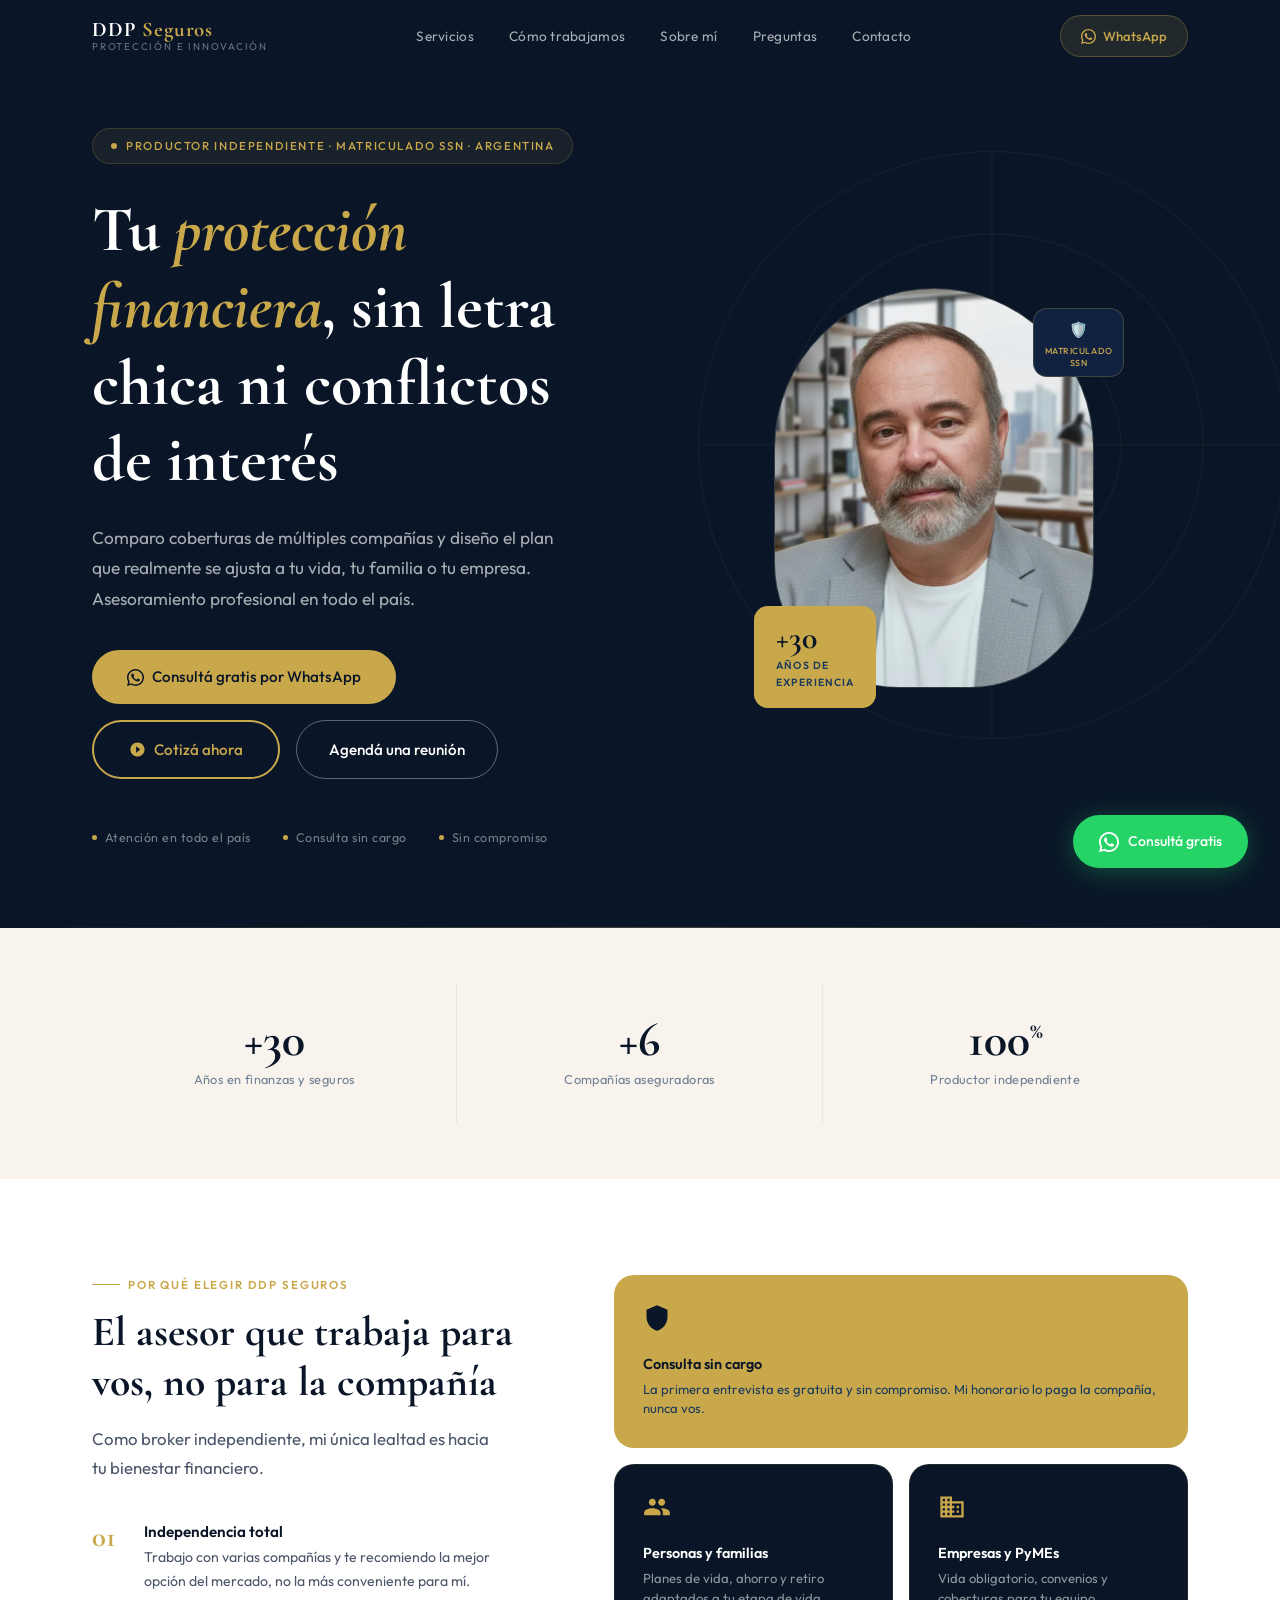
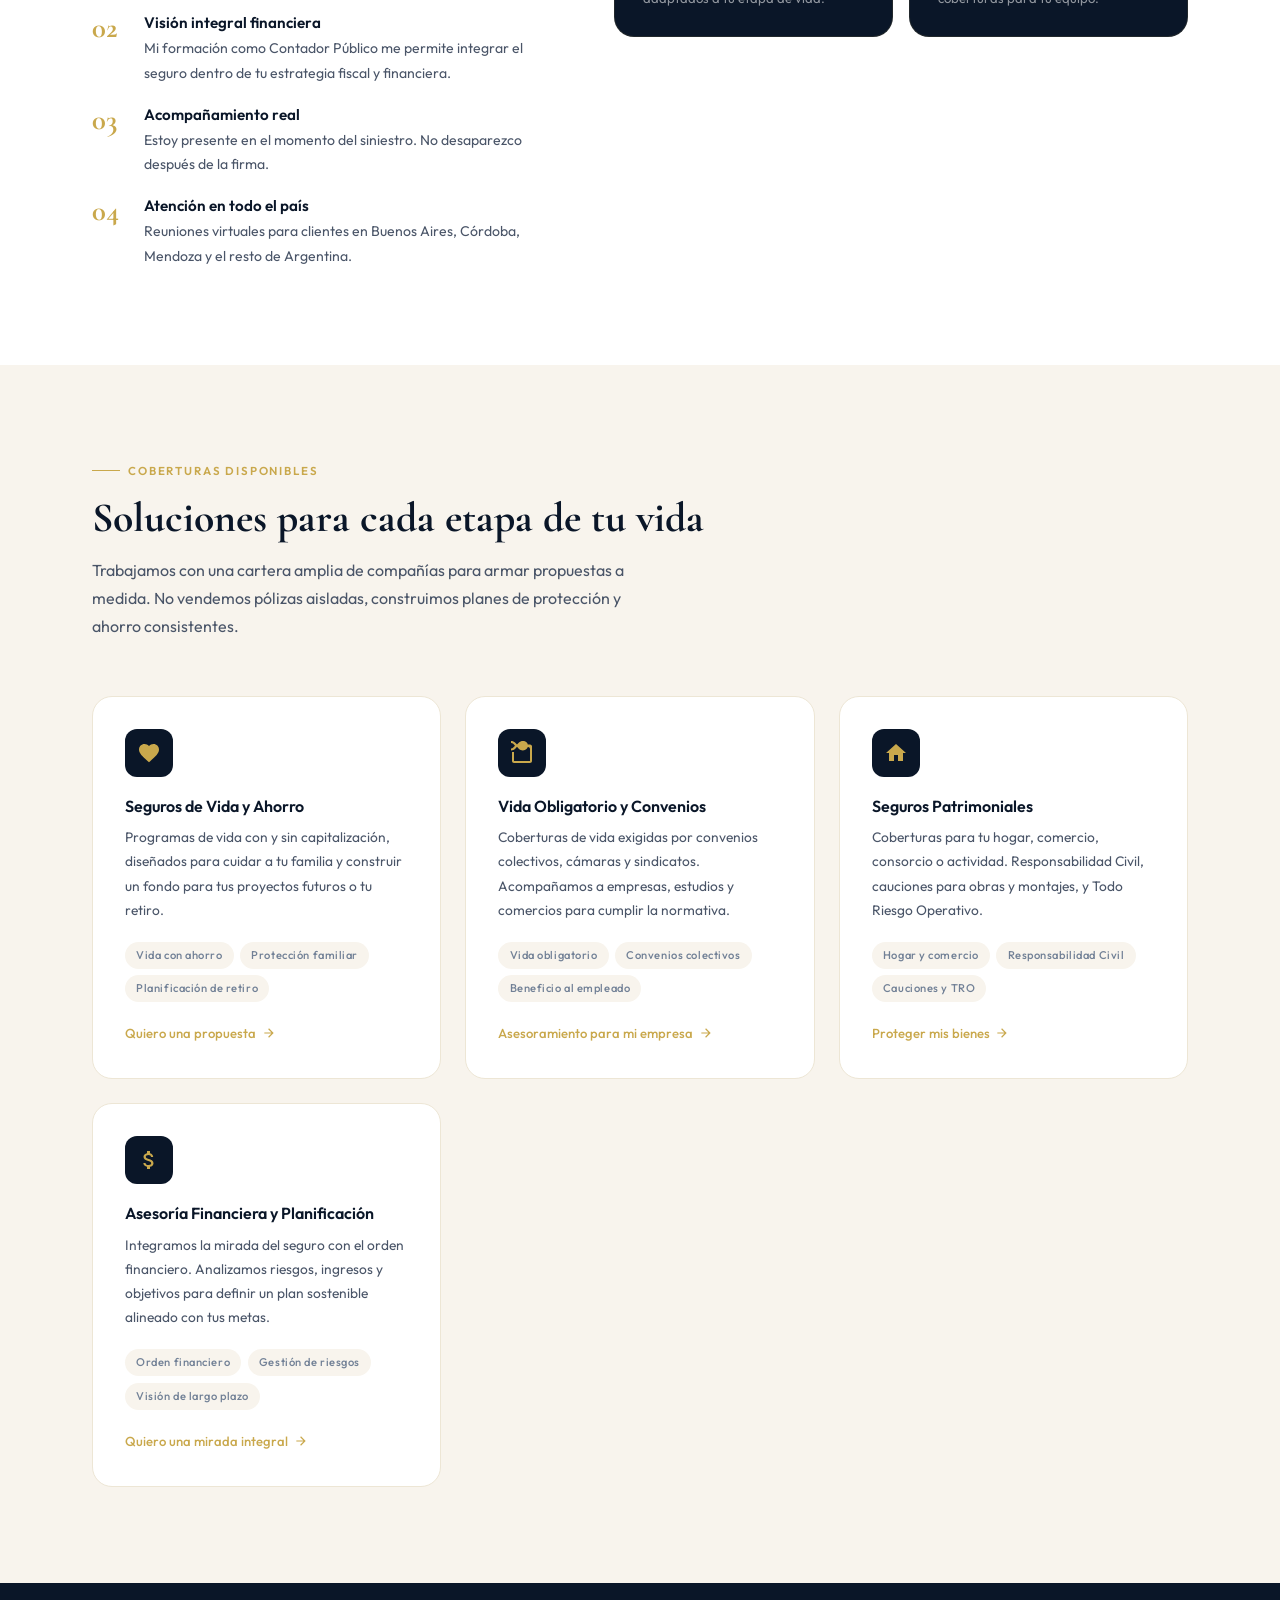
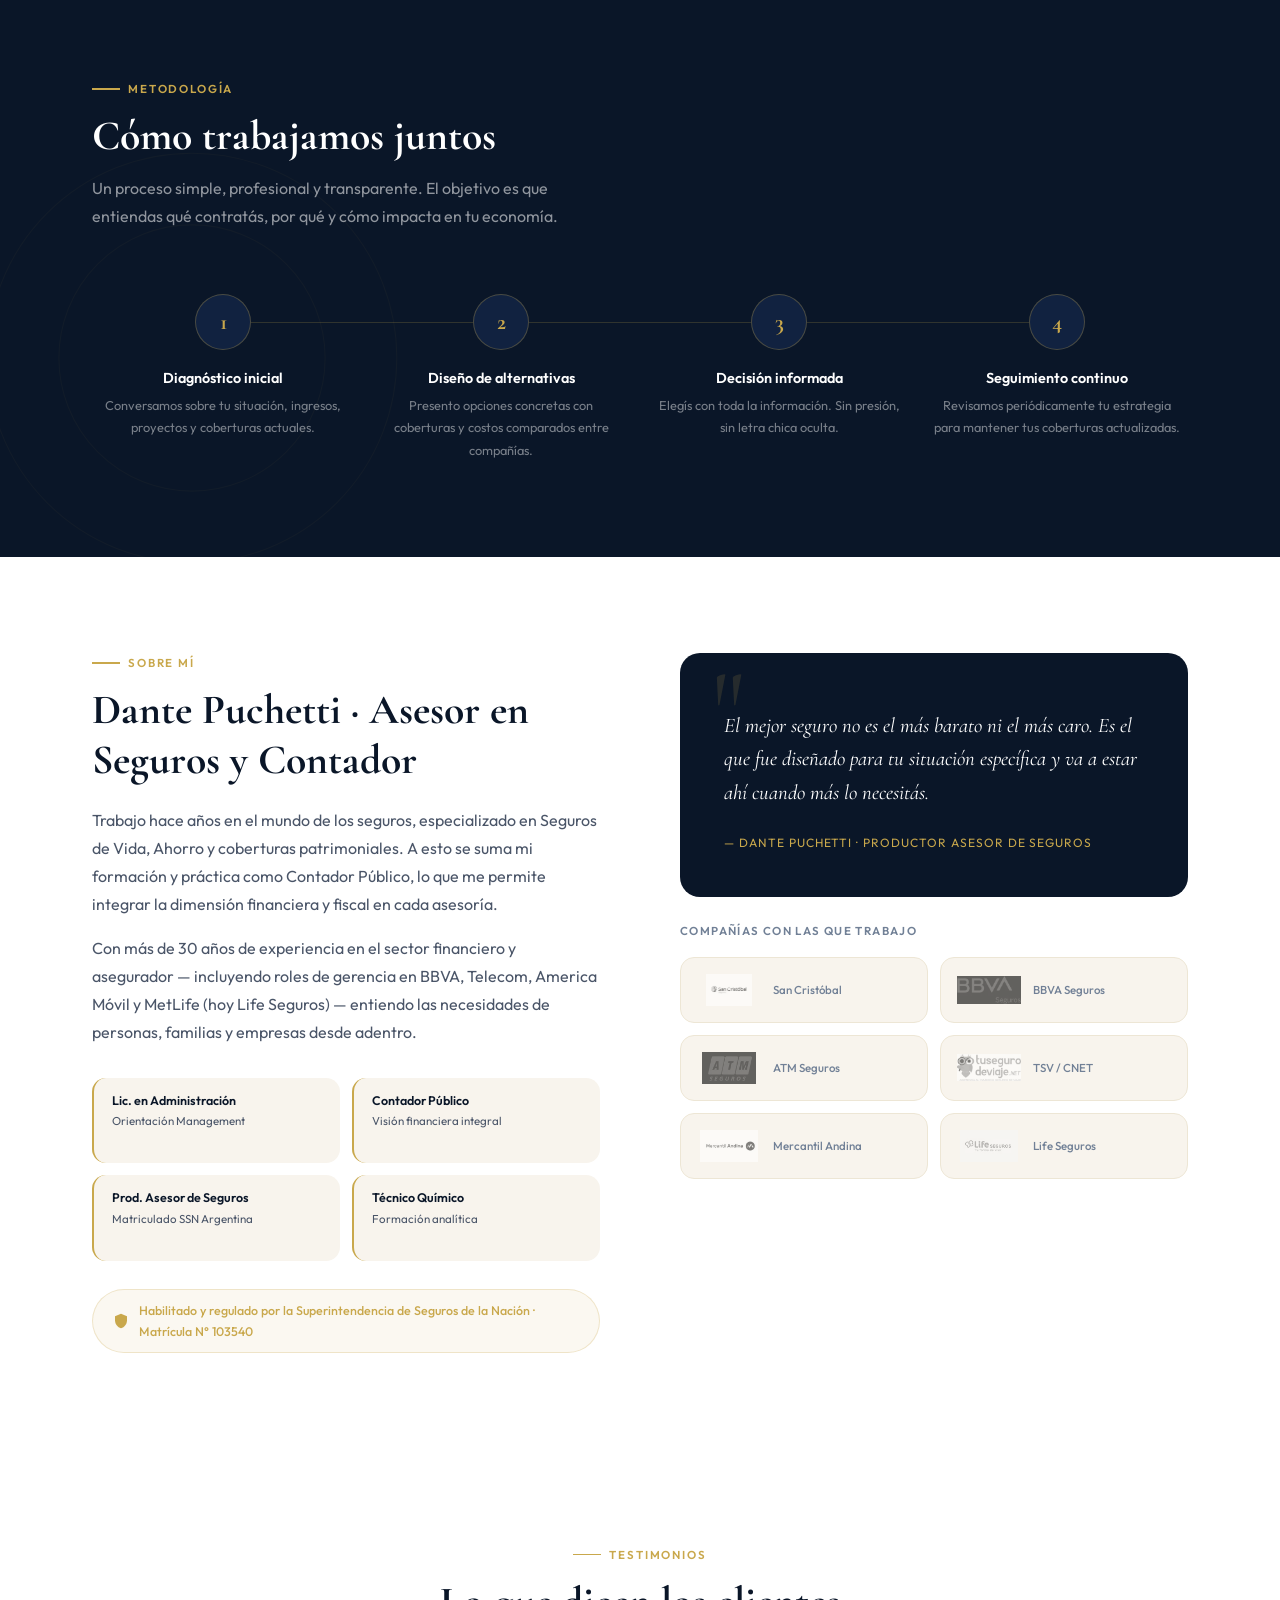
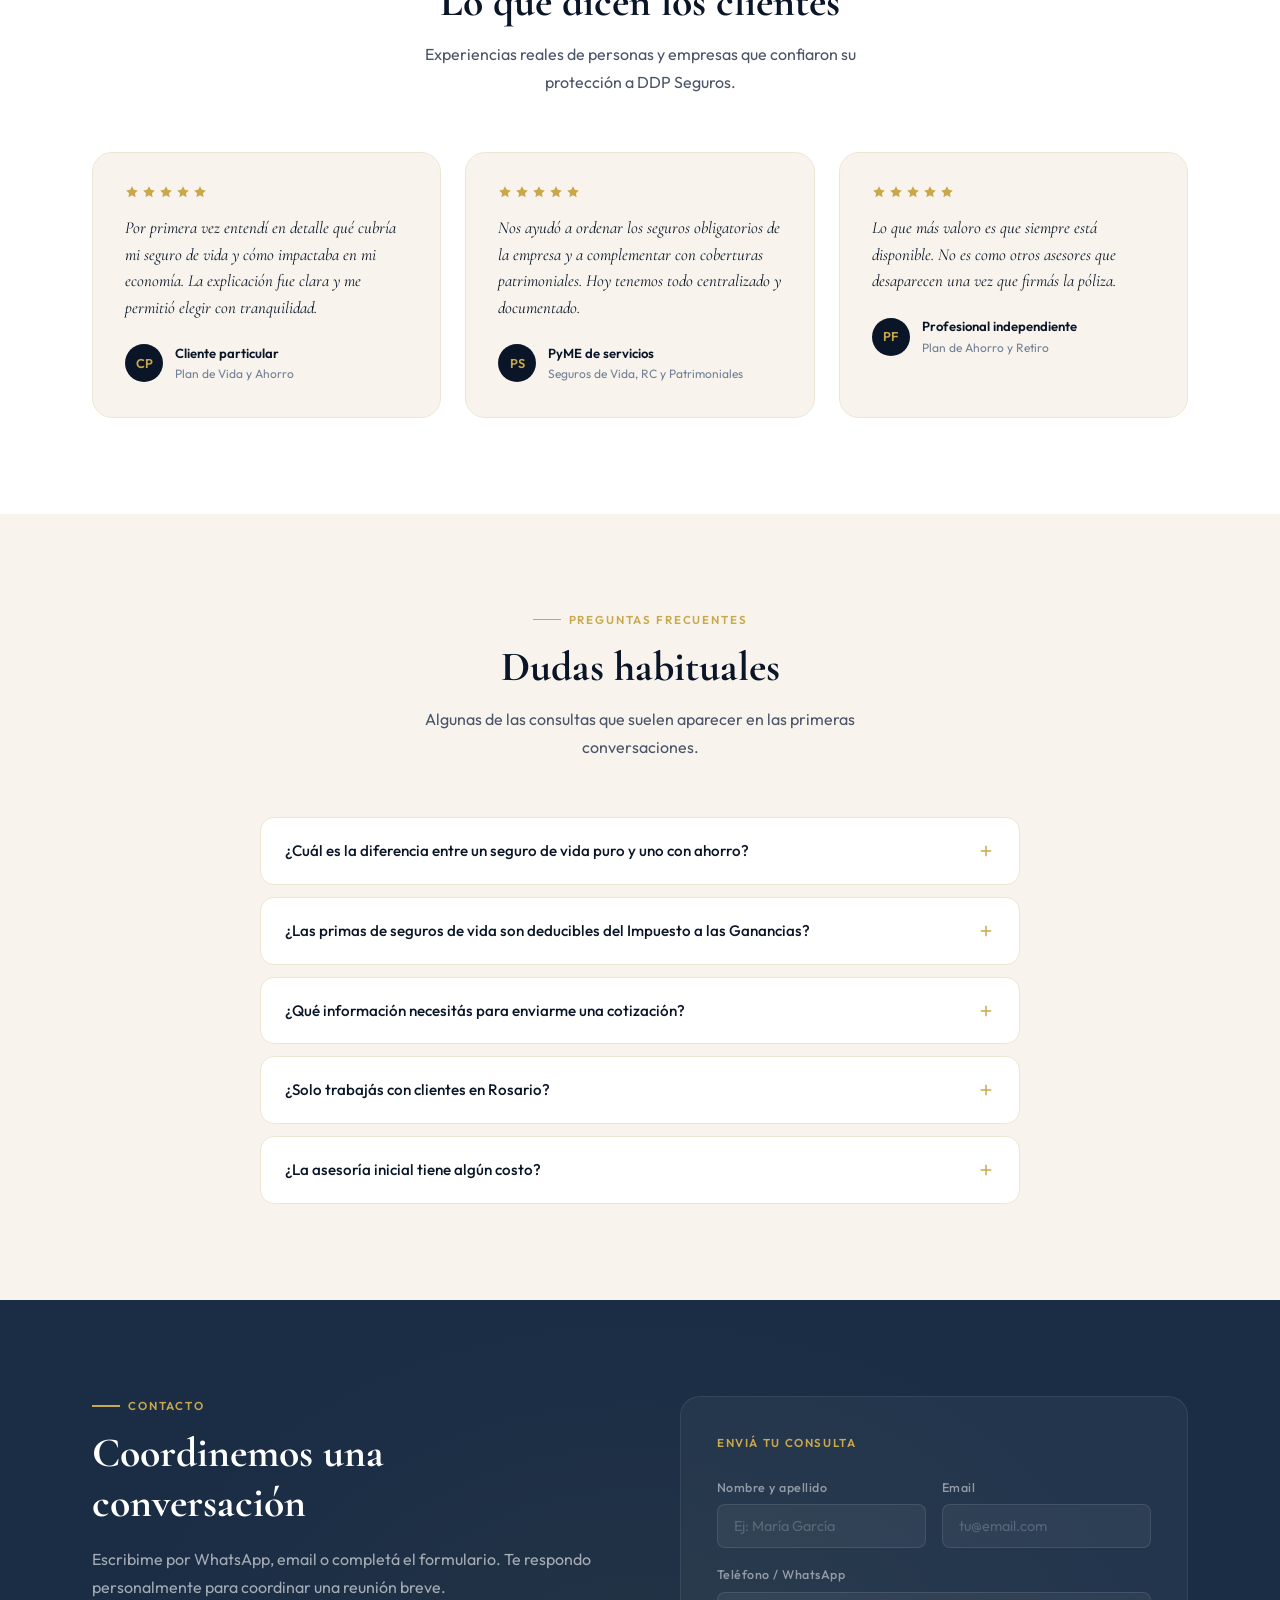
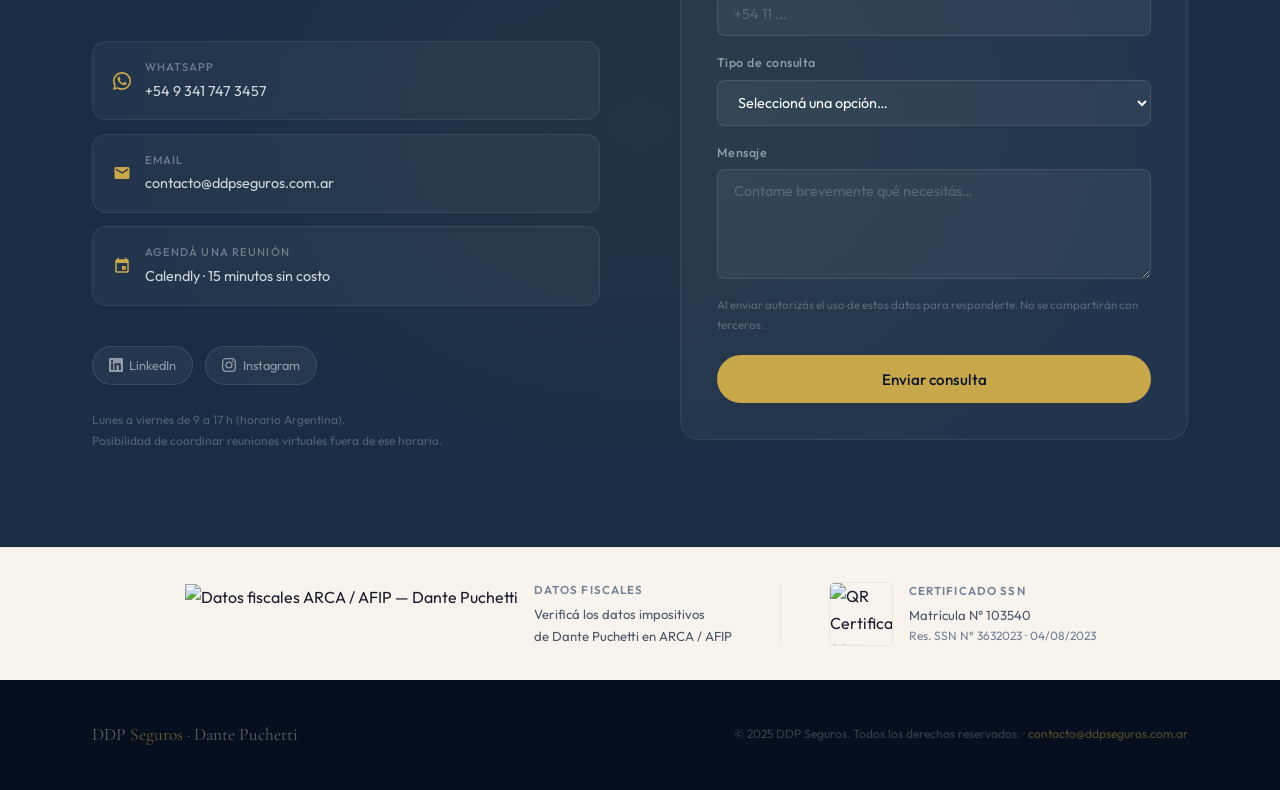
==== index.html @ 5e302058 "WebP: imágenes optimizadas -67% foto, -96% logos" ====
<!DOCTYPE html>
<html lang="es-AR">
<head>
<meta charset="UTF-8"/>
<meta name="viewport" content="width=device-width, initial-scale=1.0"/>

<title>Dante Puchetti | Asesor en Seguros de Vida y Ahorro · Argentina</title>
<meta name="description" content="Broker independiente especializado en seguros de vida, ahorro y protección patrimonial. Atención en todo el país. Lic. en Administración, Contador Público y Productor matriculado SSN. Consulta sin cargo."/>
<meta name="keywords" content="seguros de vida Argentina, broker de seguros Argentina, asesor de seguros online, seguros de ahorro Argentina, planificación financiera seguros, productor asesor de seguros matriculado, seguro de vida familiar, seguro de retiro Argentina, vida obligatorio empresas, DDP Seguros, Dante Puchetti seguros"/>
<meta name="author" content="Dante Puchetti"/>
<meta name="robots" content="index, follow, max-snippet:-1, max-image-preview:large, max-video-preview:-1"/>
<meta name="language" content="Spanish"/>
<meta name="geo.region" content="AR"/>
<meta name="geo.placename" content="Argentina"/>
<link rel="canonical" href="https://ddpseguros.com.ar/"/>

<meta property="og:type" content="website"/>
<meta property="og:url" content="https://ddpseguros.com.ar/"/>
<meta property="og:site_name" content="DDP Seguros"/>
<meta property="og:locale" content="es_AR"/>
<meta property="og:title" content="Dante Puchetti · Asesor en Seguros de Vida y Ahorro para toda Argentina"/>
<meta property="og:description" content="Broker independiente. Comparo coberturas de múltiples compañías y te ayudo a elegir sin conflicto de interés. Lic. en Administración, Contador Público y Productor matriculado SSN. Atención virtual en todo el país."/>
<meta property="og:image" content="https://ddpseguros.com.ar/img/og-ddpseguros.jpg"/>
<meta property="og:image:width" content="1200"/>
<meta property="og:image:height" content="630"/>
<meta property="og:image:alt" content="Dante Puchetti, asesor en seguros de vida y ahorro para toda Argentina — DDP Seguros"/>

<meta name="twitter:card" content="summary_large_image"/>
<meta name="twitter:title" content="Dante Puchetti · Asesor en Seguros de Vida y Ahorro · Argentina"/>
<meta name="twitter:description" content="Broker independiente. Asesoramiento en seguros de vida, ahorro y patrimoniales para personas, familias y empresas en todo el país."/>
<meta name="twitter:image" content="https://ddpseguros.com.ar/img/og-ddpseguros.jpg"/>

<script type="application/ld+json">
{
  "@context": "https://schema.org",
  "@graph": [
    {
      "@type": "FinancialService",
      "@id": "https://ddpseguros.com.ar/#negocio",
      "name": "DDP Seguros",
      "alternateName": "Dante Puchetti Seguros",
      "description": "Broker independiente de seguros especializado en vida, ahorro y coberturas patrimoniales. Atención profesional y personalizada para personas, familias y empresas en toda Argentina.",
      "url": "https://ddpseguros.com.ar",
      "logo": "https://ddpseguros.com.ar/img/logo-ddp.png",
      "image": "https://ddpseguros.com.ar/img/dante-puchetti.jpg",
      "telephone": "+54-9-341-747-3457",
      "email": "contacto@ddpseguros.com.ar",
      "address": {
        "@type": "PostalAddress",
        "addressLocality": "Rosario",
        "addressRegion": "Santa Fe",
        "addressCountry": "AR"
      },
      "areaServed": {"@type": "Country", "name": "Argentina"},
      "serviceType": ["Seguros de Vida","Seguros de Ahorro","Seguros Patrimoniales","Vida Obligatorio","Asesoría Financiera en Seguros","Planificación de Retiro"],
      "hasCredential": "Productor Asesor de Seguros — Matrícula SSN Argentina",
      "priceRange": "Consulta sin cargo",
      "sameAs": ["https://www.linkedin.com/in/dantepuchetti","https://www.instagram.com/ddpseguros"],
      "contactPoint": [{"@type": "ContactPoint","telephone": "+54-9-11-3862-0519","contactType": "customer service","availableLanguage": "Spanish","areaServed": "AR"}]
    },
    {
      "@type": "Person",
      "@id": "https://ddpseguros.com.ar/#persona",
      "name": "Dante Puchetti",
      "jobTitle": "Productor Asesor de Seguros y Contador Público",
      "description": "Licenciado en Administración de Empresas, Contador Público y Productor Asesor de Seguros matriculado en la SSN. Más de 30 años de experiencia en el sector financiero y asegurador en Argentina.",
      "url": "https://ddpseguros.com.ar",
      "image": "https://ddpseguros.com.ar/img/dante-puchetti.jpg",
      "email": "dantepuchetti@ddpseguros.com.ar",
      "telephone": "+54-9-11-3862-0519",
      "worksFor": {"@id": "https://ddpseguros.com.ar/#negocio"},
      "address": {"@type": "PostalAddress","addressLocality": "Rosario","addressRegion": "Santa Fe","addressCountry": "AR"},
      "hasCredential": [
        {"@type": "EducationalOccupationalCredential","name": "Licenciado en Administración de Empresas"},
        {"@type": "EducationalOccupationalCredential","name": "Contador Público Nacional"},
        {"@type": "EducationalOccupationalCredential","name": "Productor Asesor de Seguros — Matriculado SSN"}
      ],
      "knowsAbout": ["Seguros de Vida","Seguros de Ahorro","Planificación Financiera","Protección Patrimonial","Contabilidad","Retiro y Jubilación"],
      "sameAs": ["https://www.linkedin.com/in/dantepuchetti"]
    },
    {
      "@type": "WebSite",
      "@id": "https://ddpseguros.com.ar/#sitio",
      "url": "https://ddpseguros.com.ar",
      "name": "DDP Seguros — Dante Puchetti",
      "inLanguage": "es-AR",
      "publisher": {"@id": "https://ddpseguros.com.ar/#negocio"}
    },
    {
      "@type": "FAQPage",
      "@id": "https://ddpseguros.com.ar/#faq",
      "mainEntity": [
        {"@type": "Question","name": "¿Cuál es la diferencia entre un seguro de vida puro y uno con ahorro?","acceptedAnswer": {"@type": "Answer","text": "El seguro de vida puro se concentra en la cobertura ante fallecimiento o invalidez, mientras que los productos con ahorro suman una componente de capitalización en el tiempo. En la entrevista inicial revisamos qué combinación tiene más sentido para tu caso."}},
        {"@type": "Question","name": "¿Las primas de seguros de vida son deducibles del Impuesto a las Ganancias?","acceptedAnswer": {"@type": "Answer","text": "La normativa argentina contempla una deducción limitada para ciertas primas de seguros de vida y de retiro. Evaluamos en conjunto qué tipo de producto se ajusta a tu situación, considerando también el aspecto fiscal."}},
        {"@type": "Question","name": "¿La asesoría inicial tiene algún costo?","acceptedAnswer": {"@type": "Answer","text": "No. La primera entrevista es sin costo ni compromiso. El objetivo es entender tu situación, responder dudas y presentarte alternativas posibles."}},
        {"@type": "Question","name": "¿Solo trabajás con clientes en Rosario?","acceptedAnswer": {"@type": "Answer","text": "No. Brindo atención en todo el territorio argentino mediante reuniones virtuales. Si bien tengo base en Rosario, Santa Fe, trabajo con clientes en Buenos Aires, Córdoba, Mendoza y el resto del país."}},
        {"@type": "Question","name": "¿Qué información necesitás para enviarme una cotización?","acceptedAnswer": {"@type": "Answer","text": "En general, edad, actividad, estado de salud, composición familiar y nivel de ingresos aproximado. Para empresas, también cantidad de empleados, rubro y tipo de convenios aplicables."}}
      ]
    }
  ]
}
</script>

<link rel="preconnect" href="https://fonts.googleapis.com"/>
<link rel="preconnect" href="https://fonts.gstatic.com" crossorigin/>
<link href="https://fonts.googleapis.com/css2?family=Cormorant+Garamond:ital,wght@0,400;0,600;0,700;1,400&family=Outfit:wght@300;400;500;600&display=swap" rel="stylesheet"/>
<link rel="icon" type="image/png" href="/img/favicon.png"/>
<meta name="theme-color" content="#0A1628"/>

<style>
:root {
  --navy:     #0A1628;
  --navy-2:   #112240;
  --navy-3:   #1a3a5c;
  --gold:     #C9A84C;
  --gold-lt:  #E2C278;
  --gold-dk:  #A07830;
  --cream:    #F8F4ED;
  --cream-2:  #EDE6D5;
  --white:    #FFFFFF;
  --text:     #1a1a2e;
  --text-md:  #4a5568;
  --text-lt:  #718096;
  --r:        14px;
  --r-lg:     20px;
}

*,*::before,*::after{box-sizing:border-box;margin:0;padding:0}
html{scroll-behavior:smooth;font-size:16px}
body{font-family:'Outfit',sans-serif;font-weight:400;color:var(--text);background:var(--white);line-height:1.7;overflow-x:hidden}
img{max-width:100%;display:block}
a{text-decoration:none;color:inherit}

h1,h2,h3,h4{font-family:'Cormorant Garamond',serif;line-height:1.2;font-weight:700}
h1{font-size:clamp(2.4rem,5.5vw,4rem)}
h2{font-size:clamp(1.8rem,3.5vw,2.6rem)}
h3{font-size:1.25rem;font-weight:600}
p{line-height:1.75}

.container{max-width:1160px;margin:0 auto;padding:0 2rem}
section{padding:6rem 0}

/* ── BUTTONS ── */
.btn{display:inline-flex;align-items:center;gap:.5rem;font-family:'Outfit',sans-serif;font-weight:500;font-size:.95rem;border-radius:50px;cursor:pointer;transition:all .22s ease;border:none}
.btn-gold{background:var(--gold);color:var(--navy);padding:.9rem 2.2rem}
.btn-gold:hover{background:var(--gold-lt);transform:translateY(-2px);box-shadow:0 8px 24px rgba(201,168,76,.3)}
.btn-outline-light{background:transparent;color:var(--white);padding:.85rem 2rem;border:1.5px solid rgba(255,255,255,.35)}
.btn-outline-light:hover{border-color:var(--gold);color:var(--gold);background:rgba(201,168,76,.06)}
.btn-outline-dark{background:transparent;color:var(--navy);padding:.85rem 2rem;border:1.5px solid var(--navy-3)}
.btn-outline-dark:hover{background:var(--navy);color:var(--white)}

/* ── LABEL ── */
.eyebrow{font-family:'Outfit',sans-serif;font-size:.72rem;font-weight:600;letter-spacing:.16em;text-transform:uppercase;color:var(--gold);display:flex;align-items:center;gap:.5rem;margin-bottom:.85rem}
.eyebrow::before{content:'';display:inline-block;width:28px;height:1.5px;background:var(--gold)}

/* ════════════════════════════
   NAVBAR
════════════════════════════ */
nav{position:fixed;top:0;left:0;right:0;z-index:200;transition:background .3s,box-shadow .3s}
nav.scrolled{background:rgba(10,22,40,.97);backdrop-filter:blur(12px);-webkit-backdrop-filter:blur(12px);box-shadow:0 1px 0 rgba(201,168,76,.15)}
.nav-inner{max-width:1160px;margin:0 auto;padding:0 2rem;display:flex;align-items:center;justify-content:space-between;height:72px}
.nav-logo{display:flex;flex-direction:column;line-height:1}
.nav-logo-main{font-family:'Cormorant Garamond',serif;font-size:1.3rem;font-weight:700;color:var(--white);letter-spacing:.04em}
.nav-logo-main span{color:var(--gold)}
.nav-logo-sub{font-family:'Outfit',sans-serif;font-size:.62rem;font-weight:400;letter-spacing:.18em;text-transform:uppercase;color:rgba(255,255,255,.4);margin-top:1px}
.nav-links{display:flex;gap:2.2rem;list-style:none}
.nav-links a{font-size:.85rem;font-weight:400;color:rgba(255,255,255,.65);transition:color .2s;letter-spacing:.02em}
.nav-links a:hover{color:var(--gold)}
.nav-wa{display:flex;align-items:center;gap:.45rem;background:rgba(201,168,76,.12);border:1px solid rgba(201,168,76,.3);color:var(--gold);font-size:.82rem;font-weight:500;padding:.55rem 1.25rem;border-radius:50px;transition:all .2s}
.nav-wa:hover{background:var(--gold);color:var(--navy)}
.nav-wa svg{width:15px;height:15px;fill:currentColor}
.nav-toggle{display:none;flex-direction:column;gap:5px;cursor:pointer;padding:.5rem}
.nav-toggle span{display:block;width:22px;height:1.5px;background:var(--white);transition:all .25s}
@media(max-width:768px){
  .nav-links{display:none;position:absolute;top:72px;left:0;right:0;background:var(--navy);flex-direction:column;padding:1.5rem 2rem;gap:0;border-top:1px solid rgba(201,168,76,.15)}
  .nav-links.open{display:flex}
  .nav-links li{border-bottom:1px solid rgba(255,255,255,.06)}
  .nav-links a{display:block;padding:.85rem 0;font-size:1rem}
  .nav-toggle{display:flex}
  .nav-wa{display:none}
}

/* ════════════════════════════
   HERO
════════════════════════════ */
#inicio{
  min-height:100vh;
  background:var(--navy);
  display:flex;align-items:center;
  padding:8rem 0 5rem;
  position:relative;overflow:hidden
}
.hero-geo{position:absolute;inset:0;pointer-events:none;overflow:hidden}
.hero-geo svg{position:absolute;right:-5%;top:10%;width:55%;opacity:.06}
.hero-line{position:absolute;left:0;bottom:0;right:0;height:1px;background:linear-gradient(90deg,transparent,rgba(201,168,76,.3),transparent)}
.hero-grid{display:grid;grid-template-columns:1fr 1fr;gap:5rem;align-items:center}
.hero-tag{display:inline-flex;align-items:center;gap:.6rem;font-size:.72rem;font-weight:500;letter-spacing:.14em;text-transform:uppercase;color:var(--gold);background:rgba(201,168,76,.08);border:1px solid rgba(201,168,76,.2);padding:.45rem 1.1rem;border-radius:50px;margin-bottom:1.75rem}
.hero-tag-dot{width:6px;height:6px;border-radius:50%;background:var(--gold);animation:pulse-dot 2s ease-in-out infinite}
@keyframes pulse-dot{0%,100%{opacity:1;transform:scale(1)}50%{opacity:.5;transform:scale(.7)}}
#inicio h1{color:var(--white);margin-bottom:1.5rem}
#inicio h1 em{color:var(--gold);font-style:italic}
#inicio .hero-desc{color:rgba(255,255,255,.65);font-size:1.08rem;max-width:490px;margin-bottom:2.25rem}
.hero-actions{display:flex;gap:1rem;flex-wrap:wrap;margin-bottom:3rem}
.hero-trust{display:flex;gap:2rem;flex-wrap:wrap}
.trust-item{display:flex;align-items:center;gap:.5rem}
.trust-dot{width:5px;height:5px;border-radius:50%;background:var(--gold);flex-shrink:0}
.trust-item span{font-size:.78rem;color:rgba(255,255,255,.45);letter-spacing:.04em}
.hero-visual{position:relative;display:flex;justify-content:center;align-items:center}
.photo-wrap{position:relative;width:340px}
.photo-bg{width:320px;height:400px;border-radius:180px 180px 140px 140px;background:var(--navy-2);border:1px solid rgba(201,168,76,.2);overflow:hidden;margin:0 auto}
.photo-bg img{width:100%;height:100%;object-fit:cover;object-position:top center}
.photo-initials{width:100%;height:100%;display:flex;align-items:center;justify-content:center;font-family:'Cormorant Garamond',serif;font-size:6rem;font-weight:700;color:rgba(201,168,76,.2)}
.photo-card{position:absolute;bottom:-20px;left:-10px;background:var(--gold);border-radius:var(--r);padding:1rem 1.4rem;text-align:left}
.photo-card-num{font-family:'Cormorant Garamond',serif;font-size:2rem;font-weight:700;color:var(--navy);line-height:1}
.photo-card-txt{font-size:.65rem;font-weight:600;letter-spacing:.1em;text-transform:uppercase;color:var(--navy-3);margin-top:.2rem}
.photo-badge{position:absolute;top:20px;right:-20px;background:var(--navy-2);border:1px solid rgba(201,168,76,.25);border-radius:var(--r);padding:.85rem 1rem;text-align:center;min-width:110px}
.photo-badge-icon{font-size:1.4rem;margin-bottom:.3rem}
.photo-badge-txt{font-size:.65rem;font-weight:500;letter-spacing:.06em;text-transform:uppercase;color:var(--gold);line-height:1.3}
@media(max-width:900px){
  .hero-grid{grid-template-columns:1fr;text-align:center}
  .hero-visual{order:-1}
  .hero-desc{margin:0 auto 2rem}
  .hero-actions,.hero-trust{justify-content:center}
  .photo-wrap{width:260px}
  .photo-bg{width:240px;height:300px}
  .photo-card{left:0;bottom:-16px}
  .photo-badge{right:-10px;top:10px}
}

/* ════════════════════════════
   STATS
════════════════════════════ */
#stats{background:var(--cream);padding:3.5rem 0}
.stats-row{display:grid;grid-template-columns:repeat(4,1fr);gap:0;text-align:center}
.stat-item{padding:2rem 1.5rem;border-right:1px solid var(--cream-2)}
.stat-item:last-child{border-right:none}
.stat-num{font-family:'Cormorant Garamond',serif;font-size:3rem;font-weight:700;color:var(--navy);line-height:1}
.stat-num sup{font-size:1.4rem;vertical-align:super}
.stat-lbl{font-size:.8rem;color:var(--text-lt);margin-top:.3rem;letter-spacing:.03em}
@media(max-width:640px){
  .stats-row{grid-template-columns:repeat(2,1fr)}
  .stat-item:nth-child(2){border-right:none}
  .stat-item:nth-child(3){border-top:1px solid var(--cream-2);border-right:1px solid var(--cream-2)}
  .stat-item:nth-child(4){border-top:1px solid var(--cream-2)}
}

/* ════════════════════════════
   PROPUESTA
════════════════════════════ */
#propuesta{background:var(--white)}
.propuesta-grid{display:grid;grid-template-columns:1fr 1.3fr;gap:5rem;align-items:start}
#propuesta h2{color:var(--navy);margin-bottom:1rem}
#propuesta .lead{color:var(--text-md);font-size:1.05rem;margin-bottom:2.5rem;max-width:400px}
.value-list{display:flex;flex-direction:column;gap:1.25rem}
.value-item{display:flex;gap:1rem;align-items:flex-start}
.value-num{font-family:'Cormorant Garamond',serif;font-size:1.8rem;font-weight:700;color:var(--gold);line-height:1;flex-shrink:0;width:36px}
.value-body h3{font-family:'Outfit',sans-serif;font-size:.95rem;font-weight:600;color:var(--navy);margin-bottom:.25rem}
.value-body p{font-size:.88rem;color:var(--text-md)}
.propuesta-visual{display:grid;grid-template-columns:1fr 1fr;gap:1rem}
.prop-card{background:var(--navy);border-radius:var(--r-lg);padding:1.75rem;border:1px solid rgba(201,168,76,.12);transition:border-color .2s,transform .2s}
.prop-card:hover{border-color:rgba(201,168,76,.35);transform:translateY(-3px)}
.prop-card.featured{background:var(--gold);grid-column:span 2}
.prop-card svg{width:28px;height:28px;fill:var(--gold);margin-bottom:1rem}
.prop-card.featured svg{fill:var(--navy)}
.prop-card h3{font-family:'Outfit',sans-serif;font-size:.9rem;font-weight:600;color:var(--white);margin-bottom:.4rem}
.prop-card.featured h3{color:var(--navy)}
.prop-card p{font-size:.82rem;color:rgba(255,255,255,.55);line-height:1.5}
.prop-card.featured p{color:var(--navy-3)}
@media(max-width:900px){
  .propuesta-grid{grid-template-columns:1fr;gap:3rem}
  .propuesta-visual{grid-template-columns:1fr 1fr}
}
@media(max-width:520px){
  .propuesta-visual{grid-template-columns:1fr}
  .prop-card.featured{grid-column:span 1}
}

/* ════════════════════════════
   SERVICIOS
════════════════════════════ */
#servicios{background:var(--cream)}
#servicios h2{color:var(--navy);margin-bottom:.75rem}
#servicios .section-lead{color:var(--text-md);max-width:560px;margin-bottom:3.5rem}
.services-grid{display:grid;grid-template-columns:repeat(auto-fit,minmax(260px,1fr));gap:1.5rem}
.svc-card{background:var(--white);border-radius:var(--r-lg);padding:2rem;border:1px solid var(--cream-2);transition:all .22s;position:relative;overflow:hidden}
.svc-card::before{content:'';position:absolute;top:0;left:0;right:0;height:3px;background:linear-gradient(90deg,var(--gold),var(--gold-lt));transform:scaleX(0);transform-origin:left;transition:transform .3s}
.svc-card:hover{box-shadow:0 12px 40px rgba(0,0,0,.08);transform:translateY(-4px);border-color:transparent}
.svc-card:hover::before{transform:scaleX(1)}
.svc-icon{width:48px;height:48px;background:var(--navy);border-radius:12px;display:flex;align-items:center;justify-content:center;margin-bottom:1.25rem}
.svc-icon svg{width:24px;height:24px;fill:var(--gold)}
.svc-card h3{color:var(--navy);margin-bottom:.6rem;font-family:'Outfit',sans-serif;font-size:1rem;font-weight:600}
.svc-card p{font-size:.86rem;color:var(--text-md);margin-bottom:1.25rem}
.svc-tags{display:flex;flex-wrap:wrap;gap:.4rem}
.svc-tag{font-size:.7rem;font-weight:500;letter-spacing:.05em;background:var(--cream);color:var(--text-lt);padding:.25rem .7rem;border-radius:50px}
.svc-link{display:inline-flex;align-items:center;gap:.35rem;font-size:.82rem;font-weight:500;color:var(--gold);margin-top:1.25rem;transition:gap .2s}
.svc-link:hover{gap:.6rem}
.svc-link svg{width:14px;height:14px;fill:var(--gold)}

/* ════════════════════════════
   PROCESO
════════════════════════════ */
#proceso{background:var(--navy);position:relative;overflow:hidden}
.proceso-bg{position:absolute;inset:0;pointer-events:none}
.proceso-bg svg{position:absolute;left:-5%;bottom:-10%;width:40%;opacity:.04}
#proceso h2{color:var(--white);margin-bottom:.75rem}
#proceso .section-lead{color:rgba(255,255,255,.55);max-width:480px;margin-bottom:4rem}
.steps-grid{display:grid;grid-template-columns:repeat(4,1fr);gap:1rem;position:relative}
.steps-grid::after{content:'';position:absolute;top:28px;left:calc(12.5% + 14px);right:calc(12.5% + 14px);height:1px;background:rgba(201,168,76,.2)}
.step-item{text-align:center;position:relative;z-index:1}
.step-circle{width:56px;height:56px;border-radius:50%;background:var(--navy-2);border:1px solid rgba(201,168,76,.3);display:flex;align-items:center;justify-content:center;margin:0 auto 1.25rem;font-family:'Cormorant Garamond',serif;font-size:1.4rem;font-weight:700;color:var(--gold)}
.step-item h3{font-family:'Outfit',sans-serif;font-size:.9rem;font-weight:600;color:var(--white);margin-bottom:.4rem}
.step-item p{font-size:.8rem;color:rgba(255,255,255,.45);padding:0 .5rem}
@media(max-width:680px){
  .steps-grid{grid-template-columns:1fr 1fr;gap:2rem}
  .steps-grid::after{display:none}
}

/* ════════════════════════════
   SOBRE MÍ
════════════════════════════ */
#sobre{background:var(--white)}
.sobre-grid{display:grid;grid-template-columns:1fr 1fr;gap:5rem;align-items:start}
#sobre h2{color:var(--navy);margin-bottom:1.25rem}
#sobre p{color:var(--text-md);margin-bottom:1rem}
.cred-grid{display:grid;grid-template-columns:1fr 1fr;gap:.75rem;margin-top:2rem}
.cred-item{background:var(--cream);border-radius:var(--r);padding:1rem 1.1rem;border-left:2px solid var(--gold)}
.cred-item h4{font-family:'Outfit',sans-serif;font-size:.78rem;font-weight:600;color:var(--navy);margin-bottom:.15rem}
.cred-item p{font-size:.72rem;color:var(--text-lt);margin:0}
.ssn-badge{display:inline-flex;align-items:center;gap:.6rem;background:rgba(201,168,76,.08);border:1px solid rgba(201,168,76,.25);border-radius:50px;padding:.6rem 1.25rem;margin-top:1.75rem}
.ssn-badge svg{width:16px;height:16px;fill:var(--gold);flex-shrink:0}
.ssn-badge span{font-size:.78rem;color:var(--gold);font-weight:500}
.sobre-quote-wrap{position:sticky;top:5rem}
.quote-box{background:var(--navy);border-radius:var(--r-lg);padding:2.75rem;margin-bottom:1.5rem;position:relative}
.quote-mark{font-family:'Cormorant Garamond',serif;font-size:7rem;color:rgba(201,168,76,.15);line-height:.6;position:absolute;top:1.5rem;left:2rem}
.quote-box blockquote{font-family:'Cormorant Garamond',serif;font-size:1.3rem;color:var(--white);line-height:1.6;font-style:italic;position:relative;z-index:1;margin-top:.75rem}
.quote-box cite{display:block;margin-top:1.5rem;font-size:.75rem;color:var(--gold);font-style:normal;font-family:'Outfit',sans-serif;letter-spacing:.08em;text-transform:uppercase}
.companias-title{font-family:'Outfit',sans-serif;font-size:.72rem;font-weight:600;letter-spacing:.12em;text-transform:uppercase;color:var(--text-lt);margin-bottom:1rem}
.companias-grid{display:grid;grid-template-columns:1fr 1fr;gap:.75rem}
.compania-card{background:var(--cream);border-radius:var(--r);padding:1rem;display:flex;align-items:center;gap:.75rem;border:1px solid var(--cream-2);transition:border-color .2s}
.compania-card:hover{border-color:var(--gold)}
.compania-card img{width:64px;height:32px;object-fit:contain;filter:grayscale(1);opacity:.6;transition:all .2s}
.compania-card:hover img{filter:grayscale(0);opacity:1}
.compania-card span{font-size:.72rem;font-weight:500;color:var(--text-lt)}
@media(max-width:900px){
  .sobre-grid{grid-template-columns:1fr;gap:3rem}
  .sobre-quote-wrap{position:static}
}
@media(max-width:480px){
  .cred-grid{grid-template-columns:1fr}
  .companias-grid{grid-template-columns:1fr 1fr}
}

/* ════════════════════════════
   FAQ
════════════════════════════ */
#faq{background:var(--cream)}
#faq h2{color:var(--navy);margin-bottom:.75rem;text-align:center}
#faq .section-lead{color:var(--text-md);text-align:center;max-width:480px;margin:0 auto 3.5rem}
.faq-list{max-width:760px;margin:0 auto;display:flex;flex-direction:column;gap:.75rem}
.faq-item{background:var(--white);border-radius:var(--r);border:1px solid var(--cream-2);overflow:hidden}
.faq-q{display:flex;align-items:center;justify-content:space-between;padding:1.25rem 1.5rem;cursor:pointer;font-weight:500;font-size:.95rem;color:var(--navy);gap:1rem;user-select:none}
.faq-q svg{width:18px;height:18px;fill:var(--gold);flex-shrink:0;transition:transform .25s}
.faq-item.open .faq-q svg{transform:rotate(45deg)}
.faq-a{max-height:0;overflow:hidden;transition:max-height .35s ease,padding .25s}
.faq-item.open .faq-a{max-height:300px;padding:0 1.5rem 1.25rem}
.faq-a p{font-size:.9rem;color:var(--text-md)}

/* ════════════════════════════
   TESTIMONIOS
════════════════════════════ */
#testimonios{background:var(--white)}
#testimonios h2{color:var(--navy);text-align:center;margin-bottom:.75rem}
#testimonios .section-lead{color:var(--text-md);text-align:center;max-width:460px;margin:0 auto 3.5rem}
.testi-grid{display:grid;grid-template-columns:repeat(auto-fit,minmax(280px,1fr));gap:1.5rem}
.testi-card{background:var(--cream);border-radius:var(--r-lg);padding:2rem;border:1px solid var(--cream-2);position:relative}
.testi-stars{display:flex;gap:3px;margin-bottom:1rem}
.testi-stars svg{width:14px;height:14px;fill:var(--gold)}
.testi-card blockquote{font-family:'Cormorant Garamond',serif;font-size:1.05rem;color:var(--navy);font-style:italic;line-height:1.6;margin-bottom:1.25rem}
.testi-author{display:flex;align-items:center;gap:.75rem}
.testi-av{width:38px;height:38px;border-radius:50%;background:var(--navy);display:flex;align-items:center;justify-content:center;font-size:.8rem;font-weight:600;color:var(--gold);flex-shrink:0}
.testi-name{font-size:.82rem;font-weight:600;color:var(--navy)}
.testi-role{font-size:.75rem;color:var(--text-lt)}

/* ════════════════════════════
   CONTACTO
════════════════════════════ */
#contacto{background:#1a2d45;position:relative;overflow:hidden}
.contacto-bg{position:absolute;inset:0;pointer-events:none;background:radial-gradient(ellipse 60% 70% at 50% 50%,rgba(201,168,76,.06) 0%,transparent 70%)}
.contacto-grid{display:grid;grid-template-columns:1fr 1fr;gap:5rem;align-items:start;position:relative;z-index:1}
#contacto h2{color:var(--white);margin-bottom:1rem}
#contacto .lead{color:rgba(255,255,255,.6);margin-bottom:2.5rem}
.contact-ways{display:flex;flex-direction:column;gap:.85rem;margin-bottom:2.5rem}
.contact-way{display:flex;align-items:center;gap:.85rem;padding:1rem 1.25rem;background:rgba(255,255,255,.04);border:1px solid rgba(255,255,255,.08);border-radius:var(--r);transition:border-color .2s}
.contact-way:hover{border-color:rgba(201,168,76,.3)}
.contact-way svg{width:18px;height:18px;fill:var(--gold);flex-shrink:0}
.contact-way-body{}
.contact-way-label{font-size:.7rem;font-weight:500;letter-spacing:.1em;text-transform:uppercase;color:rgba(255,255,255,.35);margin-bottom:.1rem}
.contact-way-val{font-size:.9rem;color:rgba(255,255,255,.8)}
.contact-way-val a{color:inherit;transition:color .2s}
.contact-way-val a:hover{color:var(--gold)}
.social-row{display:flex;gap:.75rem;margin-top:.5rem}
.social-btn{display:flex;align-items:center;gap:.4rem;font-size:.8rem;color:rgba(255,255,255,.5);background:rgba(255,255,255,.05);border:1px solid rgba(255,255,255,.1);padding:.5rem 1rem;border-radius:50px;transition:all .2s}
.social-btn:hover{color:var(--gold);border-color:rgba(201,168,76,.3)}
.social-btn svg{width:14px;height:14px;fill:currentColor}
/* Formulario */
.contact-form{background:rgba(255,255,255,.04);border:1px solid rgba(255,255,255,.08);border-radius:var(--r-lg);padding:2.25rem}
.form-title{font-family:'Outfit',sans-serif;font-size:.72rem;font-weight:600;letter-spacing:.14em;text-transform:uppercase;color:var(--gold);margin-bottom:1.5rem}
.form-row{display:grid;grid-template-columns:1fr 1fr;gap:1rem}
.form-group{display:flex;flex-direction:column;gap:.4rem;margin-bottom:1rem}
.form-group label{font-size:.78rem;font-weight:500;color:rgba(255,255,255,.5);letter-spacing:.04em}
.form-group input,.form-group select,.form-group textarea{font-family:'Outfit',sans-serif;font-size:.9rem;background:rgba(255,255,255,.05);border:1px solid rgba(255,255,255,.1);border-radius:8px;padding:.75rem 1rem;color:var(--white);outline:none;transition:border-color .2s;width:100%}
.form-group input::placeholder,.form-group textarea::placeholder{color:rgba(255,255,255,.2)}
.form-group select option{background:var(--navy-2);color:var(--white)}
.form-group input:focus,.form-group select:focus,.form-group textarea:focus{border-color:rgba(201,168,76,.4)}
.form-group textarea{resize:vertical;min-height:110px}
.form-note{font-size:.72rem;color:rgba(255,255,255,.25);margin-top:.25rem;margin-bottom:1.25rem}
.form-success{display:none;text-align:center;padding:2rem;color:var(--gold);font-size:.95rem}
@media(max-width:900px){
  .contacto-grid{grid-template-columns:1fr;gap:3rem}
  .form-row{grid-template-columns:1fr}
}

/* ════════════════════════════
   FOOTER
════════════════════════════ */
footer{background:#060f1d;padding:2.5rem 0}
.footer-inner{display:flex;align-items:center;justify-content:space-between;flex-wrap:wrap;gap:1rem}
.footer-brand{font-family:'Cormorant Garamond',serif;font-size:1.1rem;color:rgba(255,255,255,.35)}
.footer-brand span{color:rgba(201,168,76,.5)}
.footer-copy{font-size:.75rem;color:rgba(255,255,255,.2)}
.footer-copy a{color:rgba(201,168,76,.4);transition:color .2s}
.footer-copy a:hover{color:var(--gold)}

/* ════════════════════════════
   WA FLOAT
════════════════════════════ */
.wa-float{position:fixed;bottom:2rem;right:2rem;z-index:300}
.wa-float a{display:flex;align-items:center;gap:.6rem;background:#25D366;color:#fff;font-family:'Outfit',sans-serif;font-weight:500;font-size:.88rem;padding:.9rem 1.6rem;border-radius:50px;box-shadow:0 4px 24px rgba(37,211,102,.3);transition:all .22s}
.wa-float a:hover{transform:translateY(-3px);box-shadow:0 8px 32px rgba(37,211,102,.4)}
.wa-float svg{width:20px;height:20px;fill:#fff;flex-shrink:0}
@media(max-width:480px){
  .wa-float{bottom:1.25rem;right:1.25rem}
  .wa-float a span{display:none}
  .wa-float a{padding:1rem;border-radius:50%}
}

/* ════════════════════════════
   PROMO BANNER
════════════════════════════ */
.promo-banner{background:var(--gold);padding:.65rem 0;text-align:center;position:relative;z-index:100}
.promo-banner p{font-size:.82rem;font-weight:500;color:var(--navy);display:flex;align-items:center;justify-content:center;gap:.6rem;flex-wrap:wrap}
.promo-banner a{color:var(--navy);font-weight:700;text-decoration:underline;text-underline-offset:2px}

/* ════════════════════════════
   REVEAL ANIMATIONS
════════════════════════════ */
[data-reveal]{opacity:0;transform:translateY(28px);transition:opacity .7s ease,transform .7s ease}
[data-reveal].visible{opacity:1;transform:none}
[data-delay="1"]{transition-delay:.1s}
[data-delay="2"]{transition-delay:.2s}
[data-delay="3"]{transition-delay:.3s}
[data-delay="4"]{transition-delay:.4s}
</style>
</head>

<body>



<!-- NAVBAR -->
<nav id="navbar">
  <div class="nav-inner">
    <a href="#inicio" class="nav-logo">
      <span class="nav-logo-main">DDP <span>Seguros</span></span>
      <span class="nav-logo-sub">Protección e Innovación</span>
    </a>
    <ul class="nav-links" id="nav-links">
      <li><a href="#servicios">Servicios</a></li>
      <li><a href="#proceso">Cómo trabajamos</a></li>
      <li><a href="#sobre">Sobre mí</a></li>
      <li><a href="#faq">Preguntas</a></li>
      <li><a href="#contacto">Contacto</a></li>
    </ul>
    <a href="https://wa.me/5493417473457?text=Hola%20Dante%2C%20quisiera%20hacer%20una%20consulta%20por%20seguros." class="nav-wa" target="_blank" rel="noopener">
      <svg viewBox="0 0 24 24"><path d="M17.472 14.382c-.297-.149-1.758-.867-2.03-.967-.273-.099-.471-.148-.67.15-.197.297-.767.966-.94 1.164-.173.199-.347.223-.644.075-.297-.15-1.255-.463-2.39-1.475-.883-.788-1.48-1.761-1.653-2.059-.173-.297-.018-.458.13-.606.134-.133.298-.347.446-.52.149-.174.198-.298.298-.497.099-.198.05-.371-.025-.52-.075-.149-.669-1.612-.916-2.207-.242-.579-.487-.5-.669-.51-.173-.008-.371-.01-.57-.01-.198 0-.52.074-.792.372-.272.297-1.04 1.016-1.04 2.479 0 1.462 1.065 2.875 1.213 3.074.149.198 2.096 3.2 5.077 4.487.709.306 1.262.489 1.694.625.712.227 1.36.195 1.871.118.571-.085 1.758-.719 2.006-1.413.248-.694.248-1.289.173-1.413-.074-.124-.272-.198-.57-.347z"/><path d="M12 0C5.373 0 0 5.373 0 12c0 2.144.565 4.155 1.548 5.897L.057 23.882l6.088-1.474A11.928 11.928 0 0012 24c6.627 0 12-5.373 12-12S18.627 0 12 0zm0 21.818a9.793 9.793 0 01-5.001-1.37l-.358-.214-3.713.899.935-3.612-.234-.37A9.79 9.79 0 012.182 12C2.182 6.573 6.573 2.182 12 2.182S21.818 6.573 21.818 12 17.427 21.818 12 21.818z"/></svg>
      WhatsApp
    </a>
    <div class="nav-toggle" id="nav-toggle" aria-label="Menú">
      <span></span><span></span><span></span>
    </div>
  </div>
</nav>

<!-- HERO -->
<section id="inicio">
  <div class="hero-geo">
    <svg viewBox="0 0 600 600" fill="none" xmlns="http://www.w3.org/2000/svg">
      <circle cx="300" cy="300" r="250" stroke="#C9A84C" stroke-width="1"/>
      <circle cx="300" cy="300" r="180" stroke="#C9A84C" stroke-width="1"/>
      <circle cx="300" cy="300" r="110" stroke="#C9A84C" stroke-width="1"/>
      <line x1="50" y1="300" x2="550" y2="300" stroke="#C9A84C" stroke-width="1"/>
      <line x1="300" y1="50" x2="300" y2="550" stroke="#C9A84C" stroke-width="1"/>
      <line x1="123" y1="123" x2="477" y2="477" stroke="#C9A84C" stroke-width=".5"/>
      <line x1="477" y1="123" x2="123" y2="477" stroke="#C9A84C" stroke-width=".5"/>
    </svg>
  </div>
  <div class="hero-line"></div>
  <div class="container">
    <div class="hero-grid">
      <div>
        <div class="hero-tag" data-reveal>
          <span class="hero-tag-dot"></span>
          Productor Independiente · Matriculado SSN · Argentina
        </div>
        <h1 data-reveal data-delay="1">
          Tu <em>protección financiera</em>, sin letra chica ni conflictos de interés
        </h1>
        <p class="hero-desc" data-reveal data-delay="2">
          Comparo coberturas de múltiples compañías y diseño el plan que realmente se ajusta a tu vida, tu familia o tu empresa. Asesoramiento profesional en todo el país.
        </p>
        <div class="hero-actions" data-reveal data-delay="3">
          <a href="https://wa.me/5493417473457?text=Hola%20Dante%2C%20quisiera%20coordinar%20una%20asesor%C3%ADa%20en%20seguros." class="btn btn-gold" target="_blank" rel="noopener">
            <svg width="17" height="17" viewBox="0 0 24 24" fill="currentColor"><path d="M17.472 14.382c-.297-.149-1.758-.867-2.03-.967-.273-.099-.471-.148-.67.15-.197.297-.767.966-.94 1.164-.173.199-.347.223-.644.075-.297-.15-1.255-.463-2.39-1.475-.883-.788-1.48-1.761-1.653-2.059-.173-.297-.018-.458.13-.606.134-.133.298-.347.446-.52.149-.174.198-.298.298-.497.099-.198.05-.371-.025-.52-.075-.149-.669-1.612-.916-2.207-.242-.579-.487-.5-.669-.51-.173-.008-.371-.01-.57-.01-.198 0-.52.074-.792.372-.272.297-1.04 1.016-1.04 2.479 0 1.462 1.065 2.875 1.213 3.074.149.198 2.096 3.2 5.077 4.487.709.306 1.262.489 1.694.625.712.227 1.36.195 1.871.118.571-.085 1.758-.719 2.006-1.413.248-.694.248-1.289.173-1.413-.074-.124-.272-.198-.57-.347z"/><path d="M12 0C5.373 0 0 5.373 0 12c0 2.144.565 4.155 1.548 5.897L.057 23.882l6.088-1.474A11.928 11.928 0 0012 24c6.627 0 12-5.373 12-12S18.627 0 12 0zm0 21.818a9.793 9.793 0 01-5.001-1.37l-.358-.214-3.713.899.935-3.612-.234-.37A9.79 9.79 0 012.182 12C2.182 6.573 6.573 2.182 12 2.182S21.818 6.573 21.818 12 17.427 21.818 12 21.818z"/></svg>
            Consultá gratis por WhatsApp
          </a>
          <a href="#servicios" class="btn btn-gold" style="background:transparent;border:2px solid var(--gold);color:var(--gold)">
            <svg width="17" height="17" viewBox="0 0 24 24" fill="currentColor"><path d="M12 2C6.48 2 2 6.48 2 12s4.48 10 10 10 10-4.48 10-10S17.52 2 12 2zm-2 14.5v-9l6 4.5-6 4.5z"/></svg>
            Cotizá ahora
          </a>
          <a href="https://calendly.com/ddpseguros/15min" class="btn btn-outline-light" target="_blank" rel="noopener">Agendá una reunión</a>
        </div>
        <div class="hero-trust" data-reveal data-delay="4">
          <div class="trust-item"><span class="trust-dot"></span><span>Atención en todo el país</span></div>
          <div class="trust-item"><span class="trust-dot"></span><span>Consulta sin cargo</span></div>
          <div class="trust-item"><span class="trust-dot"></span><span>Sin compromiso</span></div>
        </div>
      </div>
      <div class="hero-visual" data-reveal data-delay="2">
        <div class="photo-wrap">
          <div class="photo-bg">
            <picture>
              <source srcset="img/dante-puchetti.webp" type="image/webp"/>
              <img src="img/dante-puchetti.jpg" alt="Dante Puchetti, asesor en seguros de vida y ahorro para toda Argentina" onerror="this.parentNode.parentNode.innerHTML='<div class=\'photo-initials\'>DP</div>'"/>
            </picture>
          </div>
          <div class="photo-card">
            <div class="photo-card-num">+30</div>
            <div class="photo-card-txt">Años de<br>experiencia</div>
          </div>
          <div class="photo-badge" style="padding:.5rem .65rem;min-width:72px">
            <div class="photo-badge-icon" style="font-size:.95rem;margin-bottom:.15rem">🛡️</div>
            <div class="photo-badge-txt" style="font-size:.55rem">Matriculado<br>SSN</div>
          </div>
        </div>
      </div>
    </div>
  </div>
</section>

<!-- STATS -->
<section id="stats">
  <div class="container">
    <div class="stats-row" style="grid-template-columns:repeat(3,1fr)">
      <div class="stat-item" data-reveal>
        <div class="stat-num">+30</div>
        <div class="stat-lbl">Años en finanzas y seguros</div>
      </div>
      <div class="stat-item" data-reveal data-delay="1">
        <div class="stat-num">+6</div>
        <div class="stat-lbl">Compañías aseguradoras</div>
      </div>
      <div class="stat-item" data-reveal data-delay="2">
        <div class="stat-num">100<sup>%</sup></div>
        <div class="stat-lbl">Productor independiente</div>
      </div>
    </div>
  </div>
</section>

<!-- PROPUESTA -->
<section id="propuesta">
  <div class="container">
    <div class="propuesta-grid">
      <div>
        <div class="eyebrow" data-reveal>Por qué elegir DDP Seguros</div>
        <h2 data-reveal data-delay="1">El asesor que trabaja para vos, no para la compañía</h2>
        <p class="lead" data-reveal data-delay="2">Como broker independiente, mi única lealtad es hacia tu bienestar financiero.</p>
        <div class="value-list" data-reveal data-delay="2">
          <div class="value-item">
            <div class="value-num">01</div>
            <div class="value-body">
              <h3>Independencia total</h3>
              <p>Trabajo con varias compañías y te recomiendo la mejor opción del mercado, no la más conveniente para mí.</p>
            </div>
          </div>
          <div class="value-item">
            <div class="value-num">02</div>
            <div class="value-body">
              <h3>Visión integral financiera</h3>
              <p>Mi formación como Contador Público me permite integrar el seguro dentro de tu estrategia fiscal y financiera.</p>
            </div>
          </div>
          <div class="value-item">
            <div class="value-num">03</div>
            <div class="value-body">
              <h3>Acompañamiento real</h3>
              <p>Estoy presente en el momento del siniestro. No desaparezco después de la firma.</p>
            </div>
          </div>
          <div class="value-item">
            <div class="value-num">04</div>
            <div class="value-body">
              <h3>Atención en todo el país</h3>
              <p>Reuniones virtuales para clientes en Buenos Aires, Córdoba, Mendoza y el resto de Argentina.</p>
            </div>
          </div>
        </div>
      </div>
      <div class="propuesta-visual" data-reveal data-delay="1">
        <div class="prop-card featured">
          <svg viewBox="0 0 24 24"><path d="M12 1L3 5v6c0 5.55 3.84 10.74 9 12 5.16-1.26 9-6.45 9-12V5l-9-4z"/></svg>
          <h3>Consulta sin cargo</h3>
          <p>La primera entrevista es gratuita y sin compromiso. Mi honorario lo paga la compañía, nunca vos.</p>
        </div>
        <div class="prop-card">
          <svg viewBox="0 0 24 24"><path d="M16 11c1.66 0 2.99-1.34 2.99-3S17.66 5 16 5c-1.66 0-3 1.34-3 3s1.34 3 3 3zm-8 0c1.66 0 2.99-1.34 2.99-3S9.66 5 8 5C6.34 5 5 6.34 5 8s1.34 3 3 3zm0 2c-2.33 0-7 1.17-7 3.5V19h14v-2.5c0-2.33-4.67-3.5-7-3.5zm8 0c-.29 0-.62.02-.97.05 1.16.84 1.97 1.97 1.97 3.45V19h6v-2.5c0-2.33-4.67-3.5-7-3.5z"/></svg>
          <h3>Personas y familias</h3>
          <p>Planes de vida, ahorro y retiro adaptados a tu etapa de vida.</p>
        </div>
        <div class="prop-card">
          <svg viewBox="0 0 24 24"><path d="M12 7V3H2v18h20V7H12zM6 19H4v-2h2v2zm0-4H4v-2h2v2zm0-4H4V9h2v2zm0-4H4V5h2v2zm4 12H8v-2h2v2zm0-4H8v-2h2v2zm0-4H8V9h2v2zm0-4H8V5h2v2zm10 12h-8v-2h2v-2h-2v-2h2v-2h-2V9h8v10zm-2-8h-2v2h2v-2zm0 4h-2v2h2v-2z"/></svg>
          <h3>Empresas y PyMEs</h3>
          <p>Vida obligatorio, convenios y coberturas para tu equipo.</p>
        </div>
      </div>
    </div>
  </div>
</section>

<!-- SERVICIOS -->
<section id="servicios">
  <div class="container">
    <div class="eyebrow" data-reveal>Coberturas disponibles</div>
    <h2 data-reveal data-delay="1">Soluciones para cada etapa de tu vida</h2>
    <p class="section-lead" data-reveal data-delay="2">Trabajamos con una cartera amplia de compañías para armar propuestas a medida. No vendemos pólizas aisladas, construimos planes de protección y ahorro consistentes.</p>
    <div class="services-grid">

      <div class="svc-card" data-reveal>
        <div class="svc-icon"><svg viewBox="0 0 24 24"><path d="M12 21.35l-1.45-1.32C5.4 15.36 2 12.28 2 8.5 2 5.42 4.42 3 7.5 3c1.74 0 3.41.81 4.5 2.09C13.09 3.81 14.76 3 16.5 3 19.58 3 22 5.42 22 8.5c0 3.78-3.4 6.86-8.55 11.54L12 21.35z"/></svg></div>
        <h3>Seguros de Vida y Ahorro</h3>
        <p>Programas de vida con y sin capitalización, diseñados para cuidar a tu familia y construir un fondo para tus proyectos futuros o tu retiro.</p>
        <div class="svc-tags"><span class="svc-tag">Vida con ahorro</span><span class="svc-tag">Protección familiar</span><span class="svc-tag">Planificación de retiro</span></div>
        <a href="#contacto" class="svc-link">Quiero una propuesta <svg viewBox="0 0 24 24"><path d="M12 4l-1.41 1.41L16.17 11H4v2h12.17l-5.58 5.59L12 20l8-8z"/></svg></a>
      </div>

      <div class="svc-card" data-reveal data-delay="1">
        <div class="svc-icon"><svg viewBox="0 0 24 24"><path d="M20 6h-2.18c.07-.44.18-.88.18-1.36C18 2.06 15.73 0 12.91 0c-1.55 0-3.07.62-4.17 1.72L7 3.56 5.26 1.72C4.16.62 2.64 0 1.09 0H1v2h.09C1.9 2 2.71 2.31 3.26 2.86L5 4.7l-1.74 1.83C2.71 7.08 1.9 7.4 1.09 7.4H1v2h.09c1.55 0 3.07-.62 4.17-1.72L7 5.84l1.74 1.84c1.1 1.1 2.62 1.72 4.17 1.72 2.82 0 5.09-2.06 5.09-4.64 0-.48-.11-.92-.18-1.36H20c1.1 0 2 .9 2 2V20c0 1.1-.9 2-2 2H4c-1.1 0-2-.9-2-2v-9h2v9h16V8c0-1.1-.9-2-2-2z"/></svg></div>
        <h3>Vida Obligatorio y Convenios</h3>
        <p>Coberturas de vida exigidas por convenios colectivos, cámaras y sindicatos. Acompañamos a empresas, estudios y comercios para cumplir la normativa.</p>
        <div class="svc-tags"><span class="svc-tag">Vida obligatorio</span><span class="svc-tag">Convenios colectivos</span><span class="svc-tag">Beneficio al empleado</span></div>
        <a href="#contacto" class="svc-link">Asesoramiento para mi empresa <svg viewBox="0 0 24 24"><path d="M12 4l-1.41 1.41L16.17 11H4v2h12.17l-5.58 5.59L12 20l8-8z"/></svg></a>
      </div>

      <div class="svc-card" data-reveal data-delay="2">
        <div class="svc-icon"><svg viewBox="0 0 24 24"><path d="M10 20v-6h4v6h5v-8h3L12 3 2 12h3v8z"/></svg></div>
        <h3>Seguros Patrimoniales</h3>
        <p>Coberturas para tu hogar, comercio, consorcio o actividad. Responsabilidad Civil, cauciones para obras y montajes, y Todo Riesgo Operativo.</p>
        <div class="svc-tags"><span class="svc-tag">Hogar y comercio</span><span class="svc-tag">Responsabilidad Civil</span><span class="svc-tag">Cauciones y TRO</span></div>
        <a href="#contacto" class="svc-link">Proteger mis bienes <svg viewBox="0 0 24 24"><path d="M12 4l-1.41 1.41L16.17 11H4v2h12.17l-5.58 5.59L12 20l8-8z"/></svg></a>
      </div>

      <div class="svc-card" data-reveal data-delay="3">
        <div class="svc-icon"><svg viewBox="0 0 24 24"><path d="M11.8 10.9c-2.27-.59-3-1.2-3-2.15 0-1.09 1.01-1.85 2.7-1.85 1.78 0 2.44.85 2.5 2.1h2.21c-.07-1.72-1.12-3.3-3.21-3.81V3h-3v2.16c-1.94.42-3.5 1.68-3.5 3.61 0 2.31 1.91 3.46 4.7 4.13 2.5.6 3 1.48 3 2.41 0 .69-.49 1.79-2.7 1.79-2.06 0-2.87-.92-2.98-2.1h-2.2c.12 2.19 1.76 3.42 3.68 3.83V21h3v-2.15c1.95-.37 3.5-1.5 3.5-3.55 0-2.84-2.43-3.81-4.7-4.4z"/></svg></div>
        <h3>Asesoría Financiera y Planificación</h3>
        <p>Integramos la mirada del seguro con el orden financiero. Analizamos riesgos, ingresos y objetivos para definir un plan sostenible alineado con tus metas.</p>
        <div class="svc-tags"><span class="svc-tag">Orden financiero</span><span class="svc-tag">Gestión de riesgos</span><span class="svc-tag">Visión de largo plazo</span></div>
        <a href="#contacto" class="svc-link">Quiero una mirada integral <svg viewBox="0 0 24 24"><path d="M12 4l-1.41 1.41L16.17 11H4v2h12.17l-5.58 5.59L12 20l8-8z"/></svg></a>
      </div>

    </div>
  </div>
</section>



<!-- PROCESO -->
<section id="proceso">
  <div class="proceso-bg">
    <svg viewBox="0 0 500 500" fill="none"><circle cx="250" cy="250" r="200" stroke="#C9A84C" stroke-width="1"/><circle cx="250" cy="250" r="130" stroke="#C9A84C" stroke-width="1"/></svg>
  </div>
  <div class="container">
    <div class="eyebrow" data-reveal>Metodología</div>
    <h2 data-reveal data-delay="1" style="color:var(--white)">Cómo trabajamos juntos</h2>
    <p class="section-lead" data-reveal data-delay="2">Un proceso simple, profesional y transparente. El objetivo es que entiendas qué contratás, por qué y cómo impacta en tu economía.</p>
    <div class="steps-grid">
      <div class="step-item" data-reveal>
        <div class="step-circle">1</div>
        <h3>Diagnóstico inicial</h3>
        <p>Conversamos sobre tu situación, ingresos, proyectos y coberturas actuales.</p>
      </div>
      <div class="step-item" data-reveal data-delay="1">
        <div class="step-circle">2</div>
        <h3>Diseño de alternativas</h3>
        <p>Presento opciones concretas con coberturas y costos comparados entre compañías.</p>
      </div>
      <div class="step-item" data-reveal data-delay="2">
        <div class="step-circle">3</div>
        <h3>Decisión informada</h3>
        <p>Elegís con toda la información. Sin presión, sin letra chica oculta.</p>
      </div>
      <div class="step-item" data-reveal data-delay="3">
        <div class="step-circle">4</div>
        <h3>Seguimiento continuo</h3>
        <p>Revisamos periódicamente tu estrategia para mantener tus coberturas actualizadas.</p>
      </div>
    </div>
  </div>
</section>

<!-- SOBRE MÍ -->
<section id="sobre">
  <div class="container">
    <div class="sobre-grid">
      <div>
        <div class="eyebrow" data-reveal>Sobre mí</div>
        <h2 data-reveal data-delay="1">Dante Puchetti · Asesor en Seguros y Contador</h2>
        <p data-reveal data-delay="2">Trabajo hace años en el mundo de los seguros, especializado en Seguros de Vida, Ahorro y coberturas patrimoniales. A esto se suma mi formación y práctica como Contador Público, lo que me permite integrar la dimensión financiera y fiscal en cada asesoría.</p>
        <p data-reveal data-delay="2">Con más de 30 años de experiencia en el sector financiero y asegurador — incluyendo roles de gerencia en BBVA, Telecom, America Móvil y MetLife (hoy Life Seguros) — entiendo las necesidades de personas, familias y empresas desde adentro.</p>
        <div class="cred-grid" data-reveal data-delay="3">
          <div class="cred-item">
            <h4>Lic. en Administración</h4>
            <p>Orientación Management</p>
          </div>
          <div class="cred-item">
            <h4>Contador Público</h4>
            <p>Visión financiera integral</p>
          </div>
          <div class="cred-item">
            <h4>Prod. Asesor de Seguros</h4>
            <p>Matriculado SSN Argentina</p>
          </div>
          <div class="cred-item">
            <h4>Técnico Químico</h4>
            <p>Formación analítica</p>
          </div>
        </div>
        <div class="ssn-badge" data-reveal data-delay="3">
          <svg viewBox="0 0 24 24"><path d="M12 1L3 5v6c0 5.55 3.84 10.74 9 12 5.16-1.26 9-6.45 9-12V5l-9-4z"/></svg>
          <span>Habilitado y regulado por la Superintendencia de Seguros de la Nación · Matrícula N° 103540</span>
        </div>
      </div>
      <div class="sobre-quote-wrap" data-reveal data-delay="1">
        <div class="quote-box">
          <div class="quote-mark">"</div>
          <blockquote>El mejor seguro no es el más barato ni el más caro. Es el que fue diseñado para tu situación específica y va a estar ahí cuando más lo necesitás.</blockquote>
          <cite>— Dante Puchetti · Productor Asesor de Seguros</cite>
        </div>
        <div class="companias-title">Compañías con las que trabajo</div>
        <div class="companias-grid">
          <a href="https://www.sancristobal.com.ar/pas/ddpseguros" class="compania-card" target="_blank" rel="noopener">
            <picture><source srcset="img/logo-sancristobal.webp" type="image/webp"/><img src="img/logo-sancristobal.png" alt="San Cristóbal Seguros"/></picture>
            <span>San Cristóbal</span>
          </a>
          <a href="https://www.bbvaseguros.com.ar/webprivada/static/js/micropublic/#/landing?legajo=74550" class="compania-card" target="_blank" rel="noopener">
            <picture><source srcset="img/logo-bbva.webp" type="image/webp"/><img src="img/logo-bbva.png" alt="BBVA Seguros"/></picture>
            <span>BBVA Seguros</span>
          </a>
          <a href="https://ecommerce.atmseguros.com.ar/?sale-center=2y10fgcqrhx8qmm7lbzwcnb1tuplmxxpfcd3p6l9hp5urs06qspiurksk" class="compania-card" target="_blank" rel="noopener">
            <picture><source srcset="img/logo-atm.webp" type="image/webp"/><img src="img/logo-atm.png" alt="ATM Seguros"/></picture>
            <span>ATM Seguros</span>
          </a>
          <a href="https://www.sistemacnet.com/vendors/dantepuchetti" class="compania-card" target="_blank" rel="noopener">
            <picture><source srcset="img/logo-tsv.webp" type="image/webp"/><img src="img/logo-tsv.png" alt="TSV Sistema CNET"/></picture>
            <span>TSV / CNET</span>
          </a>
          <div class="compania-card">
            <picture><source srcset="img/logo-mercantil.webp" type="image/webp"/><img src="img/logo-mercantil.png" alt="Mercantil Andina Seguros"/></picture>
            <span>Mercantil Andina</span>
          </div>
          <div class="compania-card">
            <picture><source srcset="img/logo-life.webp" type="image/webp"/><img src="img/logo-life.png" alt="Life Seguros"/></picture>
            <span>Life Seguros</span>
          </div>
        </div>
      </div>
    </div>
  </div>
</section>

<!-- TESTIMONIOS -->
<section id="testimonios">
  <div class="container">
    <div class="eyebrow" style="justify-content:center" data-reveal>Testimonios</div>
    <h2 data-reveal data-delay="1" style="text-align:center">Lo que dicen los clientes</h2>
    <p class="section-lead" data-reveal data-delay="2" style="text-align:center;max-width:460px;margin:0 auto 3.5rem">Experiencias reales de personas y empresas que confiaron su protección a DDP Seguros.</p>
    <div class="testi-grid">
      <div class="testi-card" data-reveal>
        <div class="testi-stars"><svg viewBox="0 0 24 24"><path d="M12 2l3.09 6.26L22 9.27l-5 4.87 1.18 6.88L12 17.77l-6.18 3.25L7 14.14 2 9.27l6.91-1.01L12 2z"/></svg><svg viewBox="0 0 24 24"><path d="M12 2l3.09 6.26L22 9.27l-5 4.87 1.18 6.88L12 17.77l-6.18 3.25L7 14.14 2 9.27l6.91-1.01L12 2z"/></svg><svg viewBox="0 0 24 24"><path d="M12 2l3.09 6.26L22 9.27l-5 4.87 1.18 6.88L12 17.77l-6.18 3.25L7 14.14 2 9.27l6.91-1.01L12 2z"/></svg><svg viewBox="0 0 24 24"><path d="M12 2l3.09 6.26L22 9.27l-5 4.87 1.18 6.88L12 17.77l-6.18 3.25L7 14.14 2 9.27l6.91-1.01L12 2z"/></svg><svg viewBox="0 0 24 24"><path d="M12 2l3.09 6.26L22 9.27l-5 4.87 1.18 6.88L12 17.77l-6.18 3.25L7 14.14 2 9.27l6.91-1.01L12 2z"/></svg></div>
        <blockquote>Por primera vez entendí en detalle qué cubría mi seguro de vida y cómo impactaba en mi economía. La explicación fue clara y me permitió elegir con tranquilidad.</blockquote>
        <div class="testi-author"><div class="testi-av">CP</div><div><div class="testi-name">Cliente particular</div><div class="testi-role">Plan de Vida y Ahorro</div></div></div>
      </div>
      <div class="testi-card" data-reveal data-delay="1">
        <div class="testi-stars"><svg viewBox="0 0 24 24"><path d="M12 2l3.09 6.26L22 9.27l-5 4.87 1.18 6.88L12 17.77l-6.18 3.25L7 14.14 2 9.27l6.91-1.01L12 2z"/></svg><svg viewBox="0 0 24 24"><path d="M12 2l3.09 6.26L22 9.27l-5 4.87 1.18 6.88L12 17.77l-6.18 3.25L7 14.14 2 9.27l6.91-1.01L12 2z"/></svg><svg viewBox="0 0 24 24"><path d="M12 2l3.09 6.26L22 9.27l-5 4.87 1.18 6.88L12 17.77l-6.18 3.25L7 14.14 2 9.27l6.91-1.01L12 2z"/></svg><svg viewBox="0 0 24 24"><path d="M12 2l3.09 6.26L22 9.27l-5 4.87 1.18 6.88L12 17.77l-6.18 3.25L7 14.14 2 9.27l6.91-1.01L12 2z"/></svg><svg viewBox="0 0 24 24"><path d="M12 2l3.09 6.26L22 9.27l-5 4.87 1.18 6.88L12 17.77l-6.18 3.25L7 14.14 2 9.27l6.91-1.01L12 2z"/></svg></div>
        <blockquote>Nos ayudó a ordenar los seguros obligatorios de la empresa y a complementar con coberturas patrimoniales. Hoy tenemos todo centralizado y documentado.</blockquote>
        <div class="testi-author"><div class="testi-av">PS</div><div><div class="testi-name">PyME de servicios</div><div class="testi-role">Seguros de Vida, RC y Patrimoniales</div></div></div>
      </div>
      <div class="testi-card" data-reveal data-delay="2">
        <div class="testi-stars"><svg viewBox="0 0 24 24"><path d="M12 2l3.09 6.26L22 9.27l-5 4.87 1.18 6.88L12 17.77l-6.18 3.25L7 14.14 2 9.27l6.91-1.01L12 2z"/></svg><svg viewBox="0 0 24 24"><path d="M12 2l3.09 6.26L22 9.27l-5 4.87 1.18 6.88L12 17.77l-6.18 3.25L7 14.14 2 9.27l6.91-1.01L12 2z"/></svg><svg viewBox="0 0 24 24"><path d="M12 2l3.09 6.26L22 9.27l-5 4.87 1.18 6.88L12 17.77l-6.18 3.25L7 14.14 2 9.27l6.91-1.01L12 2z"/></svg><svg viewBox="0 0 24 24"><path d="M12 2l3.09 6.26L22 9.27l-5 4.87 1.18 6.88L12 17.77l-6.18 3.25L7 14.14 2 9.27l6.91-1.01L12 2z"/></svg><svg viewBox="0 0 24 24"><path d="M12 2l3.09 6.26L22 9.27l-5 4.87 1.18 6.88L12 17.77l-6.18 3.25L7 14.14 2 9.27l6.91-1.01L12 2z"/></svg></div>
        <blockquote>Lo que más valoro es que siempre está disponible. No es como otros asesores que desaparecen una vez que firmás la póliza.</blockquote>
        <div class="testi-author"><div class="testi-av">PF</div><div><div class="testi-name">Profesional independiente</div><div class="testi-role">Plan de Ahorro y Retiro</div></div></div>
      </div>
    </div>
  </div>
</section>

<!-- FAQ -->
<section id="faq">
  <div class="container">
    <div class="eyebrow" style="justify-content:center" data-reveal>Preguntas frecuentes</div>
    <h2 data-reveal data-delay="1">Dudas habituales</h2>
    <p class="section-lead" data-reveal data-delay="2">Algunas de las consultas que suelen aparecer en las primeras conversaciones.</p>
    <div class="faq-list" data-reveal data-delay="2">
      <div class="faq-item">
        <div class="faq-q">¿Cuál es la diferencia entre un seguro de vida puro y uno con ahorro? <svg viewBox="0 0 24 24"><path d="M19 13h-6v6h-2v-6H5v-2h6V5h2v6h6v2z"/></svg></div>
        <div class="faq-a"><p>El seguro de vida puro se concentra en la cobertura ante fallecimiento o invalidez, mientras que los productos con ahorro suman una componente de capitalización en el tiempo. En la entrevista inicial revisamos qué combinación tiene más sentido para tu caso.</p></div>
      </div>
      <div class="faq-item">
        <div class="faq-q">¿Las primas de seguros de vida son deducibles del Impuesto a las Ganancias? <svg viewBox="0 0 24 24"><path d="M19 13h-6v6h-2v-6H5v-2h6V5h2v6h6v2z"/></svg></div>
        <div class="faq-a"><p>La normativa argentina contempla una deducción limitada para ciertas primas de seguros de vida y de retiro. Evaluamos en conjunto qué tipo de producto se ajusta a tu situación, considerando también el aspecto fiscal.</p></div>
      </div>
      <div class="faq-item">
        <div class="faq-q">¿Qué información necesitás para enviarme una cotización? <svg viewBox="0 0 24 24"><path d="M19 13h-6v6h-2v-6H5v-2h6V5h2v6h6v2z"/></svg></div>
        <div class="faq-a"><p>En general, edad, actividad, estado de salud, composición familiar y nivel de ingresos aproximado. Para empresas, también cantidad de empleados, rubro y tipo de convenios aplicables.</p></div>
      </div>
      <div class="faq-item">
        <div class="faq-q">¿Solo trabajás con clientes en Rosario? <svg viewBox="0 0 24 24"><path d="M19 13h-6v6h-2v-6H5v-2h6V5h2v6h6v2z"/></svg></div>
        <div class="faq-a"><p>No. Brindo atención en todo el territorio argentino mediante reuniones virtuales. Si bien tengo base en Rosario, Santa Fe, trabajo con clientes en Buenos Aires, Córdoba, Mendoza y el resto del país.</p></div>
      </div>
      <div class="faq-item">
        <div class="faq-q">¿La asesoría inicial tiene algún costo? <svg viewBox="0 0 24 24"><path d="M19 13h-6v6h-2v-6H5v-2h6V5h2v6h6v2z"/></svg></div>
        <div class="faq-a"><p>No. La primera entrevista es sin costo ni compromiso. El objetivo es entender tu situación, responder dudas y presentarte alternativas posibles. Mi honorario lo paga la compañía aseguradora, nunca el cliente.</p></div>
      </div>
    </div>
  </div>
</section>

<!-- CONTACTO -->
<section id="contacto">
  <div class="contacto-bg"></div>
  <div class="container">
    <div class="contacto-grid">
      <div data-reveal>
        <div class="eyebrow">Contacto</div>
        <h2>Coordinemos una conversación</h2>
        <p class="lead">Escribime por WhatsApp, email o completá el formulario. Te respondo personalmente para coordinar una reunión breve.</p>
        <div class="contact-ways">
          <a href="https://wa.me/5493417473457?text=Hola%20Dante%2C%20quisiera%20hacer%20una%20consulta%20por%20seguros." class="contact-way" target="_blank" rel="noopener">
            <svg viewBox="0 0 24 24"><path d="M17.472 14.382c-.297-.149-1.758-.867-2.03-.967-.273-.099-.471-.148-.67.15-.197.297-.767.966-.94 1.164-.173.199-.347.223-.644.075-.297-.15-1.255-.463-2.39-1.475-.883-.788-1.48-1.761-1.653-2.059-.173-.297-.018-.458.13-.606.134-.133.298-.347.446-.52.149-.174.198-.298.298-.497.099-.198.05-.371-.025-.52-.075-.149-.669-1.612-.916-2.207-.242-.579-.487-.5-.669-.51-.173-.008-.371-.01-.57-.01-.198 0-.52.074-.792.372-.272.297-1.04 1.016-1.04 2.479 0 1.462 1.065 2.875 1.213 3.074.149.198 2.096 3.2 5.077 4.487.709.306 1.262.489 1.694.625.712.227 1.36.195 1.871.118.571-.085 1.758-.719 2.006-1.413.248-.694.248-1.289.173-1.413-.074-.124-.272-.198-.57-.347z"/><path d="M12 0C5.373 0 0 5.373 0 12c0 2.144.565 4.155 1.548 5.897L.057 23.882l6.088-1.474A11.928 11.928 0 0012 24c6.627 0 12-5.373 12-12S18.627 0 12 0zm0 21.818a9.793 9.793 0 01-5.001-1.37l-.358-.214-3.713.899.935-3.612-.234-.37A9.79 9.79 0 012.182 12C2.182 6.573 6.573 2.182 12 2.182S21.818 6.573 21.818 12 17.427 21.818 12 21.818z"/></svg>
            <div class="contact-way-body"><div class="contact-way-label">WhatsApp</div><div class="contact-way-val">+54 9 341 747 3457</div></div>
          </a>
          <div class="contact-way">
            <svg viewBox="0 0 24 24"><path d="M20 4H4c-1.1 0-2 .9-2 2v12c0 1.1.9 2 2 2h16c1.1 0 2-.9 2-2V6c0-1.1-.9-2-2-2zm0 4l-8 5-8-5V6l8 5 8-5v2z"/></svg>
            <div class="contact-way-body"><div class="contact-way-label">Email</div><div class="contact-way-val"><a href="mailto:contacto@ddpseguros.com.ar">contacto@ddpseguros.com.ar</a></div></div>
          </div>
          <a href="https://calendly.com/ddpseguros/15min" class="contact-way" target="_blank" rel="noopener">
            <svg viewBox="0 0 24 24"><path d="M17 12h-5v5h5v-5zM16 1v2H8V1H6v2H5c-1.11 0-1.99.9-1.99 2L3 19c0 1.1.89 2 2 2h14c1.1 0 2-.9 2-2V5c0-1.1-.9-2-2-2h-1V1h-2zm3 18H5V8h14v11z"/></svg>
            <div class="contact-way-body"><div class="contact-way-label">Agendá una reunión</div><div class="contact-way-val">Calendly · 15 minutos sin costo</div></div>
          </a>
        </div>
        <div class="social-row">
          <a href="https://www.linkedin.com/in/dantepuchetti" class="social-btn" target="_blank" rel="noopener">
            <svg viewBox="0 0 24 24"><path d="M20.447 20.452h-3.554v-5.569c0-1.328-.027-3.037-1.852-3.037-1.853 0-2.136 1.445-2.136 2.939v5.667H9.351V9h3.414v1.561h.046c.477-.9 1.637-1.85 3.37-1.85 3.601 0 4.267 2.37 4.267 5.455v6.286zM5.337 7.433c-1.144 0-2.063-.926-2.063-2.065 0-1.138.92-2.063 2.063-2.063 1.14 0 2.064.925 2.064 2.063 0 1.139-.925 2.065-2.064 2.065zm1.782 13.019H3.555V9h3.564v11.452zM22.225 0H1.771C.792 0 0 .774 0 1.729v20.542C0 23.227.792 24 1.771 24h20.451C23.2 24 24 23.227 24 22.271V1.729C24 .774 23.2 0 22.222 0h.003z"/></svg>
            LinkedIn
          </a>
          <a href="https://www.instagram.com/ddpseguros" class="social-btn" target="_blank" rel="noopener">
            <svg viewBox="0 0 24 24"><path d="M12 2.163c3.204 0 3.584.012 4.85.07 3.252.148 4.771 1.691 4.919 4.919.058 1.265.069 1.645.069 4.849 0 3.205-.012 3.584-.069 4.849-.149 3.225-1.664 4.771-4.919 4.919-1.266.058-1.644.07-4.85.07-3.204 0-3.584-.012-4.849-.07-3.26-.149-4.771-1.699-4.919-4.92-.058-1.265-.07-1.644-.07-4.849 0-3.204.013-3.583.07-4.849.149-3.227 1.664-4.771 4.919-4.919 1.266-.057 1.645-.069 4.849-.069zM12 0C8.741 0 8.333.014 7.053.072 2.695.272.273 2.69.073 7.052.014 8.333 0 8.741 0 12c0 3.259.014 3.668.072 4.948.2 4.358 2.618 6.78 6.98 6.98C8.333 23.986 8.741 24 12 24c3.259 0 3.668-.014 4.948-.072 4.354-.2 6.782-2.618 6.979-6.98.059-1.28.073-1.689.073-4.948 0-3.259-.014-3.667-.072-4.947-.196-4.354-2.617-6.78-6.979-6.98C15.668.014 15.259 0 12 0zm0 5.838a6.162 6.162 0 100 12.324 6.162 6.162 0 000-12.324zM12 16a4 4 0 110-8 4 4 0 010 8zm6.406-11.845a1.44 1.44 0 100 2.881 1.44 1.44 0 000-2.881z"/></svg>
            Instagram
          </a>
        </div>
        <p style="font-size:.75rem;color:rgba(255,255,255,.25);margin-top:1.5rem">Lunes a viernes de 9 a 17 h (horario Argentina).<br>Posibilidad de coordinar reuniones virtuales fuera de ese horario.</p>
      </div>

      <div data-reveal data-delay="1">
        <div class="contact-form">
          <div class="form-title">Enviá tu consulta</div>
          <div id="form-container">
            <div class="form-row">
              <div class="form-group"><label>Nombre y apellido</label><input type="text" id="f-nombre" placeholder="Ej: María García"/></div>
              <div class="form-group"><label>Email</label><input type="email" id="f-email" placeholder="tu@email.com"/></div>
            </div>
            <div class="form-group"><label>Teléfono / WhatsApp</label><input type="tel" id="f-tel" placeholder="+54 11 ..."/></div>
            <div class="form-group">
              <label>Tipo de consulta</label>
              <select id="f-tipo">
                <option value="">Seleccioná una opción…</option>
                <option>Seguros de Vida y Ahorro</option>
                <option>Vida Obligatorio / Convenios</option>
                <option>Seguros Patrimoniales</option>
                <option>Asesoría financiera</option>
                <option>Otro</option>
              </select>
            </div>
            <div class="form-group"><label>Mensaje</label><textarea id="f-msg" placeholder="Contame brevemente qué necesitás…"></textarea></div>
            <p class="form-note">Al enviar autorizás el uso de estos datos para responderte. No se compartirán con terceros.</p>
            <button class="btn btn-gold" style="width:100%;justify-content:center" onclick="enviarFormulario()">Enviar consulta</button>
          </div>
          <div class="form-success" id="form-success">
            <svg width="48" height="48" viewBox="0 0 24 24" fill="var(--gold)" style="margin:0 auto 1rem"><path d="M12 2C6.48 2 2 6.48 2 12s4.48 10 10 10 10-4.48 10-10S17.52 2 12 2zm-2 14.5v-9l6 4.5-6 4.5z"/></svg>
            <p>¡Gracias por tu consulta! Te responderé personalmente a la brevedad.</p>
          </div>
        </div>
      </div>
    </div>
  </div>
</section>

<!-- ARCA / AFIP + QR SSN -->
<section style="background:var(--cream);padding:2rem 0;border-top:1px solid var(--cream-2)">
  <div class="container">
    <div style="display:flex;align-items:center;justify-content:center;gap:3rem;flex-wrap:wrap">
      <!-- ARCA -->
      <div style="display:flex;align-items:center;gap:1rem">
        <a href="http://qr.afip.gob.ar/?qr=O8SY1PB2wan1pAu46IygtQ,," target="_F960AFIPInfo" rel="noopener">
          <img src="http://www.afip.gob.ar/images/f960/DATAWEB.jpg" border="0" alt="Datos fiscales ARCA / AFIP — Dante Puchetti" style="height:60px;width:auto"/>
        </a>
        <div>
          <div style="font-size:.72rem;font-weight:600;letter-spacing:.1em;text-transform:uppercase;color:var(--text-lt);margin-bottom:.2rem">Datos fiscales</div>
          <div style="font-size:.82rem;color:var(--text-md)">Verificá los datos impositivos<br>de Dante Puchetti en ARCA / AFIP</div>
        </div>
      </div>
      <!-- Separador -->
      <div style="width:1px;height:60px;background:var(--cream-2)"></div>
      <!-- QR SSN -->
      <div style="display:flex;align-items:center;gap:1rem">
        <img src="img/qr-ssn.png" alt="QR Certificado SSN Dante Puchetti Matrícula 103540" style="width:64px;height:64px;border-radius:6px;border:1px solid var(--cream-2)"/>
        <div>
          <div style="font-size:.72rem;font-weight:600;letter-spacing:.1em;text-transform:uppercase;color:var(--text-lt);margin-bottom:.2rem">Certificado SSN</div>
          <div style="font-size:.82rem;color:var(--text-md)">Matrícula N° 103540</div>
          <div style="font-size:.75rem;color:var(--text-lt)">Res. SSN N° 3632023 · 04/08/2023</div>
        </div>
      </div>
    </div>
  </div>
</section>

<!-- FOOTER -->
<footer>
  <div class="container">
    <div class="footer-inner">
      <div class="footer-brand">DDP <span>Seguros</span> · Dante Puchetti</div>
      <div class="footer-copy">
        © 2025 DDP Seguros. Todos los derechos reservados. ·
        <a href="mailto:contacto@ddpseguros.com.ar">contacto@ddpseguros.com.ar</a>
      </div>
    </div>
  </div>
</footer>

<!-- WA FLOAT -->
<div class="wa-float">
  <a href="https://wa.me/5493417473457?text=Hola%20Dante%2C%20quisiera%20hacer%20una%20consulta%20por%20seguros." target="_blank" rel="noopener">
    <svg viewBox="0 0 24 24"><path d="M17.472 14.382c-.297-.149-1.758-.867-2.03-.967-.273-.099-.471-.148-.67.15-.197.297-.767.966-.94 1.164-.173.199-.347.223-.644.075-.297-.15-1.255-.463-2.39-1.475-.883-.788-1.48-1.761-1.653-2.059-.173-.297-.018-.458.13-.606.134-.133.298-.347.446-.52.149-.174.198-.298.298-.497.099-.198.05-.371-.025-.52-.075-.149-.669-1.612-.916-2.207-.242-.579-.487-.5-.669-.51-.173-.008-.371-.01-.57-.01-.198 0-.52.074-.792.372-.272.297-1.04 1.016-1.04 2.479 0 1.462 1.065 2.875 1.213 3.074.149.198 2.096 3.2 5.077 4.487.709.306 1.262.489 1.694.625.712.227 1.36.195 1.871.118.571-.085 1.758-.719 2.006-1.413.248-.694.248-1.289.173-1.413-.074-.124-.272-.198-.57-.347z"/><path d="M12 0C5.373 0 0 5.373 0 12c0 2.144.565 4.155 1.548 5.897L.057 23.882l6.088-1.474A11.928 11.928 0 0012 24c6.627 0 12-5.373 12-12S18.627 0 12 0zm0 21.818a9.793 9.793 0 01-5.001-1.37l-.358-.214-3.713.899.935-3.612-.234-.37A9.79 9.79 0 012.182 12C2.182 6.573 6.573 2.182 12 2.182S21.818 6.573 21.818 12 17.427 21.818 12 21.818z"/></svg>
    <span>Consultá gratis</span>
  </a>
</div>

<script>
// Navbar scroll
window.addEventListener('scroll',()=>{
  document.getElementById('navbar').classList.toggle('scrolled',window.scrollY>40)
})

// Menu mobile
document.getElementById('nav-toggle').addEventListener('click',()=>{
  document.getElementById('nav-links').classList.toggle('open')
})
document.querySelectorAll('.nav-links a').forEach(a=>a.addEventListener('click',()=>{
  document.getElementById('nav-links').classList.remove('open')
}))

// Reveal on scroll
const obs=new IntersectionObserver(entries=>entries.forEach(e=>{
  if(e.isIntersecting){e.target.classList.add('visible');obs.unobserve(e.target)}
}),{threshold:.1})
document.querySelectorAll('[data-reveal]').forEach(el=>obs.observe(el))

// FAQ accordion
document.querySelectorAll('.faq-q').forEach(q=>q.addEventListener('click',()=>{
  const item=q.parentElement
  const wasOpen=item.classList.contains('open')
  document.querySelectorAll('.faq-item').forEach(i=>i.classList.remove('open'))
  if(!wasOpen)item.classList.add('open')
}))

// Formulario → WhatsApp
function enviarFormulario(){
  const n=document.getElementById('f-nombre').value.trim()
  const e=document.getElementById('f-email').value.trim()
  const t=document.getElementById('f-tel').value.trim()
  const tp=document.getElementById('f-tipo').value
  const m=document.getElementById('f-msg').value.trim()
  if(!n||!e){alert('Por favor completá al menos tu nombre y email.');return}
  const msg=`Hola Dante, te escribo desde el sitio web.%0A%0A*Nombre:* ${encodeURIComponent(n)}%0A*Email:* ${encodeURIComponent(e)}%0A*Teléfono:* ${encodeURIComponent(t||'No indicado')}%0A*Consulta:* ${encodeURIComponent(tp||'General')}%0A*Mensaje:* ${encodeURIComponent(m||'Sin mensaje adicional')}`
  window.open(`https://wa.me/5493417473457?text=${msg}`,'_blank')
  document.getElementById('form-container').style.display='none'
  document.getElementById('form-success').style.display='block'
}
</script>
</body>
</html>
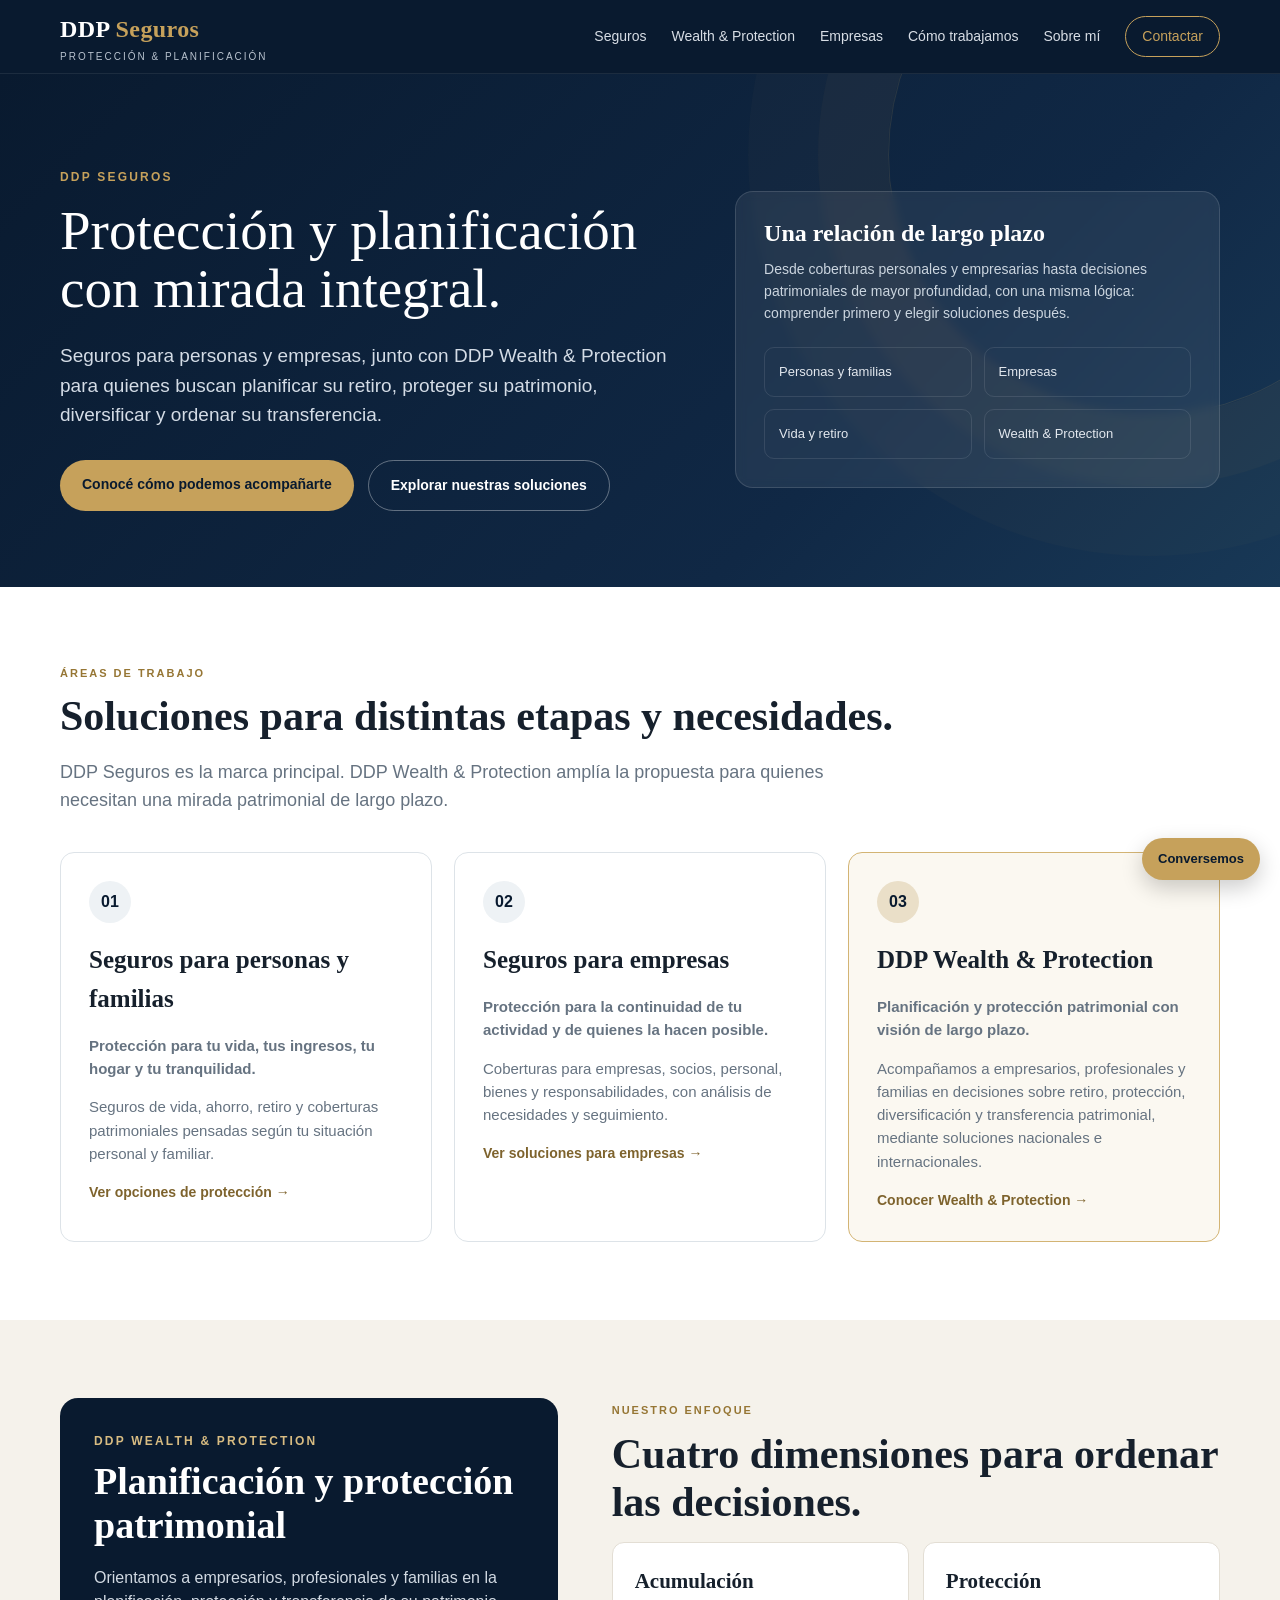
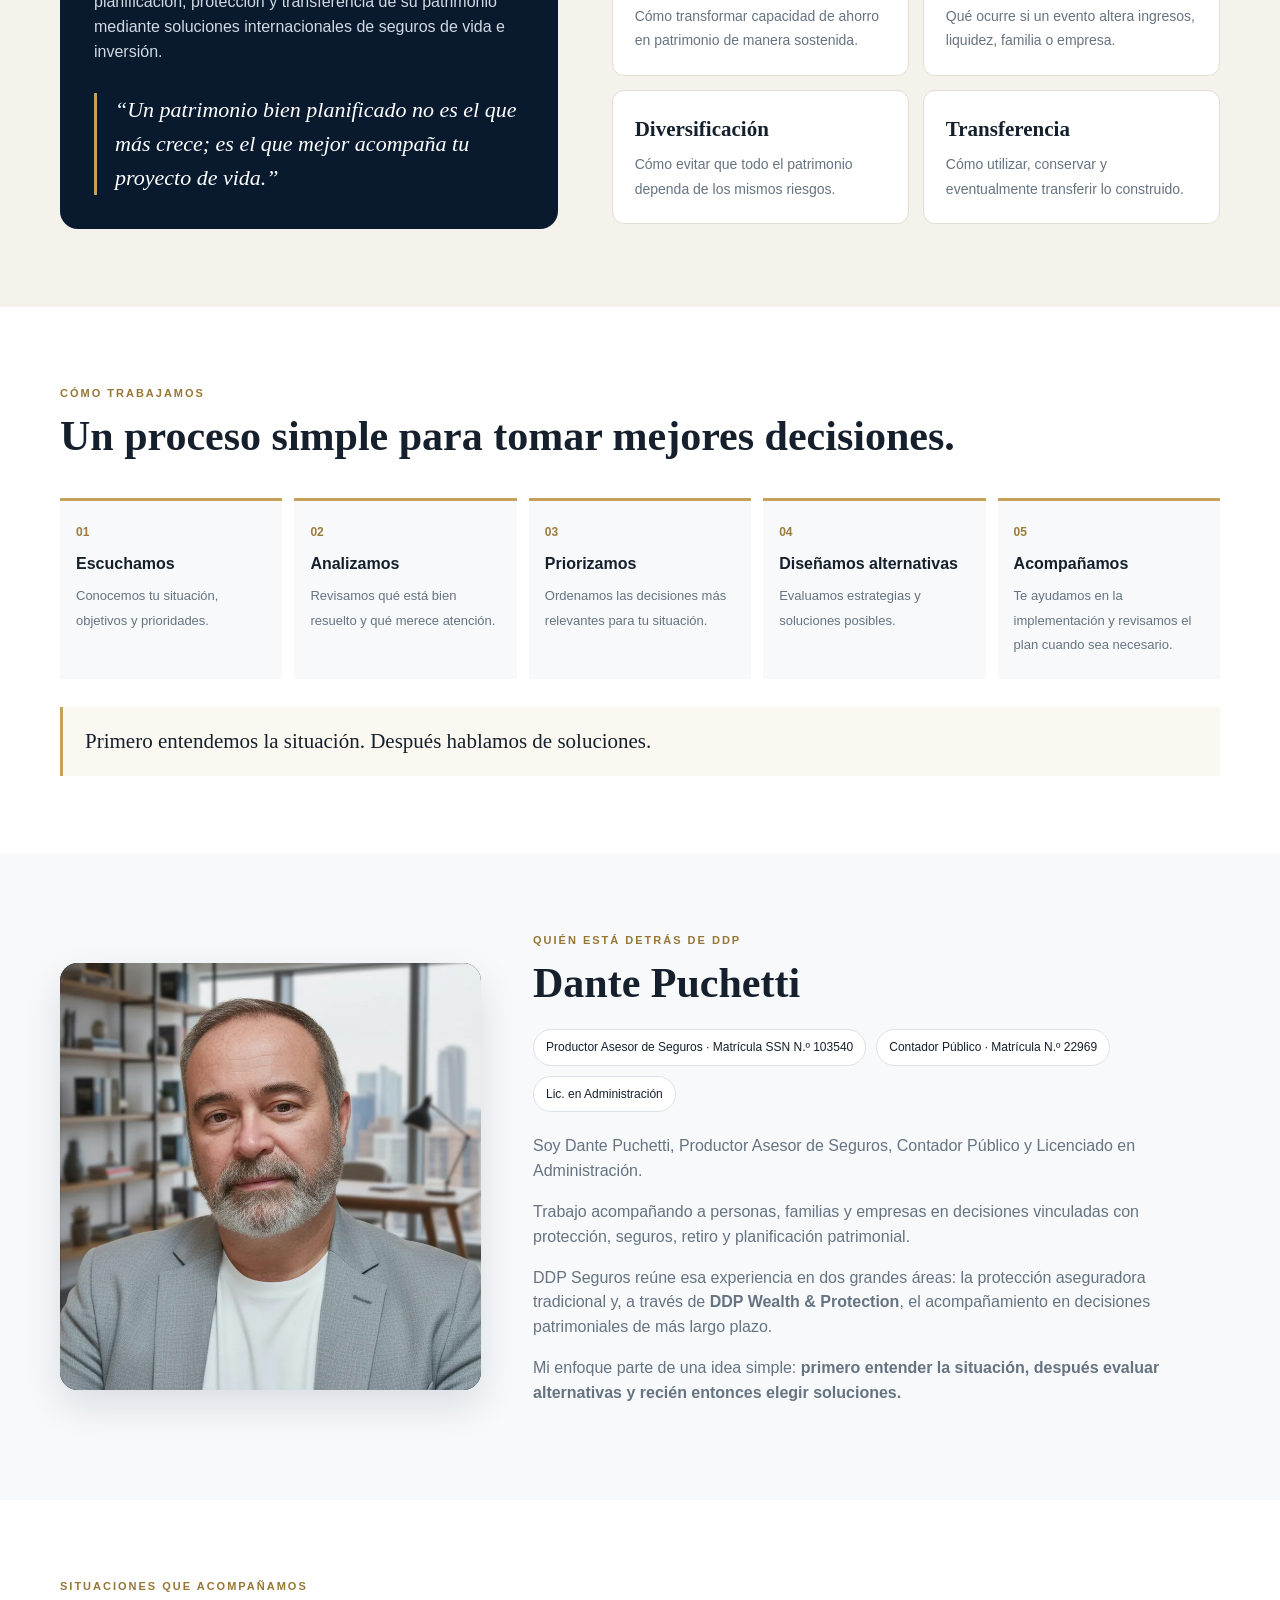
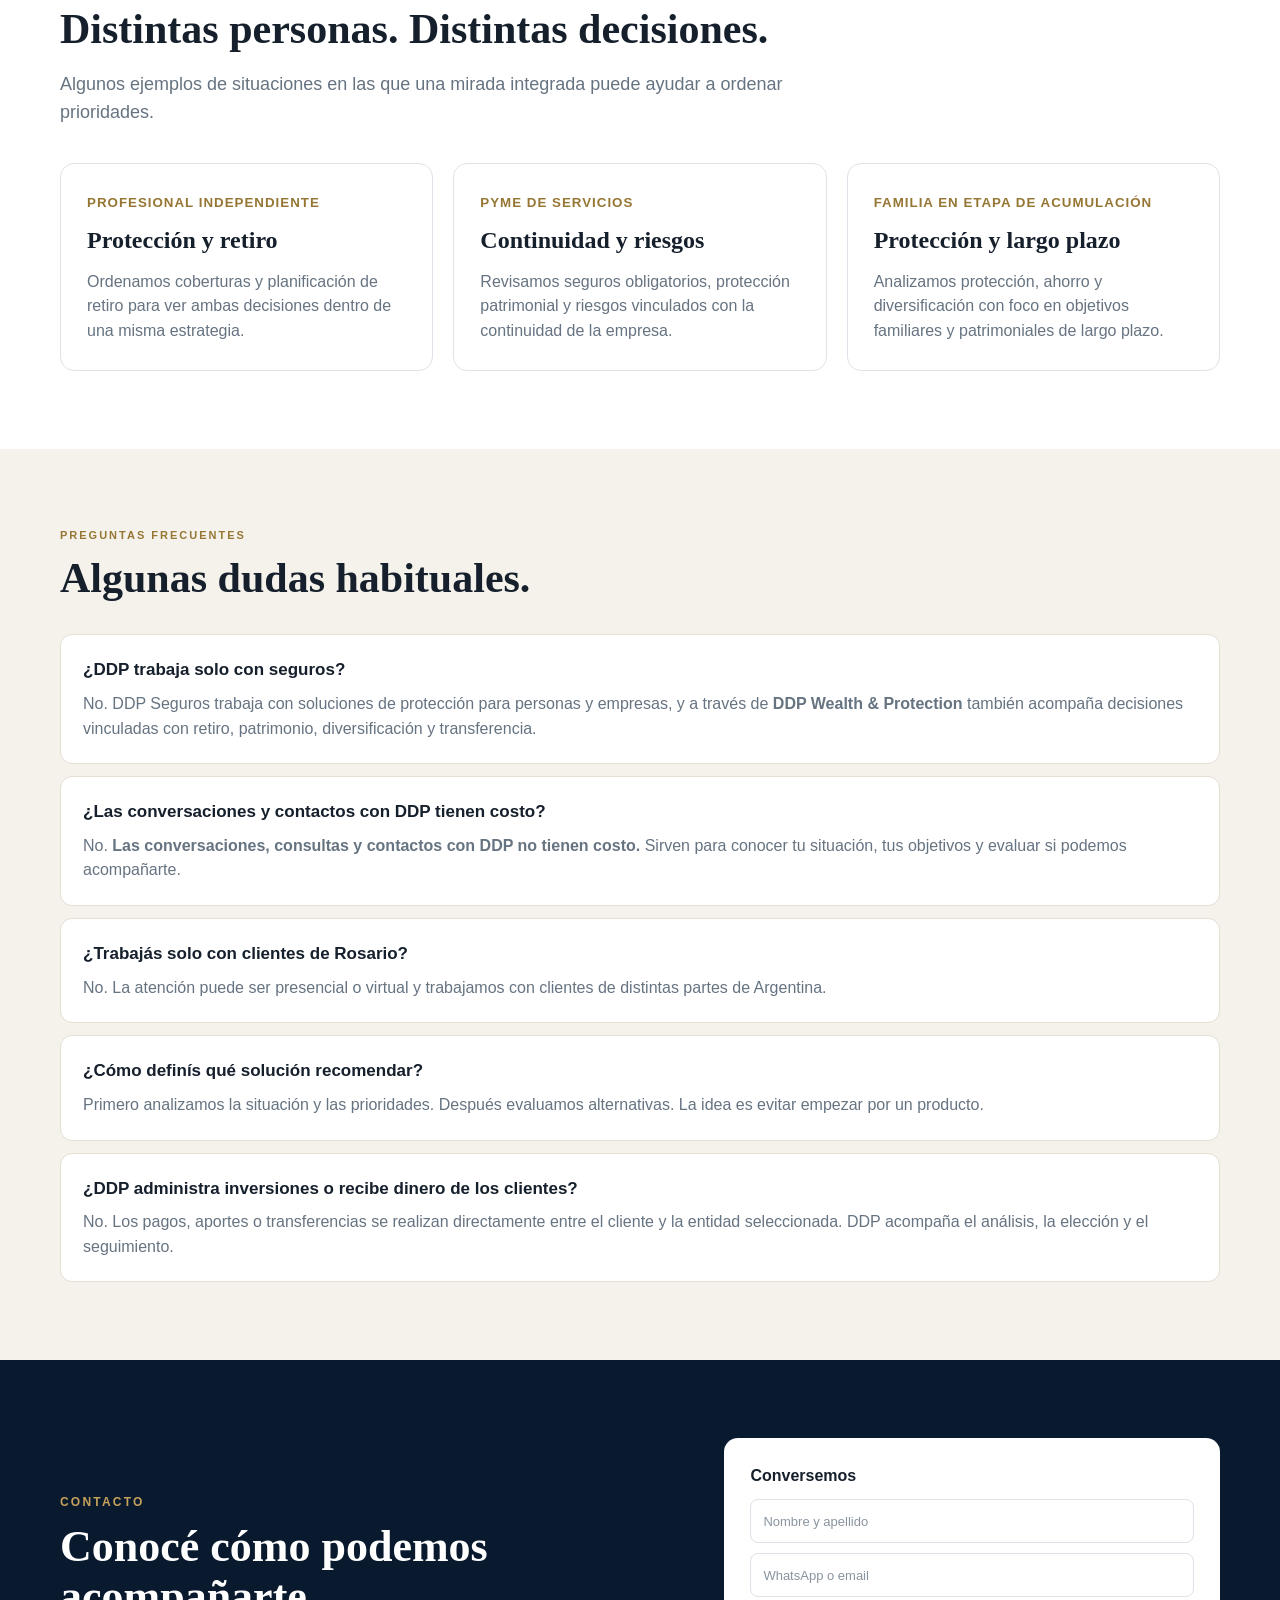
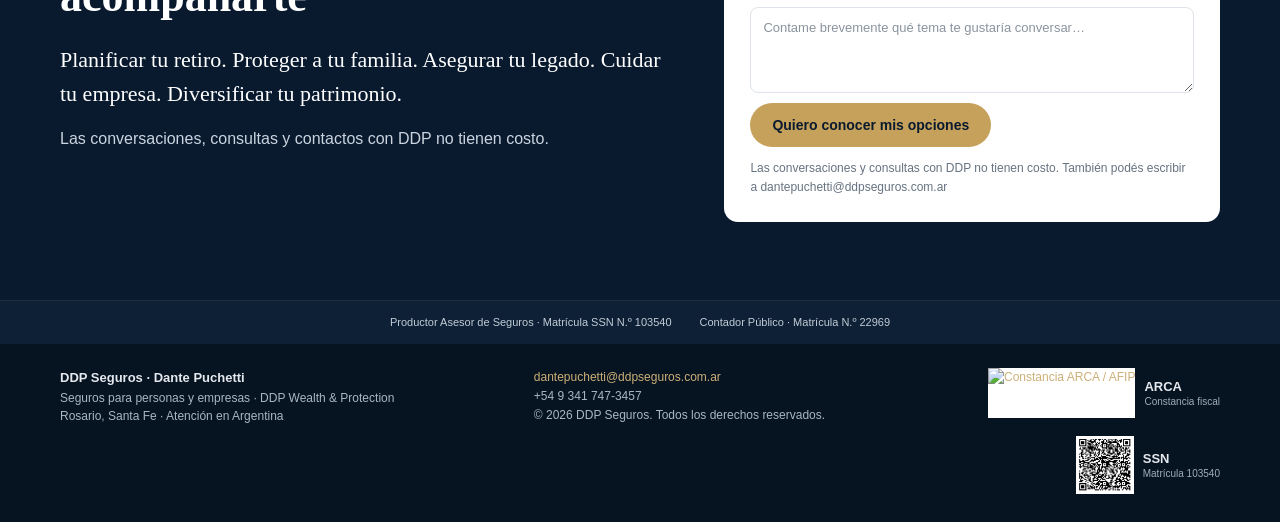
==== commit 80b54935: "Merge pull request #1 from Dante71ar/agent/rebranding-wealth-protection Agent/rebranding wealth prot" ====
--- a/index.html
+++ b/index.html
@@ -1,34 +1,28 @@
-<!DOCTYPE html>
+<!doctype html>
 <html lang="es-AR">
 <head>
-<meta charset="UTF-8"/>
-<meta name="viewport" content="width=device-width, initial-scale=1.0"/>
-
-<title>Dante Puchetti | Asesor en Seguros de Vida y Ahorro · Argentina</title>
-<meta name="description" content="Broker independiente especializado en seguros de vida, ahorro y protección patrimonial. Atención en todo el país. Lic. en Administración, Contador Público y Productor matriculado SSN. Consulta sin cargo."/>
-<meta name="keywords" content="seguros de vida Argentina, broker de seguros Argentina, asesor de seguros online, seguros de ahorro Argentina, planificación financiera seguros, productor asesor de seguros matriculado, seguro de vida familiar, seguro de retiro Argentina, vida obligatorio empresas, DDP Seguros, Dante Puchetti seguros"/>
-<meta name="author" content="Dante Puchetti"/>
-<meta name="robots" content="index, follow, max-snippet:-1, max-image-preview:large, max-video-preview:-1"/>
-<meta name="language" content="Spanish"/>
-<meta name="geo.region" content="AR"/>
-<meta name="geo.placename" content="Argentina"/>
-<link rel="canonical" href="https://ddpseguros.com.ar/"/>
-
-<meta property="og:type" content="website"/>
-<meta property="og:url" content="https://ddpseguros.com.ar/"/>
-<meta property="og:site_name" content="DDP Seguros"/>
-<meta property="og:locale" content="es_AR"/>
-<meta property="og:title" content="Dante Puchetti · Asesor en Seguros de Vida y Ahorro para toda Argentina"/>
-<meta property="og:description" content="Broker independiente. Comparo coberturas de múltiples compañías y te ayudo a elegir sin conflicto de interés. Lic. en Administración, Contador Público y Productor matriculado SSN. Atención virtual en todo el país."/>
-<meta property="og:image" content="https://ddpseguros.com.ar/img/og-ddpseguros.jpg"/>
-<meta property="og:image:width" content="1200"/>
-<meta property="og:image:height" content="630"/>
-<meta property="og:image:alt" content="Dante Puchetti, asesor en seguros de vida y ahorro para toda Argentina — DDP Seguros"/>
-
-<meta name="twitter:card" content="summary_large_image"/>
-<meta name="twitter:title" content="Dante Puchetti · Asesor en Seguros de Vida y Ahorro · Argentina"/>
-<meta name="twitter:description" content="Broker independiente. Asesoramiento en seguros de vida, ahorro y patrimoniales para personas, familias y empresas en todo el país."/>
-<meta name="twitter:image" content="https://ddpseguros.com.ar/img/og-ddpseguros.jpg"/>
+<meta charset="utf-8">
+<meta name="viewport" content="width=device-width,initial-scale=1">
+
+<title>DDP Seguros | Seguros y planificación patrimonial en Argentina</title>
+<meta name="description" content="Seguros para personas y empresas y DDP Wealth & Protection: retiro, protección, diversificación y transferencia patrimonial. Atención en Argentina.">
+<meta name="author" content="Dante Puchetti">
+<meta name="robots" content="index, follow, max-snippet:-1, max-image-preview:large, max-video-preview:-1">
+<link rel="canonical" href="https://ddpseguros.com.ar/">
+
+<meta property="og:type" content="website">
+<meta property="og:url" content="https://ddpseguros.com.ar/">
+<meta property="og:site_name" content="DDP Seguros">
+<meta property="og:locale" content="es_AR">
+<meta property="og:title" content="DDP Seguros | Protección, seguros y planificación patrimonial">
+<meta property="og:description" content="Seguros para personas y empresas, junto con DDP Wealth & Protection para retiro, protección, diversificación y transferencia patrimonial.">
+<meta property="og:image" content="https://ddpseguros.com.ar/img/dante-puchetti.jpg">
+<meta property="og:image:alt" content="DDP Seguros — Seguros y planificación patrimonial">
+
+<meta name="twitter:card" content="summary_large_image">
+<meta name="twitter:title" content="DDP Seguros | Protección, seguros y planificación patrimonial">
+<meta name="twitter:description" content="Seguros para personas y empresas y DDP Wealth & Protection para decisiones patrimoniales de largo plazo.">
+<meta name="twitter:image" content="https://ddpseguros.com.ar/img/dante-puchetti.jpg">
 
 <script type="application/ld+json">
 {
@@ -38,972 +32,393 @@
       "@type": "FinancialService",
       "@id": "https://ddpseguros.com.ar/#negocio",
       "name": "DDP Seguros",
-      "alternateName": "Dante Puchetti Seguros",
-      "description": "Broker independiente de seguros especializado en vida, ahorro y coberturas patrimoniales. Atención profesional y personalizada para personas, familias y empresas en toda Argentina.",
-      "url": "https://ddpseguros.com.ar",
+      "description": "Asesoramiento en seguros para personas y empresas y, a través de DDP Wealth & Protection, planificación y protección patrimonial.",
+      "url": "https://ddpseguros.com.ar/",
       "logo": "https://ddpseguros.com.ar/img/logo-ddp.png",
       "image": "https://ddpseguros.com.ar/img/dante-puchetti.jpg",
       "telephone": "+54-9-341-747-3457",
-      "email": "contacto@ddpseguros.com.ar",
+      "email": "dantepuchetti@ddpseguros.com.ar",
       "address": {
         "@type": "PostalAddress",
         "addressLocality": "Rosario",
         "addressRegion": "Santa Fe",
         "addressCountry": "AR"
       },
-      "areaServed": {"@type": "Country", "name": "Argentina"},
-      "serviceType": ["Seguros de Vida","Seguros de Ahorro","Seguros Patrimoniales","Vida Obligatorio","Asesoría Financiera en Seguros","Planificación de Retiro"],
-      "hasCredential": "Productor Asesor de Seguros — Matrícula SSN Argentina",
-      "priceRange": "Consulta sin cargo",
-      "sameAs": ["https://www.linkedin.com/in/dantepuchetti","https://www.instagram.com/ddpseguros"],
-      "contactPoint": [{"@type": "ContactPoint","telephone": "+54-9-11-3862-0519","contactType": "customer service","availableLanguage": "Spanish","areaServed": "AR"}]
+      "areaServed": {
+        "@type": "Country",
+        "name": "Argentina"
+      },
+      "serviceType": [
+        "Seguros para personas y familias",
+        "Seguros para empresas",
+        "Seguros de vida",
+        "Planificación de retiro",
+        "Protección patrimonial",
+        "Diversificación patrimonial",
+        "Transferencia patrimonial"
+      ],
+      "sameAs": [
+        "https://www.linkedin.com/in/dantepuchetti",
+        "https://www.instagram.com/ddpseguros"
+      ]
     },
     {
       "@type": "Person",
-      "@id": "https://ddpseguros.com.ar/#persona",
+      "@id": "https://ddpseguros.com.ar/#dante-puchetti",
       "name": "Dante Puchetti",
-      "jobTitle": "Productor Asesor de Seguros y Contador Público",
-      "description": "Licenciado en Administración de Empresas, Contador Público y Productor Asesor de Seguros matriculado en la SSN. Más de 30 años de experiencia en el sector financiero y asegurador en Argentina.",
-      "url": "https://ddpseguros.com.ar",
+      "jobTitle": "Productor Asesor de Seguros, Contador Público y Licenciado en Administración",
+      "url": "https://ddpseguros.com.ar/",
       "image": "https://ddpseguros.com.ar/img/dante-puchetti.jpg",
       "email": "dantepuchetti@ddpseguros.com.ar",
-      "telephone": "+54-9-11-3862-0519",
-      "worksFor": {"@id": "https://ddpseguros.com.ar/#negocio"},
-      "address": {"@type": "PostalAddress","addressLocality": "Rosario","addressRegion": "Santa Fe","addressCountry": "AR"},
+      "telephone": "+54-9-341-747-3457",
+      "worksFor": {
+        "@id": "https://ddpseguros.com.ar/#negocio"
+      },
       "hasCredential": [
-        {"@type": "EducationalOccupationalCredential","name": "Licenciado en Administración de Empresas"},
-        {"@type": "EducationalOccupationalCredential","name": "Contador Público Nacional"},
-        {"@type": "EducationalOccupationalCredential","name": "Productor Asesor de Seguros — Matriculado SSN"}
+        {
+          "@type": "EducationalOccupationalCredential",
+          "name": "Productor Asesor de Seguros — Matrícula SSN N.º 103540"
+        },
+        {
+          "@type": "EducationalOccupationalCredential",
+          "name": "Contador Público — Matrícula N.º 22969"
+        },
+        {
+          "@type": "EducationalOccupationalCredential",
+          "name": "Licenciado en Administración"
+        }
       ],
-      "knowsAbout": ["Seguros de Vida","Seguros de Ahorro","Planificación Financiera","Protección Patrimonial","Contabilidad","Retiro y Jubilación"],
-      "sameAs": ["https://www.linkedin.com/in/dantepuchetti"]
+      "sameAs": [
+        "https://www.linkedin.com/in/dantepuchetti"
+      ]
     },
     {
       "@type": "WebSite",
-      "@id": "https://ddpseguros.com.ar/#sitio",
-      "url": "https://ddpseguros.com.ar",
-      "name": "DDP Seguros — Dante Puchetti",
+      "@id": "https://ddpseguros.com.ar/#website",
+      "url": "https://ddpseguros.com.ar/",
+      "name": "DDP Seguros",
       "inLanguage": "es-AR",
-      "publisher": {"@id": "https://ddpseguros.com.ar/#negocio"}
-    },
-    {
-      "@type": "FAQPage",
-      "@id": "https://ddpseguros.com.ar/#faq",
-      "mainEntity": [
-        {"@type": "Question","name": "¿Cuál es la diferencia entre un seguro de vida puro y uno con ahorro?","acceptedAnswer": {"@type": "Answer","text": "El seguro de vida puro se concentra en la cobertura ante fallecimiento o invalidez, mientras que los productos con ahorro suman una componente de capitalización en el tiempo. En la entrevista inicial revisamos qué combinación tiene más sentido para tu caso."}},
-        {"@type": "Question","name": "¿Las primas de seguros de vida son deducibles del Impuesto a las Ganancias?","acceptedAnswer": {"@type": "Answer","text": "La normativa argentina contempla una deducción limitada para ciertas primas de seguros de vida y de retiro. Evaluamos en conjunto qué tipo de producto se ajusta a tu situación, considerando también el aspecto fiscal."}},
-        {"@type": "Question","name": "¿La asesoría inicial tiene algún costo?","acceptedAnswer": {"@type": "Answer","text": "No. La primera entrevista es sin costo ni compromiso. El objetivo es entender tu situación, responder dudas y presentarte alternativas posibles."}},
-        {"@type": "Question","name": "¿Solo trabajás con clientes en Rosario?","acceptedAnswer": {"@type": "Answer","text": "No. Brindo atención en todo el territorio argentino mediante reuniones virtuales. Si bien tengo base en Rosario, Santa Fe, trabajo con clientes en Buenos Aires, Córdoba, Mendoza y el resto del país."}},
-        {"@type": "Question","name": "¿Qué información necesitás para enviarme una cotización?","acceptedAnswer": {"@type": "Answer","text": "En general, edad, actividad, estado de salud, composición familiar y nivel de ingresos aproximado. Para empresas, también cantidad de empleados, rubro y tipo de convenios aplicables."}}
-      ]
+      "publisher": {
+        "@id": "https://ddpseguros.com.ar/#negocio"
+      }
     }
   ]
 }
 </script>
 
-<link rel="preconnect" href="https://fonts.googleapis.com"/>
-<link rel="preconnect" href="https://fonts.gstatic.com" crossorigin/>
-<link href="https://fonts.googleapis.com/css2?family=Cormorant+Garamond:ital,wght@0,400;0,600;0,700;1,400&family=Outfit:wght@300;400;500;600&display=swap" rel="stylesheet"/>
-<link rel="icon" type="image/png" href="/img/favicon.png"/>
-<meta name="theme-color" content="#0A1628"/>
-
 <style>
-:root {
-  --navy:     #0A1628;
-  --navy-2:   #112240;
-  --navy-3:   #1a3a5c;
-  --gold:     #C9A84C;
-  --gold-lt:  #E2C278;
-  --gold-dk:  #A07830;
-  --cream:    #F8F4ED;
-  --cream-2:  #EDE6D5;
-  --white:    #FFFFFF;
-  --text:     #1a1a2e;
-  --text-md:  #4a5568;
-  --text-lt:  #718096;
-  --r:        14px;
-  --r-lg:     20px;
+:root{
+  --navy:#091a2f;--navy2:#102743;--navy3:#173753;--gold:#c6a15b;--cream:#f5f2eb;
+  --ink:#16202c;--muted:#667381;--line:#dde3e8;--white:#fff;--soft:#f7f9fb
 }
-
-*,*::before,*::after{box-sizing:border-box;margin:0;padding:0}
-html{scroll-behavior:smooth;font-size:16px}
-body{font-family:'Outfit',sans-serif;font-weight:400;color:var(--text);background:var(--white);line-height:1.7;overflow-x:hidden}
-img{max-width:100%;display:block}
-a{text-decoration:none;color:inherit}
-
-h1,h2,h3,h4{font-family:'Cormorant Garamond',serif;line-height:1.2;font-weight:700}
-h1{font-size:clamp(2.4rem,5.5vw,4rem)}
-h2{font-size:clamp(1.8rem,3.5vw,2.6rem)}
-h3{font-size:1.25rem;font-weight:600}
-p{line-height:1.75}
-
-.container{max-width:1160px;margin:0 auto;padding:0 2rem}
-section{padding:6rem 0}
-
-/* ── BUTTONS ── */
-.btn{display:inline-flex;align-items:center;gap:.5rem;font-family:'Outfit',sans-serif;font-weight:500;font-size:.95rem;border-radius:50px;cursor:pointer;transition:all .22s ease;border:none}
-.btn-gold{background:var(--gold);color:var(--navy);padding:.9rem 2.2rem}
-.btn-gold:hover{background:var(--gold-lt);transform:translateY(-2px);box-shadow:0 8px 24px rgba(201,168,76,.3)}
-.btn-outline-light{background:transparent;color:var(--white);padding:.85rem 2rem;border:1.5px solid rgba(255,255,255,.35)}
-.btn-outline-light:hover{border-color:var(--gold);color:var(--gold);background:rgba(201,168,76,.06)}
-.btn-outline-dark{background:transparent;color:var(--navy);padding:.85rem 2rem;border:1.5px solid var(--navy-3)}
-.btn-outline-dark:hover{background:var(--navy);color:var(--white)}
-
-/* ── LABEL ── */
-.eyebrow{font-family:'Outfit',sans-serif;font-size:.72rem;font-weight:600;letter-spacing:.16em;text-transform:uppercase;color:var(--gold);display:flex;align-items:center;gap:.5rem;margin-bottom:.85rem}
-.eyebrow::before{content:'';display:inline-block;width:28px;height:1.5px;background:var(--gold)}
-
-/* ════════════════════════════
-   NAVBAR
-════════════════════════════ */
-nav{position:fixed;top:0;left:0;right:0;z-index:200;transition:background .3s,box-shadow .3s}
-nav.scrolled{background:rgba(10,22,40,.97);backdrop-filter:blur(12px);-webkit-backdrop-filter:blur(12px);box-shadow:0 1px 0 rgba(201,168,76,.15)}
-.nav-inner{max-width:1160px;margin:0 auto;padding:0 2rem;display:flex;align-items:center;justify-content:space-between;height:72px}
-.nav-logo{display:flex;flex-direction:column;line-height:1}
-.nav-logo-main{font-family:'Cormorant Garamond',serif;font-size:1.3rem;font-weight:700;color:var(--white);letter-spacing:.04em}
-.nav-logo-main span{color:var(--gold)}
-.nav-logo-sub{font-family:'Outfit',sans-serif;font-size:.62rem;font-weight:400;letter-spacing:.18em;text-transform:uppercase;color:rgba(255,255,255,.4);margin-top:1px}
-.nav-links{display:flex;gap:2.2rem;list-style:none}
-.nav-links a{font-size:.85rem;font-weight:400;color:rgba(255,255,255,.65);transition:color .2s;letter-spacing:.02em}
-.nav-links a:hover{color:var(--gold)}
-.nav-wa{display:flex;align-items:center;gap:.45rem;background:rgba(201,168,76,.12);border:1px solid rgba(201,168,76,.3);color:var(--gold);font-size:.82rem;font-weight:500;padding:.55rem 1.25rem;border-radius:50px;transition:all .2s}
-.nav-wa:hover{background:var(--gold);color:var(--navy)}
-.nav-wa svg{width:15px;height:15px;fill:currentColor}
-.nav-toggle{display:none;flex-direction:column;gap:5px;cursor:pointer;padding:.5rem}
-.nav-toggle span{display:block;width:22px;height:1.5px;background:var(--white);transition:all .25s}
-@media(max-width:768px){
-  .nav-links{display:none;position:absolute;top:72px;left:0;right:0;background:var(--navy);flex-direction:column;padding:1.5rem 2rem;gap:0;border-top:1px solid rgba(201,168,76,.15)}
-  .nav-links.open{display:flex}
-  .nav-links li{border-bottom:1px solid rgba(255,255,255,.06)}
-  .nav-links a{display:block;padding:.85rem 0;font-size:1rem}
-  .nav-toggle{display:flex}
-  .nav-wa{display:none}
-}
-
-/* ════════════════════════════
-   HERO
-════════════════════════════ */
-#inicio{
-  min-height:100vh;
-  background:var(--navy);
-  display:flex;align-items:center;
-  padding:8rem 0 5rem;
-  position:relative;overflow:hidden
-}
-.hero-geo{position:absolute;inset:0;pointer-events:none;overflow:hidden}
-.hero-geo svg{position:absolute;right:-5%;top:10%;width:55%;opacity:.06}
-.hero-line{position:absolute;left:0;bottom:0;right:0;height:1px;background:linear-gradient(90deg,transparent,rgba(201,168,76,.3),transparent)}
-.hero-grid{display:grid;grid-template-columns:1fr 1fr;gap:5rem;align-items:center}
-.hero-tag{display:inline-flex;align-items:center;gap:.6rem;font-size:.72rem;font-weight:500;letter-spacing:.14em;text-transform:uppercase;color:var(--gold);background:rgba(201,168,76,.08);border:1px solid rgba(201,168,76,.2);padding:.45rem 1.1rem;border-radius:50px;margin-bottom:1.75rem}
-.hero-tag-dot{width:6px;height:6px;border-radius:50%;background:var(--gold);animation:pulse-dot 2s ease-in-out infinite}
-@keyframes pulse-dot{0%,100%{opacity:1;transform:scale(1)}50%{opacity:.5;transform:scale(.7)}}
-#inicio h1{color:var(--white);margin-bottom:1.5rem}
-#inicio h1 em{color:var(--gold);font-style:italic}
-#inicio .hero-desc{color:rgba(255,255,255,.65);font-size:1.08rem;max-width:490px;margin-bottom:2.25rem}
-.hero-actions{display:flex;gap:1rem;flex-wrap:wrap;margin-bottom:3rem}
-.hero-trust{display:flex;gap:2rem;flex-wrap:wrap}
-.trust-item{display:flex;align-items:center;gap:.5rem}
-.trust-dot{width:5px;height:5px;border-radius:50%;background:var(--gold);flex-shrink:0}
-.trust-item span{font-size:.78rem;color:rgba(255,255,255,.45);letter-spacing:.04em}
-.hero-visual{position:relative;display:flex;justify-content:center;align-items:center}
-.photo-wrap{position:relative;width:340px}
-.photo-bg{width:320px;height:400px;border-radius:180px 180px 140px 140px;background:var(--navy-2);border:1px solid rgba(201,168,76,.2);overflow:hidden;margin:0 auto}
-.photo-bg img{width:100%;height:100%;object-fit:cover;object-position:top center}
-.photo-initials{width:100%;height:100%;display:flex;align-items:center;justify-content:center;font-family:'Cormorant Garamond',serif;font-size:6rem;font-weight:700;color:rgba(201,168,76,.2)}
-.photo-card{position:absolute;bottom:-20px;left:-10px;background:var(--gold);border-radius:var(--r);padding:1rem 1.4rem;text-align:left}
-.photo-card-num{font-family:'Cormorant Garamond',serif;font-size:2rem;font-weight:700;color:var(--navy);line-height:1}
-.photo-card-txt{font-size:.65rem;font-weight:600;letter-spacing:.1em;text-transform:uppercase;color:var(--navy-3);margin-top:.2rem}
-.photo-badge{position:absolute;top:20px;right:-20px;background:var(--navy-2);border:1px solid rgba(201,168,76,.25);border-radius:var(--r);padding:.85rem 1rem;text-align:center;min-width:110px}
-.photo-badge-icon{font-size:1.4rem;margin-bottom:.3rem}
-.photo-badge-txt{font-size:.65rem;font-weight:500;letter-spacing:.06em;text-transform:uppercase;color:var(--gold);line-height:1.3}
-@media(max-width:900px){
-  .hero-grid{grid-template-columns:1fr;text-align:center}
-  .hero-visual{order:-1}
-  .hero-desc{margin:0 auto 2rem}
-  .hero-actions,.hero-trust{justify-content:center}
-  .photo-wrap{width:260px}
-  .photo-bg{width:240px;height:300px}
-  .photo-card{left:0;bottom:-16px}
-  .photo-badge{right:-10px;top:10px}
-}
-
-/* ════════════════════════════
-   STATS
-════════════════════════════ */
-#stats{background:var(--cream);padding:3.5rem 0}
-.stats-row{display:grid;grid-template-columns:repeat(4,1fr);gap:0;text-align:center}
-.stat-item{padding:2rem 1.5rem;border-right:1px solid var(--cream-2)}
-.stat-item:last-child{border-right:none}
-.stat-num{font-family:'Cormorant Garamond',serif;font-size:3rem;font-weight:700;color:var(--navy);line-height:1}
-.stat-num sup{font-size:1.4rem;vertical-align:super}
-.stat-lbl{font-size:.8rem;color:var(--text-lt);margin-top:.3rem;letter-spacing:.03em}
-@media(max-width:640px){
-  .stats-row{grid-template-columns:repeat(2,1fr)}
-  .stat-item:nth-child(2){border-right:none}
-  .stat-item:nth-child(3){border-top:1px solid var(--cream-2);border-right:1px solid var(--cream-2)}
-  .stat-item:nth-child(4){border-top:1px solid var(--cream-2)}
-}
-
-/* ════════════════════════════
-   PROPUESTA
-════════════════════════════ */
-#propuesta{background:var(--white)}
-.propuesta-grid{display:grid;grid-template-columns:1fr 1.3fr;gap:5rem;align-items:start}
-#propuesta h2{color:var(--navy);margin-bottom:1rem}
-#propuesta .lead{color:var(--text-md);font-size:1.05rem;margin-bottom:2.5rem;max-width:400px}
-.value-list{display:flex;flex-direction:column;gap:1.25rem}
-.value-item{display:flex;gap:1rem;align-items:flex-start}
-.value-num{font-family:'Cormorant Garamond',serif;font-size:1.8rem;font-weight:700;color:var(--gold);line-height:1;flex-shrink:0;width:36px}
-.value-body h3{font-family:'Outfit',sans-serif;font-size:.95rem;font-weight:600;color:var(--navy);margin-bottom:.25rem}
-.value-body p{font-size:.88rem;color:var(--text-md)}
-.propuesta-visual{display:grid;grid-template-columns:1fr 1fr;gap:1rem}
-.prop-card{background:var(--navy);border-radius:var(--r-lg);padding:1.75rem;border:1px solid rgba(201,168,76,.12);transition:border-color .2s,transform .2s}
-.prop-card:hover{border-color:rgba(201,168,76,.35);transform:translateY(-3px)}
-.prop-card.featured{background:var(--gold);grid-column:span 2}
-.prop-card svg{width:28px;height:28px;fill:var(--gold);margin-bottom:1rem}
-.prop-card.featured svg{fill:var(--navy)}
-.prop-card h3{font-family:'Outfit',sans-serif;font-size:.9rem;font-weight:600;color:var(--white);margin-bottom:.4rem}
-.prop-card.featured h3{color:var(--navy)}
-.prop-card p{font-size:.82rem;color:rgba(255,255,255,.55);line-height:1.5}
-.prop-card.featured p{color:var(--navy-3)}
-@media(max-width:900px){
-  .propuesta-grid{grid-template-columns:1fr;gap:3rem}
-  .propuesta-visual{grid-template-columns:1fr 1fr}
-}
-@media(max-width:520px){
-  .propuesta-visual{grid-template-columns:1fr}
-  .prop-card.featured{grid-column:span 1}
-}
-
-/* ════════════════════════════
-   SERVICIOS
-════════════════════════════ */
-#servicios{background:var(--cream)}
-#servicios h2{color:var(--navy);margin-bottom:.75rem}
-#servicios .section-lead{color:var(--text-md);max-width:560px;margin-bottom:3.5rem}
-.services-grid{display:grid;grid-template-columns:repeat(auto-fit,minmax(260px,1fr));gap:1.5rem}
-.svc-card{background:var(--white);border-radius:var(--r-lg);padding:2rem;border:1px solid var(--cream-2);transition:all .22s;position:relative;overflow:hidden}
-.svc-card::before{content:'';position:absolute;top:0;left:0;right:0;height:3px;background:linear-gradient(90deg,var(--gold),var(--gold-lt));transform:scaleX(0);transform-origin:left;transition:transform .3s}
-.svc-card:hover{box-shadow:0 12px 40px rgba(0,0,0,.08);transform:translateY(-4px);border-color:transparent}
-.svc-card:hover::before{transform:scaleX(1)}
-.svc-icon{width:48px;height:48px;background:var(--navy);border-radius:12px;display:flex;align-items:center;justify-content:center;margin-bottom:1.25rem}
-.svc-icon svg{width:24px;height:24px;fill:var(--gold)}
-.svc-card h3{color:var(--navy);margin-bottom:.6rem;font-family:'Outfit',sans-serif;font-size:1rem;font-weight:600}
-.svc-card p{font-size:.86rem;color:var(--text-md);margin-bottom:1.25rem}
-.svc-tags{display:flex;flex-wrap:wrap;gap:.4rem}
-.svc-tag{font-size:.7rem;font-weight:500;letter-spacing:.05em;background:var(--cream);color:var(--text-lt);padding:.25rem .7rem;border-radius:50px}
-.svc-link{display:inline-flex;align-items:center;gap:.35rem;font-size:.82rem;font-weight:500;color:var(--gold);margin-top:1.25rem;transition:gap .2s}
-.svc-link:hover{gap:.6rem}
-.svc-link svg{width:14px;height:14px;fill:var(--gold)}
-
-/* ════════════════════════════
-   PROCESO
-════════════════════════════ */
-#proceso{background:var(--navy);position:relative;overflow:hidden}
-.proceso-bg{position:absolute;inset:0;pointer-events:none}
-.proceso-bg svg{position:absolute;left:-5%;bottom:-10%;width:40%;opacity:.04}
-#proceso h2{color:var(--white);margin-bottom:.75rem}
-#proceso .section-lead{color:rgba(255,255,255,.55);max-width:480px;margin-bottom:4rem}
-.steps-grid{display:grid;grid-template-columns:repeat(4,1fr);gap:1rem;position:relative}
-.steps-grid::after{content:'';position:absolute;top:28px;left:calc(12.5% + 14px);right:calc(12.5% + 14px);height:1px;background:rgba(201,168,76,.2)}
-.step-item{text-align:center;position:relative;z-index:1}
-.step-circle{width:56px;height:56px;border-radius:50%;background:var(--navy-2);border:1px solid rgba(201,168,76,.3);display:flex;align-items:center;justify-content:center;margin:0 auto 1.25rem;font-family:'Cormorant Garamond',serif;font-size:1.4rem;font-weight:700;color:var(--gold)}
-.step-item h3{font-family:'Outfit',sans-serif;font-size:.9rem;font-weight:600;color:var(--white);margin-bottom:.4rem}
-.step-item p{font-size:.8rem;color:rgba(255,255,255,.45);padding:0 .5rem}
-@media(max-width:680px){
-  .steps-grid{grid-template-columns:1fr 1fr;gap:2rem}
-  .steps-grid::after{display:none}
-}
-
-/* ════════════════════════════
-   SOBRE MÍ
-════════════════════════════ */
-#sobre{background:var(--white)}
-.sobre-grid{display:grid;grid-template-columns:1fr 1fr;gap:5rem;align-items:start}
-#sobre h2{color:var(--navy);margin-bottom:1.25rem}
-#sobre p{color:var(--text-md);margin-bottom:1rem}
-.cred-grid{display:grid;grid-template-columns:1fr 1fr;gap:.75rem;margin-top:2rem}
-.cred-item{background:var(--cream);border-radius:var(--r);padding:1rem 1.1rem;border-left:2px solid var(--gold)}
-.cred-item h4{font-family:'Outfit',sans-serif;font-size:.78rem;font-weight:600;color:var(--navy);margin-bottom:.15rem}
-.cred-item p{font-size:.72rem;color:var(--text-lt);margin:0}
-.ssn-badge{display:inline-flex;align-items:center;gap:.6rem;background:rgba(201,168,76,.08);border:1px solid rgba(201,168,76,.25);border-radius:50px;padding:.6rem 1.25rem;margin-top:1.75rem}
-.ssn-badge svg{width:16px;height:16px;fill:var(--gold);flex-shrink:0}
-.ssn-badge span{font-size:.78rem;color:var(--gold);font-weight:500}
-.sobre-quote-wrap{position:sticky;top:5rem}
-.quote-box{background:var(--navy);border-radius:var(--r-lg);padding:2.75rem;margin-bottom:1.5rem;position:relative}
-.quote-mark{font-family:'Cormorant Garamond',serif;font-size:7rem;color:rgba(201,168,76,.15);line-height:.6;position:absolute;top:1.5rem;left:2rem}
-.quote-box blockquote{font-family:'Cormorant Garamond',serif;font-size:1.3rem;color:var(--white);line-height:1.6;font-style:italic;position:relative;z-index:1;margin-top:.75rem}
-.quote-box cite{display:block;margin-top:1.5rem;font-size:.75rem;color:var(--gold);font-style:normal;font-family:'Outfit',sans-serif;letter-spacing:.08em;text-transform:uppercase}
-.companias-title{font-family:'Outfit',sans-serif;font-size:.72rem;font-weight:600;letter-spacing:.12em;text-transform:uppercase;color:var(--text-lt);margin-bottom:1rem}
-.companias-grid{display:grid;grid-template-columns:1fr 1fr;gap:.75rem}
-.compania-card{background:var(--cream);border-radius:var(--r);padding:1rem;display:flex;align-items:center;gap:.75rem;border:1px solid var(--cream-2);transition:border-color .2s}
-.compania-card:hover{border-color:var(--gold)}
-.compania-card img{width:64px;height:32px;object-fit:contain;filter:grayscale(1);opacity:.6;transition:all .2s}
-.compania-card:hover img{filter:grayscale(0);opacity:1}
-.compania-card span{font-size:.72rem;font-weight:500;color:var(--text-lt)}
-@media(max-width:900px){
-  .sobre-grid{grid-template-columns:1fr;gap:3rem}
-  .sobre-quote-wrap{position:static}
-}
-@media(max-width:480px){
-  .cred-grid{grid-template-columns:1fr}
-  .companias-grid{grid-template-columns:1fr 1fr}
-}
-
-/* ════════════════════════════
-   FAQ
-════════════════════════════ */
-#faq{background:var(--cream)}
-#faq h2{color:var(--navy);margin-bottom:.75rem;text-align:center}
-#faq .section-lead{color:var(--text-md);text-align:center;max-width:480px;margin:0 auto 3.5rem}
-.faq-list{max-width:760px;margin:0 auto;display:flex;flex-direction:column;gap:.75rem}
-.faq-item{background:var(--white);border-radius:var(--r);border:1px solid var(--cream-2);overflow:hidden}
-.faq-q{display:flex;align-items:center;justify-content:space-between;padding:1.25rem 1.5rem;cursor:pointer;font-weight:500;font-size:.95rem;color:var(--navy);gap:1rem;user-select:none}
-.faq-q svg{width:18px;height:18px;fill:var(--gold);flex-shrink:0;transition:transform .25s}
-.faq-item.open .faq-q svg{transform:rotate(45deg)}
-.faq-a{max-height:0;overflow:hidden;transition:max-height .35s ease,padding .25s}
-.faq-item.open .faq-a{max-height:300px;padding:0 1.5rem 1.25rem}
-.faq-a p{font-size:.9rem;color:var(--text-md)}
-
-/* ════════════════════════════
-   TESTIMONIOS
-════════════════════════════ */
-#testimonios{background:var(--white)}
-#testimonios h2{color:var(--navy);text-align:center;margin-bottom:.75rem}
-#testimonios .section-lead{color:var(--text-md);text-align:center;max-width:460px;margin:0 auto 3.5rem}
-.testi-grid{display:grid;grid-template-columns:repeat(auto-fit,minmax(280px,1fr));gap:1.5rem}
-.testi-card{background:var(--cream);border-radius:var(--r-lg);padding:2rem;border:1px solid var(--cream-2);position:relative}
-.testi-stars{display:flex;gap:3px;margin-bottom:1rem}
-.testi-stars svg{width:14px;height:14px;fill:var(--gold)}
-.testi-card blockquote{font-family:'Cormorant Garamond',serif;font-size:1.05rem;color:var(--navy);font-style:italic;line-height:1.6;margin-bottom:1.25rem}
-.testi-author{display:flex;align-items:center;gap:.75rem}
-.testi-av{width:38px;height:38px;border-radius:50%;background:var(--navy);display:flex;align-items:center;justify-content:center;font-size:.8rem;font-weight:600;color:var(--gold);flex-shrink:0}
-.testi-name{font-size:.82rem;font-weight:600;color:var(--navy)}
-.testi-role{font-size:.75rem;color:var(--text-lt)}
-
-/* ════════════════════════════
-   CONTACTO
-════════════════════════════ */
-#contacto{background:#1a2d45;position:relative;overflow:hidden}
-.contacto-bg{position:absolute;inset:0;pointer-events:none;background:radial-gradient(ellipse 60% 70% at 50% 50%,rgba(201,168,76,.06) 0%,transparent 70%)}
-.contacto-grid{display:grid;grid-template-columns:1fr 1fr;gap:5rem;align-items:start;position:relative;z-index:1}
-#contacto h2{color:var(--white);margin-bottom:1rem}
-#contacto .lead{color:rgba(255,255,255,.6);margin-bottom:2.5rem}
-.contact-ways{display:flex;flex-direction:column;gap:.85rem;margin-bottom:2.5rem}
-.contact-way{display:flex;align-items:center;gap:.85rem;padding:1rem 1.25rem;background:rgba(255,255,255,.04);border:1px solid rgba(255,255,255,.08);border-radius:var(--r);transition:border-color .2s}
-.contact-way:hover{border-color:rgba(201,168,76,.3)}
-.contact-way svg{width:18px;height:18px;fill:var(--gold);flex-shrink:0}
-.contact-way-body{}
-.contact-way-label{font-size:.7rem;font-weight:500;letter-spacing:.1em;text-transform:uppercase;color:rgba(255,255,255,.35);margin-bottom:.1rem}
-.contact-way-val{font-size:.9rem;color:rgba(255,255,255,.8)}
-.contact-way-val a{color:inherit;transition:color .2s}
-.contact-way-val a:hover{color:var(--gold)}
-.social-row{display:flex;gap:.75rem;margin-top:.5rem}
-.social-btn{display:flex;align-items:center;gap:.4rem;font-size:.8rem;color:rgba(255,255,255,.5);background:rgba(255,255,255,.05);border:1px solid rgba(255,255,255,.1);padding:.5rem 1rem;border-radius:50px;transition:all .2s}
-.social-btn:hover{color:var(--gold);border-color:rgba(201,168,76,.3)}
-.social-btn svg{width:14px;height:14px;fill:currentColor}
-/* Formulario */
-.contact-form{background:rgba(255,255,255,.04);border:1px solid rgba(255,255,255,.08);border-radius:var(--r-lg);padding:2.25rem}
-.form-title{font-family:'Outfit',sans-serif;font-size:.72rem;font-weight:600;letter-spacing:.14em;text-transform:uppercase;color:var(--gold);margin-bottom:1.5rem}
-.form-row{display:grid;grid-template-columns:1fr 1fr;gap:1rem}
-.form-group{display:flex;flex-direction:column;gap:.4rem;margin-bottom:1rem}
-.form-group label{font-size:.78rem;font-weight:500;color:rgba(255,255,255,.5);letter-spacing:.04em}
-.form-group input,.form-group select,.form-group textarea{font-family:'Outfit',sans-serif;font-size:.9rem;background:rgba(255,255,255,.05);border:1px solid rgba(255,255,255,.1);border-radius:8px;padding:.75rem 1rem;color:var(--white);outline:none;transition:border-color .2s;width:100%}
-.form-group input::placeholder,.form-group textarea::placeholder{color:rgba(255,255,255,.2)}
-.form-group select option{background:var(--navy-2);color:var(--white)}
-.form-group input:focus,.form-group select:focus,.form-group textarea:focus{border-color:rgba(201,168,76,.4)}
-.form-group textarea{resize:vertical;min-height:110px}
-.form-note{font-size:.72rem;color:rgba(255,255,255,.25);margin-top:.25rem;margin-bottom:1.25rem}
-.form-success{display:none;text-align:center;padding:2rem;color:var(--gold);font-size:.95rem}
-@media(max-width:900px){
-  .contacto-grid{grid-template-columns:1fr;gap:3rem}
-  .form-row{grid-template-columns:1fr}
-}
-
-/* ════════════════════════════
-   FOOTER
-════════════════════════════ */
-footer{background:#060f1d;padding:2.5rem 0}
-.footer-inner{display:flex;align-items:center;justify-content:space-between;flex-wrap:wrap;gap:1rem}
-.footer-brand{font-family:'Cormorant Garamond',serif;font-size:1.1rem;color:rgba(255,255,255,.35)}
-.footer-brand span{color:rgba(201,168,76,.5)}
-.footer-copy{font-size:.75rem;color:rgba(255,255,255,.2)}
-.footer-copy a{color:rgba(201,168,76,.4);transition:color .2s}
-.footer-copy a:hover{color:var(--gold)}
-
-/* ════════════════════════════
-   WA FLOAT
-════════════════════════════ */
-.wa-float{position:fixed;bottom:2rem;right:2rem;z-index:300}
-.wa-float a{display:flex;align-items:center;gap:.6rem;background:#25D366;color:#fff;font-family:'Outfit',sans-serif;font-weight:500;font-size:.88rem;padding:.9rem 1.6rem;border-radius:50px;box-shadow:0 4px 24px rgba(37,211,102,.3);transition:all .22s}
-.wa-float a:hover{transform:translateY(-3px);box-shadow:0 8px 32px rgba(37,211,102,.4)}
-.wa-float svg{width:20px;height:20px;fill:#fff;flex-shrink:0}
-@media(max-width:480px){
-  .wa-float{bottom:1.25rem;right:1.25rem}
-  .wa-float a span{display:none}
-  .wa-float a{padding:1rem;border-radius:50%}
-}
-
-/* ════════════════════════════
-   PROMO BANNER
-════════════════════════════ */
-.promo-banner{background:var(--gold);padding:.65rem 0;text-align:center;position:relative;z-index:100}
-.promo-banner p{font-size:.82rem;font-weight:500;color:var(--navy);display:flex;align-items:center;justify-content:center;gap:.6rem;flex-wrap:wrap}
-.promo-banner a{color:var(--navy);font-weight:700;text-decoration:underline;text-underline-offset:2px}
-
-/* ════════════════════════════
-   REVEAL ANIMATIONS
-════════════════════════════ */
-[data-reveal]{opacity:0;transform:translateY(28px);transition:opacity .7s ease,transform .7s ease}
-[data-reveal].visible{opacity:1;transform:none}
-[data-delay="1"]{transition-delay:.1s}
-[data-delay="2"]{transition-delay:.2s}
-[data-delay="3"]{transition-delay:.3s}
-[data-delay="4"]{transition-delay:.4s}
+*{box-sizing:border-box}html{scroll-behavior:smooth}body{margin:0;font-family:Arial,Helvetica,sans-serif;color:var(--ink);background:#fff;line-height:1.55}
+a{text-decoration:none;color:inherit}.wrap{width:min(1160px,calc(100% - 40px));margin:auto}
+nav{height:74px;background:var(--navy);color:#fff;display:flex;align-items:center;position:sticky;top:0;z-index:20;border-bottom:1px solid rgba(255,255,255,.08)}
+.navin{display:flex;align-items:center;justify-content:space-between}.brand{font-family:Georgia,serif;font-size:24px;font-weight:700;letter-spacing:.4px}.brand span{color:var(--gold)}
+.brand small{display:block;font:10px Arial;letter-spacing:2px;color:#b8c2ce;margin-top:2px}.links{display:flex;gap:25px;font-size:14px;color:#d7dde5;align-items:center}
+.navcta{padding:9px 16px;border:1px solid var(--gold);border-radius:24px;color:var(--gold)}.mobileCta{display:none;padding:8px 13px;border:1px solid var(--gold);border-radius:22px;color:var(--gold);font-size:12px}
+.hero{background:linear-gradient(135deg,var(--navy) 0%,#102845 68%,#183856 100%);color:#fff;padding:94px 0 76px;overflow:hidden;position:relative}
+.hero:after{content:"";position:absolute;width:520px;height:520px;border:1px solid rgba(198,161,91,.15);border-radius:50%;right:-130px;top:-180px;box-shadow:0 0 0 70px rgba(198,161,91,.04),0 0 0 140px rgba(198,161,91,.025)}
+.heroGrid{display:grid;grid-template-columns:1.12fr .88fr;gap:58px;align-items:center;position:relative;z-index:2}.kicker{font-size:12px;letter-spacing:2.2px;text-transform:uppercase;color:var(--gold);font-weight:700}
+.hero h1{font-family:Georgia,serif;font-weight:500;font-size:55px;line-height:1.07;margin:15px 0 22px;max-width:780px}.hero p{font-size:19px;color:#d4dce6;max-width:760px;margin-bottom:30px}
+.actions{display:flex;gap:14px;flex-wrap:wrap}.btn{display:inline-block;padding:14px 22px;border-radius:28px;font-weight:700;font-size:14px}.btnGold{background:var(--gold);color:var(--navy)}
+.btnGhost{border:1px solid rgba(255,255,255,.35);color:#fff}.heroCard{background:rgba(255,255,255,.07);border:1px solid rgba(255,255,255,.13);border-radius:18px;padding:28px;backdrop-filter:blur(5px)}
+.heroCard h3{font:600 24px Georgia;margin:0 0 12px}.heroCard p{font-size:14px;margin:0;color:#cbd5df}.mini{display:grid;grid-template-columns:1fr 1fr;gap:12px;margin-top:22px}.mini div{padding:14px;border:1px solid rgba(255,255,255,.1);border-radius:10px;font-size:13px;color:#e3e8ee}
+.section{padding:78px 0}.eyebrow{color:#967634;text-transform:uppercase;letter-spacing:2px;font-size:11px;font-weight:800}.section h2{font-family:Georgia,serif;font-size:42px;line-height:1.15;margin:10px 0 16px}.lead{font-size:18px;color:var(--muted);max-width:820px}
+.cards{display:grid;grid-template-columns:repeat(3,1fr);gap:22px;margin-top:38px}.card{padding:28px;border:1px solid var(--line);border-radius:14px;background:#fff}
+.card.feature{border-color:#d3b474;background:#fbf8f1}.icon{width:42px;height:42px;border-radius:50%;display:grid;place-items:center;background:#eef2f5;font-weight:800;color:var(--navy);margin-bottom:18px}.feature .icon{background:#eadfc8}
+.card h3{font-family:Georgia,serif;font-size:25px;margin:0 0 10px}.card p{color:var(--muted);font-size:15px}.link{margin-top:18px;color:#7e632d;font-weight:700;font-size:14px}
+.wealth{background:var(--cream)}.wealthGrid{display:grid;grid-template-columns:.9fr 1.1fr;gap:54px;align-items:center}.wealthPanel{background:var(--navy);color:#fff;border-radius:18px;padding:34px}
+.wealthPanel .kicker{color:#d8bc82}.wealthPanel h2{font-size:38px;margin:10px 0 18px}.wealthPanel p{color:#d1d9e2}.quote{font-family:Georgia,serif;font-style:italic;font-size:22px;border-left:3px solid var(--gold);padding-left:18px;margin:28px 0 0}
+.dims{display:grid;grid-template-columns:1fr 1fr;gap:14px}.dim{background:#fff;border:1px solid #e3ded4;padding:22px;border-radius:12px}.dim b{display:block;font-family:Georgia,serif;font-size:21px;margin-bottom:6px}.dim span{font-size:14px;color:var(--muted)}
+.process{background:#fff}.steps{display:grid;grid-template-columns:repeat(5,1fr);gap:12px;margin-top:38px}.step{padding:22px 16px;background:var(--soft);border-top:3px solid var(--gold);min-height:150px}
+.num{font-size:12px;color:#9c7c3d;font-weight:800}.step b{display:block;margin:10px 0 6px}.step span{font-size:13px;color:var(--muted)}
+.principle{margin-top:28px;padding:18px 22px;border-left:3px solid var(--gold);background:#fbf8f1;font-family:Georgia,serif;font-size:21px}
+.about{background:var(--soft)}.aboutGrid{display:grid;grid-template-columns:.38fr .62fr;gap:52px;align-items:center}.portrait{border-radius:18px;overflow:hidden;background:var(--navy);box-shadow:0 16px 40px rgba(9,26,47,.12)}
+.portrait img{width:100%;height:auto;display:block}.credentials{display:flex;gap:10px;flex-wrap:wrap;margin:22px 0}.chip{font-size:12px;background:#fff;border:1px solid var(--line);border-radius:22px;padding:8px 12px}.about p{color:var(--muted)}
+.situations{background:#fff}.casegrid{display:grid;grid-template-columns:repeat(3,1fr);gap:20px;margin-top:36px}.case{padding:26px;border:1px solid var(--line);border-radius:14px}.case small{color:#967634;font-weight:800;text-transform:uppercase;letter-spacing:1px}.case h3{font-family:Georgia,serif;font-size:24px;margin:8px 0 10px}.case p{color:var(--muted);margin:0}
+.faq{background:var(--cream)}.faqlist{margin-top:32px;display:grid;gap:12px}.faqitem{background:#fff;border:1px solid #e5dfd4;border-radius:12px;padding:22px}.faqitem h3{font-size:17px;margin:0 0 8px}.faqitem p{color:var(--muted);margin:0}
+.contact{background:var(--navy);color:#fff}.contactGrid{display:grid;grid-template-columns:1fr .82fr;gap:60px;align-items:center}.contact h2{font-size:44px}.contact p{color:#cbd4df}.hook{font-family:Georgia,serif;font-size:22px;line-height:1.55;color:#fff;margin-top:20px}
+.form{background:#fff;color:var(--ink);padding:26px;border-radius:14px}.field{display:block;width:100%;min-height:44px;border:1px solid var(--line);border-radius:8px;margin:10px 0;padding:12px;color:var(--ink);font:13px Arial,Helvetica,sans-serif;background:#fff}.field::placeholder{color:#8a949e}.form textarea{resize:vertical}.form button{border:0;cursor:pointer}
+.formnote{font-size:12px;color:var(--muted);margin-top:12px}
+.compliance{background:#0d2036;color:#c2ccd6;padding:13px 0;border-top:1px solid rgba(255,255,255,.07)}
+.compliance .wrap{display:flex;justify-content:center;gap:28px;flex-wrap:wrap;font-size:11px}
+.footer-reg{display:flex;align-items:center;justify-content:flex-end;gap:18px;flex-wrap:wrap}
+.footer-reg-item{display:flex;align-items:center;gap:9px}
+.footer-reg-item img{display:block;background:#fff}
+.footer-reg-arca img{height:50px;width:auto}
+.footer-reg-ssn img{width:58px;height:58px;object-fit:contain}
+.footer-reg-label{font-size:10px;line-height:1.25;color:#9facba}
+.footer-reg-label strong{display:block;color:#dfe5eb;font-size:10px;margin-bottom:1px}
+footer .foot{display:grid;grid-template-columns:1.05fr .75fr .8fr;gap:28px;align-items:start}
+@media(max-width:900px){footer .foot{grid-template-columns:1fr 1fr}.footer-reg{grid-column:1/-1;justify-content:flex-start}}
+@media(max-width:540px){footer .foot{grid-template-columns:1fr}.footer-reg{grid-column:auto}}
+.waFloat{position:fixed;right:20px;bottom:20px;z-index:25;background:var(--gold);color:var(--navy);padding:11px 16px;border-radius:24px;font-size:13px;font-weight:700;box-shadow:0 8px 22px rgba(0,0,0,.2)}footer{background:#061321;color:#aab6c3;padding:24px 0 28px;font-size:12px}.foot strong{color:#e5e9ee;font-size:13px}.foot a{color:#cdb078}
+@media(max-width:900px){.links{display:none}.mobileCta{display:inline-block}.heroGrid,.wealthGrid,.aboutGrid,.contactGrid{grid-template-columns:1fr}.hero h1{font-size:44px}.cards,.casegrid{grid-template-columns:1fr}.steps{grid-template-columns:1fr 1fr}.heroCard{display:none}.dims{grid-template-columns:1fr}.portrait{max-width:380px}.section h2{font-size:34px}}
+@media(max-width:540px){.steps{grid-template-columns:1fr}.actions{flex-direction:column}.hero{padding-top:70px}.hero h1{font-size:37px}.contact h2{font-size:36px}}
 </style>
 </head>
-
 <body>
 
-
-
-<!-- NAVBAR -->
-<nav id="navbar">
-  <div class="nav-inner">
-    <a href="#inicio" class="nav-logo">
-      <span class="nav-logo-main">DDP <span>Seguros</span></span>
-      <span class="nav-logo-sub">Protección e Innovación</span>
-    </a>
-    <ul class="nav-links" id="nav-links">
-      <li><a href="#servicios">Servicios</a></li>
-      <li><a href="#proceso">Cómo trabajamos</a></li>
-      <li><a href="#sobre">Sobre mí</a></li>
-      <li><a href="#faq">Preguntas</a></li>
-      <li><a href="#contacto">Contacto</a></li>
-    </ul>
-    <a href="https://wa.me/5493417473457?text=Hola%20Dante%2C%20quisiera%20hacer%20una%20consulta%20por%20seguros." class="nav-wa" target="_blank" rel="noopener">
-      <svg viewBox="0 0 24 24"><path d="M17.472 14.382c-.297-.149-1.758-.867-2.03-.967-.273-.099-.471-.148-.67.15-.197.297-.767.966-.94 1.164-.173.199-.347.223-.644.075-.297-.15-1.255-.463-2.39-1.475-.883-.788-1.48-1.761-1.653-2.059-.173-.297-.018-.458.13-.606.134-.133.298-.347.446-.52.149-.174.198-.298.298-.497.099-.198.05-.371-.025-.52-.075-.149-.669-1.612-.916-2.207-.242-.579-.487-.5-.669-.51-.173-.008-.371-.01-.57-.01-.198 0-.52.074-.792.372-.272.297-1.04 1.016-1.04 2.479 0 1.462 1.065 2.875 1.213 3.074.149.198 2.096 3.2 5.077 4.487.709.306 1.262.489 1.694.625.712.227 1.36.195 1.871.118.571-.085 1.758-.719 2.006-1.413.248-.694.248-1.289.173-1.413-.074-.124-.272-.198-.57-.347z"/><path d="M12 0C5.373 0 0 5.373 0 12c0 2.144.565 4.155 1.548 5.897L.057 23.882l6.088-1.474A11.928 11.928 0 0012 24c6.627 0 12-5.373 12-12S18.627 0 12 0zm0 21.818a9.793 9.793 0 01-5.001-1.37l-.358-.214-3.713.899.935-3.612-.234-.37A9.79 9.79 0 012.182 12C2.182 6.573 6.573 2.182 12 2.182S21.818 6.573 21.818 12 17.427 21.818 12 21.818z"/></svg>
-      WhatsApp
-    </a>
-    <div class="nav-toggle" id="nav-toggle" aria-label="Menú">
-      <span></span><span></span><span></span>
-    </div>
+<nav>
+  <div class="wrap navin">
+    <div class="brand">DDP <span>Seguros</span><small>PROTECCIÓN & PLANIFICACIÓN</small></div>
+    <div class="links">
+      <a href="#servicios">Seguros</a>
+      <a href="#wealth">Wealth & Protection</a>
+      <a href="#empresas">Empresas</a>
+      <a href="#como">Cómo trabajamos</a>
+      <a href="#sobre">Sobre mí</a>
+      <a href="#contacto" class="navcta">Contactar</a>
+    </div>
+    <a href="#contacto" class="mobileCta">Contactar</a>
   </div>
 </nav>
 
-<!-- HERO -->
-<section id="inicio">
-  <div class="hero-geo">
-    <svg viewBox="0 0 600 600" fill="none" xmlns="http://www.w3.org/2000/svg">
-      <circle cx="300" cy="300" r="250" stroke="#C9A84C" stroke-width="1"/>
-      <circle cx="300" cy="300" r="180" stroke="#C9A84C" stroke-width="1"/>
-      <circle cx="300" cy="300" r="110" stroke="#C9A84C" stroke-width="1"/>
-      <line x1="50" y1="300" x2="550" y2="300" stroke="#C9A84C" stroke-width="1"/>
-      <line x1="300" y1="50" x2="300" y2="550" stroke="#C9A84C" stroke-width="1"/>
-      <line x1="123" y1="123" x2="477" y2="477" stroke="#C9A84C" stroke-width=".5"/>
-      <line x1="477" y1="123" x2="123" y2="477" stroke="#C9A84C" stroke-width=".5"/>
-    </svg>
-  </div>
-  <div class="hero-line"></div>
-  <div class="container">
-    <div class="hero-grid">
-      <div>
-        <div class="hero-tag" data-reveal>
-          <span class="hero-tag-dot"></span>
-          Productor Independiente · Matriculado SSN · Argentina
+<section class="hero">
+  <div class="wrap heroGrid">
+    <div>
+      <div class="kicker">DDP Seguros</div>
+      <h1>Protección y planificación con mirada integral.</h1>
+      <p>Seguros para personas y empresas, junto con DDP Wealth &amp; Protection para quienes buscan planificar su retiro, proteger su patrimonio, diversificar y ordenar su transferencia.</p>
+      <div class="actions">
+        <a class="btn btnGold" href="#contacto">Conocé cómo podemos acompañarte</a>
+        <a class="btn btnGhost" href="#servicios">Explorar nuestras soluciones</a>
+      </div>
+    </div>
+    <div class="heroCard">
+      <h3>Una relación de largo plazo</h3>
+      <p>Desde coberturas personales y empresarias hasta decisiones patrimoniales de mayor profundidad, con una misma lógica: comprender primero y elegir soluciones después.</p>
+      <div class="mini">
+        <div>Personas y familias</div>
+        <div>Empresas</div>
+        <div>Vida y retiro</div>
+        <div>Wealth &amp; Protection</div>
+      </div>
+    </div>
+  </div>
+</section>
+
+<section class="section" id="servicios">
+  <div class="wrap">
+    <div class="eyebrow">Áreas de trabajo</div>
+    <h2>Soluciones para distintas etapas y necesidades.</h2>
+    <p class="lead">DDP Seguros es la marca principal. DDP Wealth &amp; Protection amplía la propuesta para quienes necesitan una mirada patrimonial de largo plazo.</p>
+
+    <div class="cards">
+      <div class="card">
+        <div class="icon">01</div>
+        <h3>Seguros para personas y familias</h3>
+        <p><strong>Protección para tu vida, tus ingresos, tu hogar y tu tranquilidad.</strong></p>
+        <p>Seguros de vida, ahorro, retiro y coberturas patrimoniales pensadas según tu situación personal y familiar.</p>
+        <a class="link" href="#contacto">Ver opciones de protección →</a>
+      </div>
+
+      <div class="card" id="empresas">
+        <div class="icon">02</div>
+        <h3>Seguros para empresas</h3>
+        <p><strong>Protección para la continuidad de tu actividad y de quienes la hacen posible.</strong></p>
+        <p>Coberturas para empresas, socios, personal, bienes y responsabilidades, con análisis de necesidades y seguimiento.</p>
+        <a class="link" href="#contacto">Ver soluciones para empresas →</a>
+      </div>
+
+      <div class="card feature">
+        <div class="icon">03</div>
+        <h3>DDP Wealth &amp; Protection</h3>
+        <p><strong>Planificación y protección patrimonial con visión de largo plazo.</strong></p>
+        <p>Acompañamos a empresarios, profesionales y familias en decisiones sobre retiro, protección, diversificación y transferencia patrimonial, mediante soluciones nacionales e internacionales.</p>
+        <a class="link" href="#wealth">Conocer Wealth &amp; Protection →</a>
+      </div>
+    </div>
+  </div>
+</section>
+
+<section class="section wealth" id="wealth">
+  <div class="wrap wealthGrid">
+    <div class="wealthPanel">
+      <div class="kicker">DDP Wealth &amp; Protection</div>
+      <h2>Planificación y protección patrimonial</h2>
+      <p>Orientamos a empresarios, profesionales y familias en la planificación, protección y transferencia de su patrimonio mediante soluciones internacionales de seguros de vida e inversión.</p>
+      <div class="quote">“Un patrimonio bien planificado no es el que más crece; es el que mejor acompaña tu proyecto de vida.”</div>
+    </div>
+    <div>
+      <div class="eyebrow">Nuestro enfoque</div>
+      <h2>Cuatro dimensiones para ordenar las decisiones.</h2>
+      <div class="dims">
+        <div class="dim"><b>Acumulación</b><span>Cómo transformar capacidad de ahorro en patrimonio de manera sostenida.</span></div>
+        <div class="dim"><b>Protección</b><span>Qué ocurre si un evento altera ingresos, liquidez, familia o empresa.</span></div>
+        <div class="dim"><b>Diversificación</b><span>Cómo evitar que todo el patrimonio dependa de los mismos riesgos.</span></div>
+        <div class="dim"><b>Transferencia</b><span>Cómo utilizar, conservar y eventualmente transferir lo construido.</span></div>
+      </div>
+    </div>
+  </div>
+</section>
+
+<section class="section process" id="como">
+  <div class="wrap">
+    <div class="eyebrow">Cómo trabajamos</div>
+    <h2>Un proceso simple para tomar mejores decisiones.</h2>
+    <div class="steps">
+      <div class="step"><div class="num">01</div><b>Escuchamos</b><span>Conocemos tu situación, objetivos y prioridades.</span></div>
+      <div class="step"><div class="num">02</div><b>Analizamos</b><span>Revisamos qué está bien resuelto y qué merece atención.</span></div>
+      <div class="step"><div class="num">03</div><b>Priorizamos</b><span>Ordenamos las decisiones más relevantes para tu situación.</span></div>
+      <div class="step"><div class="num">04</div><b>Diseñamos alternativas</b><span>Evaluamos estrategias y soluciones posibles.</span></div>
+      <div class="step"><div class="num">05</div><b>Acompañamos</b><span>Te ayudamos en la implementación y revisamos el plan cuando sea necesario.</span></div>
+    </div>
+    <div class="principle">Primero entendemos la situación. Después hablamos de soluciones.</div>
+  </div>
+</section>
+
+<section class="section about" id="sobre">
+  <div class="wrap aboutGrid">
+    <div class="portrait">
+      <img src="img/dante-puchetti.webp" alt="Dante Puchetti — DDP Seguros">
+    </div>
+    <div>
+      <div class="eyebrow">Quién está detrás de DDP</div>
+      <h2>Dante Puchetti</h2>
+      <div class="credentials">
+        <span class="chip">Productor Asesor de Seguros · Matrícula SSN N.º 103540</span>
+        <span class="chip">Contador Público · Matrícula N.º 22969</span>
+        <span class="chip">Lic. en Administración</span>
+      </div>
+      <p>Soy Dante Puchetti, Productor Asesor de Seguros, Contador Público y Licenciado en Administración.</p>
+      <p>Trabajo acompañando a personas, familias y empresas en decisiones vinculadas con protección, seguros, retiro y planificación patrimonial.</p>
+      <p>DDP Seguros reúne esa experiencia en dos grandes áreas: la protección aseguradora tradicional y, a través de <strong>DDP Wealth &amp; Protection</strong>, el acompañamiento en decisiones patrimoniales de más largo plazo.</p>
+      <p>Mi enfoque parte de una idea simple: <strong>primero entender la situación, después evaluar alternativas y recién entonces elegir soluciones.</strong></p>
+    </div>
+  </div>
+</section>
+
+<section class="section situations">
+  <div class="wrap">
+    <div class="eyebrow">Situaciones que acompañamos</div>
+    <h2>Distintas personas. Distintas decisiones.</h2>
+    <p class="lead">Algunos ejemplos de situaciones en las que una mirada integrada puede ayudar a ordenar prioridades.</p>
+    <div class="casegrid">
+      <div class="case">
+        <small>Profesional independiente</small>
+        <h3>Protección y retiro</h3>
+        <p>Ordenamos coberturas y planificación de retiro para ver ambas decisiones dentro de una misma estrategia.</p>
+      </div>
+      <div class="case">
+        <small>PyME de servicios</small>
+        <h3>Continuidad y riesgos</h3>
+        <p>Revisamos seguros obligatorios, protección patrimonial y riesgos vinculados con la continuidad de la empresa.</p>
+      </div>
+      <div class="case">
+        <small>Familia en etapa de acumulación</small>
+        <h3>Protección y largo plazo</h3>
+        <p>Analizamos protección, ahorro y diversificación con foco en objetivos familiares y patrimoniales de largo plazo.</p>
+      </div>
+    </div>
+  </div>
+</section>
+
+<section class="section faq" id="faq">
+  <div class="wrap">
+    <div class="eyebrow">Preguntas frecuentes</div>
+    <h2>Algunas dudas habituales.</h2>
+    <div class="faqlist">
+      <div class="faqitem">
+        <h3>¿DDP trabaja solo con seguros?</h3>
+        <p>No. DDP Seguros trabaja con soluciones de protección para personas y empresas, y a través de <strong>DDP Wealth &amp; Protection</strong> también acompaña decisiones vinculadas con retiro, patrimonio, diversificación y transferencia.</p>
+      </div>
+      <div class="faqitem">
+        <h3>¿Las conversaciones y contactos con DDP tienen costo?</h3>
+        <p>No. <strong>Las conversaciones, consultas y contactos con DDP no tienen costo.</strong> Sirven para conocer tu situación, tus objetivos y evaluar si podemos acompañarte.</p>
+      </div>
+      <div class="faqitem">
+        <h3>¿Trabajás solo con clientes de Rosario?</h3>
+        <p>No. La atención puede ser presencial o virtual y trabajamos con clientes de distintas partes de Argentina.</p>
+      </div>
+      <div class="faqitem">
+        <h3>¿Cómo definís qué solución recomendar?</h3>
+        <p>Primero analizamos la situación y las prioridades. Después evaluamos alternativas. La idea es evitar empezar por un producto.</p>
+      </div>
+      <div class="faqitem">
+        <h3>¿DDP administra inversiones o recibe dinero de los clientes?</h3>
+        <p>No. Los pagos, aportes o transferencias se realizan directamente entre el cliente y la entidad seleccionada. DDP acompaña el análisis, la elección y el seguimiento.</p>
+      </div>
+    </div>
+  </div>
+</section>
+
+<section class="section contact" id="contacto">
+  <div class="wrap contactGrid">
+    <div>
+      <div class="kicker">Contacto</div>
+      <h2>Conocé cómo podemos acompañarte</h2>
+      <div class="hook">Planificar tu retiro. Proteger a tu familia. Asegurar tu legado. Cuidar tu empresa. Diversificar tu patrimonio.</div>
+      <p>Las conversaciones, consultas y contactos con DDP no tienen costo.</p>
+    </div>
+    <div class="form">
+      <b>Conversemos</b>
+      <input class="field" id="f-nombre" type="text" placeholder="Nombre y apellido" aria-label="Nombre y apellido">
+      <input class="field" id="f-contacto" type="text" placeholder="WhatsApp o email" aria-label="WhatsApp o email">
+      <textarea class="field" id="f-mensaje" rows="4" placeholder="Contame brevemente qué tema te gustaría conversar…" aria-label="Tema a conversar"></textarea>
+      <button class="btn btnGold" type="button" onclick="enviarWhatsApp()">Quiero conocer mis opciones</button>
+      <div class="formnote">Las conversaciones y consultas con DDP no tienen costo. También podés escribir a dantepuchetti@ddpseguros.com.ar</div>
+    </div>
+  </div>
+</section>
+
+<div class="compliance">
+  <div class="wrap">
+    <span>Productor Asesor de Seguros · Matrícula SSN N.º 103540</span>
+    <span>Contador Público · Matrícula N.º 22969</span>
+  </div>
+</div>
+
+<footer>
+  <div class="wrap foot">
+    <div>
+      <strong>DDP Seguros · Dante Puchetti</strong><br>
+      Seguros para personas y empresas · DDP Wealth &amp; Protection<br>
+      Rosario, Santa Fe · Atención en Argentina
+    </div>
+
+    <div>
+      <a href="mailto:dantepuchetti@ddpseguros.com.ar">dantepuchetti@ddpseguros.com.ar</a><br>
+      +54 9 341 747-3457<br>
+      © 2026 DDP Seguros. Todos los derechos reservados.
+    </div>
+
+    <div class="footer-reg">
+      <div class="footer-reg-item footer-reg-arca">
+        <a href="http://qr.afip.gob.ar/?qr=O8SY1PB2wan1pAu46IygtQ,," target="_F960AFIPInfo" rel="noopener">
+          <img src="http://www.afip.gob.ar/images/f960/DATAWEB.jpg" border="0" alt="Constancia ARCA / AFIP">
+        </a>
+        <div class="footer-reg-label">
+          <strong>ARCA</strong>
+          Constancia fiscal
         </div>
-        <h1 data-reveal data-delay="1">
-          Tu <em>protección financiera</em>, sin letra chica ni conflictos de interés
-        </h1>
-        <p class="hero-desc" data-reveal data-delay="2">
-          Comparo coberturas de múltiples compañías y diseño el plan que realmente se ajusta a tu vida, tu familia o tu empresa. Asesoramiento profesional en todo el país.
-        </p>
-        <div class="hero-actions" data-reveal data-delay="3">
-          <a href="https://wa.me/5493417473457?text=Hola%20Dante%2C%20quisiera%20coordinar%20una%20asesor%C3%ADa%20en%20seguros." class="btn btn-gold" target="_blank" rel="noopener">
-            <svg width="17" height="17" viewBox="0 0 24 24" fill="currentColor"><path d="M17.472 14.382c-.297-.149-1.758-.867-2.03-.967-.273-.099-.471-.148-.67.15-.197.297-.767.966-.94 1.164-.173.199-.347.223-.644.075-.297-.15-1.255-.463-2.39-1.475-.883-.788-1.48-1.761-1.653-2.059-.173-.297-.018-.458.13-.606.134-.133.298-.347.446-.52.149-.174.198-.298.298-.497.099-.198.05-.371-.025-.52-.075-.149-.669-1.612-.916-2.207-.242-.579-.487-.5-.669-.51-.173-.008-.371-.01-.57-.01-.198 0-.52.074-.792.372-.272.297-1.04 1.016-1.04 2.479 0 1.462 1.065 2.875 1.213 3.074.149.198 2.096 3.2 5.077 4.487.709.306 1.262.489 1.694.625.712.227 1.36.195 1.871.118.571-.085 1.758-.719 2.006-1.413.248-.694.248-1.289.173-1.413-.074-.124-.272-.198-.57-.347z"/><path d="M12 0C5.373 0 0 5.373 0 12c0 2.144.565 4.155 1.548 5.897L.057 23.882l6.088-1.474A11.928 11.928 0 0012 24c6.627 0 12-5.373 12-12S18.627 0 12 0zm0 21.818a9.793 9.793 0 01-5.001-1.37l-.358-.214-3.713.899.935-3.612-.234-.37A9.79 9.79 0 012.182 12C2.182 6.573 6.573 2.182 12 2.182S21.818 6.573 21.818 12 17.427 21.818 12 21.818z"/></svg>
-            Consultá gratis por WhatsApp
-          </a>
-          <a href="#servicios" class="btn btn-gold" style="background:transparent;border:2px solid var(--gold);color:var(--gold)">
-            <svg width="17" height="17" viewBox="0 0 24 24" fill="currentColor"><path d="M12 2C6.48 2 2 6.48 2 12s4.48 10 10 10 10-4.48 10-10S17.52 2 12 2zm-2 14.5v-9l6 4.5-6 4.5z"/></svg>
-            Cotizá ahora
-          </a>
-          <a href="https://calendly.com/ddpseguros/15min" class="btn btn-outline-light" target="_blank" rel="noopener">Agendá una reunión</a>
+      </div>
+
+      <div class="footer-reg-item footer-reg-ssn">
+        <img src="img/qr-ssn.png" alt="QR SSN — Dante Puchetti">
+        <div class="footer-reg-label">
+          <strong>SSN</strong>
+          Matrícula 103540
         </div>
-        <div class="hero-trust" data-reveal data-delay="4">
-          <div class="trust-item"><span class="trust-dot"></span><span>Atención en todo el país</span></div>
-          <div class="trust-item"><span class="trust-dot"></span><span>Consulta sin cargo</span></div>
-          <div class="trust-item"><span class="trust-dot"></span><span>Sin compromiso</span></div>
-        </div>
-      </div>
-      <div class="hero-visual" data-reveal data-delay="2">
-        <div class="photo-wrap">
-          <div class="photo-bg">
-            <picture>
-              <source srcset="img/dante-puchetti.webp" type="image/webp"/>
-              <img src="img/dante-puchetti.jpg" alt="Dante Puchetti, asesor en seguros de vida y ahorro para toda Argentina" onerror="this.parentNode.parentNode.innerHTML='<div class=\'photo-initials\'>DP</div>'"/>
-            </picture>
-          </div>
-          <div class="photo-card">
-            <div class="photo-card-num">+30</div>
-            <div class="photo-card-txt">Años de<br>experiencia</div>
-          </div>
-          <div class="photo-badge" style="padding:.5rem .65rem;min-width:72px">
-            <div class="photo-badge-icon" style="font-size:.95rem;margin-bottom:.15rem">🛡️</div>
-            <div class="photo-badge-txt" style="font-size:.55rem">Matriculado<br>SSN</div>
-          </div>
-        </div>
-      </div>
-    </div>
-  </div>
-</section>
-
-<!-- STATS -->
-<section id="stats">
-  <div class="container">
-    <div class="stats-row" style="grid-template-columns:repeat(3,1fr)">
-      <div class="stat-item" data-reveal>
-        <div class="stat-num">+30</div>
-        <div class="stat-lbl">Años en finanzas y seguros</div>
-      </div>
-      <div class="stat-item" data-reveal data-delay="1">
-        <div class="stat-num">+6</div>
-        <div class="stat-lbl">Compañías aseguradoras</div>
-      </div>
-      <div class="stat-item" data-reveal data-delay="2">
-        <div class="stat-num">100<sup>%</sup></div>
-        <div class="stat-lbl">Productor independiente</div>
-      </div>
-    </div>
-  </div>
-</section>
-
-<!-- PROPUESTA -->
-<section id="propuesta">
-  <div class="container">
-    <div class="propuesta-grid">
-      <div>
-        <div class="eyebrow" data-reveal>Por qué elegir DDP Seguros</div>
-        <h2 data-reveal data-delay="1">El asesor que trabaja para vos, no para la compañía</h2>
-        <p class="lead" data-reveal data-delay="2">Como broker independiente, mi única lealtad es hacia tu bienestar financiero.</p>
-        <div class="value-list" data-reveal data-delay="2">
-          <div class="value-item">
-            <div class="value-num">01</div>
-            <div class="value-body">
-              <h3>Independencia total</h3>
-              <p>Trabajo con varias compañías y te recomiendo la mejor opción del mercado, no la más conveniente para mí.</p>
-            </div>
-          </div>
-          <div class="value-item">
-            <div class="value-num">02</div>
-            <div class="value-body">
-              <h3>Visión integral financiera</h3>
-              <p>Mi formación como Contador Público me permite integrar el seguro dentro de tu estrategia fiscal y financiera.</p>
-            </div>
-          </div>
-          <div class="value-item">
-            <div class="value-num">03</div>
-            <div class="value-body">
-              <h3>Acompañamiento real</h3>
-              <p>Estoy presente en el momento del siniestro. No desaparezco después de la firma.</p>
-            </div>
-          </div>
-          <div class="value-item">
-            <div class="value-num">04</div>
-            <div class="value-body">
-              <h3>Atención en todo el país</h3>
-              <p>Reuniones virtuales para clientes en Buenos Aires, Córdoba, Mendoza y el resto de Argentina.</p>
-            </div>
-          </div>
-        </div>
-      </div>
-      <div class="propuesta-visual" data-reveal data-delay="1">
-        <div class="prop-card featured">
-          <svg viewBox="0 0 24 24"><path d="M12 1L3 5v6c0 5.55 3.84 10.74 9 12 5.16-1.26 9-6.45 9-12V5l-9-4z"/></svg>
-          <h3>Consulta sin cargo</h3>
-          <p>La primera entrevista es gratuita y sin compromiso. Mi honorario lo paga la compañía, nunca vos.</p>
-        </div>
-        <div class="prop-card">
-          <svg viewBox="0 0 24 24"><path d="M16 11c1.66 0 2.99-1.34 2.99-3S17.66 5 16 5c-1.66 0-3 1.34-3 3s1.34 3 3 3zm-8 0c1.66 0 2.99-1.34 2.99-3S9.66 5 8 5C6.34 5 5 6.34 5 8s1.34 3 3 3zm0 2c-2.33 0-7 1.17-7 3.5V19h14v-2.5c0-2.33-4.67-3.5-7-3.5zm8 0c-.29 0-.62.02-.97.05 1.16.84 1.97 1.97 1.97 3.45V19h6v-2.5c0-2.33-4.67-3.5-7-3.5z"/></svg>
-          <h3>Personas y familias</h3>
-          <p>Planes de vida, ahorro y retiro adaptados a tu etapa de vida.</p>
-        </div>
-        <div class="prop-card">
-          <svg viewBox="0 0 24 24"><path d="M12 7V3H2v18h20V7H12zM6 19H4v-2h2v2zm0-4H4v-2h2v2zm0-4H4V9h2v2zm0-4H4V5h2v2zm4 12H8v-2h2v2zm0-4H8v-2h2v2zm0-4H8V9h2v2zm0-4H8V5h2v2zm10 12h-8v-2h2v-2h-2v-2h2v-2h-2V9h8v10zm-2-8h-2v2h2v-2zm0 4h-2v2h2v-2z"/></svg>
-          <h3>Empresas y PyMEs</h3>
-          <p>Vida obligatorio, convenios y coberturas para tu equipo.</p>
-        </div>
-      </div>
-    </div>
-  </div>
-</section>
-
-<!-- SERVICIOS -->
-<section id="servicios">
-  <div class="container">
-    <div class="eyebrow" data-reveal>Coberturas disponibles</div>
-    <h2 data-reveal data-delay="1">Soluciones para cada etapa de tu vida</h2>
-    <p class="section-lead" data-reveal data-delay="2">Trabajamos con una cartera amplia de compañías para armar propuestas a medida. No vendemos pólizas aisladas, construimos planes de protección y ahorro consistentes.</p>
-    <div class="services-grid">
-
-      <div class="svc-card" data-reveal>
-        <div class="svc-icon"><svg viewBox="0 0 24 24"><path d="M12 21.35l-1.45-1.32C5.4 15.36 2 12.28 2 8.5 2 5.42 4.42 3 7.5 3c1.74 0 3.41.81 4.5 2.09C13.09 3.81 14.76 3 16.5 3 19.58 3 22 5.42 22 8.5c0 3.78-3.4 6.86-8.55 11.54L12 21.35z"/></svg></div>
-        <h3>Seguros de Vida y Ahorro</h3>
-        <p>Programas de vida con y sin capitalización, diseñados para cuidar a tu familia y construir un fondo para tus proyectos futuros o tu retiro.</p>
-        <div class="svc-tags"><span class="svc-tag">Vida con ahorro</span><span class="svc-tag">Protección familiar</span><span class="svc-tag">Planificación de retiro</span></div>
-        <a href="#contacto" class="svc-link">Quiero una propuesta <svg viewBox="0 0 24 24"><path d="M12 4l-1.41 1.41L16.17 11H4v2h12.17l-5.58 5.59L12 20l8-8z"/></svg></a>
-      </div>
-
-      <div class="svc-card" data-reveal data-delay="1">
-        <div class="svc-icon"><svg viewBox="0 0 24 24"><path d="M20 6h-2.18c.07-.44.18-.88.18-1.36C18 2.06 15.73 0 12.91 0c-1.55 0-3.07.62-4.17 1.72L7 3.56 5.26 1.72C4.16.62 2.64 0 1.09 0H1v2h.09C1.9 2 2.71 2.31 3.26 2.86L5 4.7l-1.74 1.83C2.71 7.08 1.9 7.4 1.09 7.4H1v2h.09c1.55 0 3.07-.62 4.17-1.72L7 5.84l1.74 1.84c1.1 1.1 2.62 1.72 4.17 1.72 2.82 0 5.09-2.06 5.09-4.64 0-.48-.11-.92-.18-1.36H20c1.1 0 2 .9 2 2V20c0 1.1-.9 2-2 2H4c-1.1 0-2-.9-2-2v-9h2v9h16V8c0-1.1-.9-2-2-2z"/></svg></div>
-        <h3>Vida Obligatorio y Convenios</h3>
-        <p>Coberturas de vida exigidas por convenios colectivos, cámaras y sindicatos. Acompañamos a empresas, estudios y comercios para cumplir la normativa.</p>
-        <div class="svc-tags"><span class="svc-tag">Vida obligatorio</span><span class="svc-tag">Convenios colectivos</span><span class="svc-tag">Beneficio al empleado</span></div>
-        <a href="#contacto" class="svc-link">Asesoramiento para mi empresa <svg viewBox="0 0 24 24"><path d="M12 4l-1.41 1.41L16.17 11H4v2h12.17l-5.58 5.59L12 20l8-8z"/></svg></a>
-      </div>
-
-      <div class="svc-card" data-reveal data-delay="2">
-        <div class="svc-icon"><svg viewBox="0 0 24 24"><path d="M10 20v-6h4v6h5v-8h3L12 3 2 12h3v8z"/></svg></div>
-        <h3>Seguros Patrimoniales</h3>
-        <p>Coberturas para tu hogar, comercio, consorcio o actividad. Responsabilidad Civil, cauciones para obras y montajes, y Todo Riesgo Operativo.</p>
-        <div class="svc-tags"><span class="svc-tag">Hogar y comercio</span><span class="svc-tag">Responsabilidad Civil</span><span class="svc-tag">Cauciones y TRO</span></div>
-        <a href="#contacto" class="svc-link">Proteger mis bienes <svg viewBox="0 0 24 24"><path d="M12 4l-1.41 1.41L16.17 11H4v2h12.17l-5.58 5.59L12 20l8-8z"/></svg></a>
-      </div>
-
-      <div class="svc-card" data-reveal data-delay="3">
-        <div class="svc-icon"><svg viewBox="0 0 24 24"><path d="M11.8 10.9c-2.27-.59-3-1.2-3-2.15 0-1.09 1.01-1.85 2.7-1.85 1.78 0 2.44.85 2.5 2.1h2.21c-.07-1.72-1.12-3.3-3.21-3.81V3h-3v2.16c-1.94.42-3.5 1.68-3.5 3.61 0 2.31 1.91 3.46 4.7 4.13 2.5.6 3 1.48 3 2.41 0 .69-.49 1.79-2.7 1.79-2.06 0-2.87-.92-2.98-2.1h-2.2c.12 2.19 1.76 3.42 3.68 3.83V21h3v-2.15c1.95-.37 3.5-1.5 3.5-3.55 0-2.84-2.43-3.81-4.7-4.4z"/></svg></div>
-        <h3>Asesoría Financiera y Planificación</h3>
-        <p>Integramos la mirada del seguro con el orden financiero. Analizamos riesgos, ingresos y objetivos para definir un plan sostenible alineado con tus metas.</p>
-        <div class="svc-tags"><span class="svc-tag">Orden financiero</span><span class="svc-tag">Gestión de riesgos</span><span class="svc-tag">Visión de largo plazo</span></div>
-        <a href="#contacto" class="svc-link">Quiero una mirada integral <svg viewBox="0 0 24 24"><path d="M12 4l-1.41 1.41L16.17 11H4v2h12.17l-5.58 5.59L12 20l8-8z"/></svg></a>
-      </div>
-
-    </div>
-  </div>
-</section>
-
-
-
-<!-- PROCESO -->
-<section id="proceso">
-  <div class="proceso-bg">
-    <svg viewBox="0 0 500 500" fill="none"><circle cx="250" cy="250" r="200" stroke="#C9A84C" stroke-width="1"/><circle cx="250" cy="250" r="130" stroke="#C9A84C" stroke-width="1"/></svg>
-  </div>
-  <div class="container">
-    <div class="eyebrow" data-reveal>Metodología</div>
-    <h2 data-reveal data-delay="1" style="color:var(--white)">Cómo trabajamos juntos</h2>
-    <p class="section-lead" data-reveal data-delay="2">Un proceso simple, profesional y transparente. El objetivo es que entiendas qué contratás, por qué y cómo impacta en tu economía.</p>
-    <div class="steps-grid">
-      <div class="step-item" data-reveal>
-        <div class="step-circle">1</div>
-        <h3>Diagnóstico inicial</h3>
-        <p>Conversamos sobre tu situación, ingresos, proyectos y coberturas actuales.</p>
-      </div>
-      <div class="step-item" data-reveal data-delay="1">
-        <div class="step-circle">2</div>
-        <h3>Diseño de alternativas</h3>
-        <p>Presento opciones concretas con coberturas y costos comparados entre compañías.</p>
-      </div>
-      <div class="step-item" data-reveal data-delay="2">
-        <div class="step-circle">3</div>
-        <h3>Decisión informada</h3>
-        <p>Elegís con toda la información. Sin presión, sin letra chica oculta.</p>
-      </div>
-      <div class="step-item" data-reveal data-delay="3">
-        <div class="step-circle">4</div>
-        <h3>Seguimiento continuo</h3>
-        <p>Revisamos periódicamente tu estrategia para mantener tus coberturas actualizadas.</p>
-      </div>
-    </div>
-  </div>
-</section>
-
-<!-- SOBRE MÍ -->
-<section id="sobre">
-  <div class="container">
-    <div class="sobre-grid">
-      <div>
-        <div class="eyebrow" data-reveal>Sobre mí</div>
-        <h2 data-reveal data-delay="1">Dante Puchetti · Asesor en Seguros y Contador</h2>
-        <p data-reveal data-delay="2">Trabajo hace años en el mundo de los seguros, especializado en Seguros de Vida, Ahorro y coberturas patrimoniales. A esto se suma mi formación y práctica como Contador Público, lo que me permite integrar la dimensión financiera y fiscal en cada asesoría.</p>
-        <p data-reveal data-delay="2">Con más de 30 años de experiencia en el sector financiero y asegurador — incluyendo roles de gerencia en BBVA, Telecom, America Móvil y MetLife (hoy Life Seguros) — entiendo las necesidades de personas, familias y empresas desde adentro.</p>
-        <div class="cred-grid" data-reveal data-delay="3">
-          <div class="cred-item">
-            <h4>Lic. en Administración</h4>
-            <p>Orientación Management</p>
-          </div>
-          <div class="cred-item">
-            <h4>Contador Público</h4>
-            <p>Visión financiera integral</p>
-          </div>
-          <div class="cred-item">
-            <h4>Prod. Asesor de Seguros</h4>
-            <p>Matriculado SSN Argentina</p>
-          </div>
-          <div class="cred-item">
-            <h4>Técnico Químico</h4>
-            <p>Formación analítica</p>
-          </div>
-        </div>
-        <div class="ssn-badge" data-reveal data-delay="3">
-          <svg viewBox="0 0 24 24"><path d="M12 1L3 5v6c0 5.55 3.84 10.74 9 12 5.16-1.26 9-6.45 9-12V5l-9-4z"/></svg>
-          <span>Habilitado y regulado por la Superintendencia de Seguros de la Nación · Matrícula N° 103540</span>
-        </div>
-      </div>
-      <div class="sobre-quote-wrap" data-reveal data-delay="1">
-        <div class="quote-box">
-          <div class="quote-mark">"</div>
-          <blockquote>El mejor seguro no es el más barato ni el más caro. Es el que fue diseñado para tu situación específica y va a estar ahí cuando más lo necesitás.</blockquote>
-          <cite>— Dante Puchetti · Productor Asesor de Seguros</cite>
-        </div>
-        <div class="companias-title">Compañías con las que trabajo</div>
-        <div class="companias-grid">
-          <a href="https://www.sancristobal.com.ar/pas/ddpseguros" class="compania-card" target="_blank" rel="noopener">
-            <picture><source srcset="img/logo-sancristobal.webp" type="image/webp"/><img src="img/logo-sancristobal.png" alt="San Cristóbal Seguros"/></picture>
-            <span>San Cristóbal</span>
-          </a>
-          <a href="https://www.bbvaseguros.com.ar/webprivada/static/js/micropublic/#/landing?legajo=74550" class="compania-card" target="_blank" rel="noopener">
-            <picture><source srcset="img/logo-bbva.webp" type="image/webp"/><img src="img/logo-bbva.png" alt="BBVA Seguros"/></picture>
-            <span>BBVA Seguros</span>
-          </a>
-          <a href="https://ecommerce.atmseguros.com.ar/?sale-center=2y10fgcqrhx8qmm7lbzwcnb1tuplmxxpfcd3p6l9hp5urs06qspiurksk" class="compania-card" target="_blank" rel="noopener">
-            <picture><source srcset="img/logo-atm.webp" type="image/webp"/><img src="img/logo-atm.png" alt="ATM Seguros"/></picture>
-            <span>ATM Seguros</span>
-          </a>
-          <a href="https://www.sistemacnet.com/vendors/dantepuchetti" class="compania-card" target="_blank" rel="noopener">
-            <picture><source srcset="img/logo-tsv.webp" type="image/webp"/><img src="img/logo-tsv.png" alt="TSV Sistema CNET"/></picture>
-            <span>TSV / CNET</span>
-          </a>
-          <div class="compania-card">
-            <picture><source srcset="img/logo-mercantil.webp" type="image/webp"/><img src="img/logo-mercantil.png" alt="Mercantil Andina Seguros"/></picture>
-            <span>Mercantil Andina</span>
-          </div>
-          <div class="compania-card">
-            <picture><source srcset="img/logo-life.webp" type="image/webp"/><img src="img/logo-life.png" alt="Life Seguros"/></picture>
-            <span>Life Seguros</span>
-          </div>
-        </div>
-      </div>
-    </div>
-  </div>
-</section>
-
-<!-- TESTIMONIOS -->
-<section id="testimonios">
-  <div class="container">
-    <div class="eyebrow" style="justify-content:center" data-reveal>Testimonios</div>
-    <h2 data-reveal data-delay="1" style="text-align:center">Lo que dicen los clientes</h2>
-    <p class="section-lead" data-reveal data-delay="2" style="text-align:center;max-width:460px;margin:0 auto 3.5rem">Experiencias reales de personas y empresas que confiaron su protección a DDP Seguros.</p>
-    <div class="testi-grid">
-      <div class="testi-card" data-reveal>
-        <div class="testi-stars"><svg viewBox="0 0 24 24"><path d="M12 2l3.09 6.26L22 9.27l-5 4.87 1.18 6.88L12 17.77l-6.18 3.25L7 14.14 2 9.27l6.91-1.01L12 2z"/></svg><svg viewBox="0 0 24 24"><path d="M12 2l3.09 6.26L22 9.27l-5 4.87 1.18 6.88L12 17.77l-6.18 3.25L7 14.14 2 9.27l6.91-1.01L12 2z"/></svg><svg viewBox="0 0 24 24"><path d="M12 2l3.09 6.26L22 9.27l-5 4.87 1.18 6.88L12 17.77l-6.18 3.25L7 14.14 2 9.27l6.91-1.01L12 2z"/></svg><svg viewBox="0 0 24 24"><path d="M12 2l3.09 6.26L22 9.27l-5 4.87 1.18 6.88L12 17.77l-6.18 3.25L7 14.14 2 9.27l6.91-1.01L12 2z"/></svg><svg viewBox="0 0 24 24"><path d="M12 2l3.09 6.26L22 9.27l-5 4.87 1.18 6.88L12 17.77l-6.18 3.25L7 14.14 2 9.27l6.91-1.01L12 2z"/></svg></div>
-        <blockquote>Por primera vez entendí en detalle qué cubría mi seguro de vida y cómo impactaba en mi economía. La explicación fue clara y me permitió elegir con tranquilidad.</blockquote>
-        <div class="testi-author"><div class="testi-av">CP</div><div><div class="testi-name">Cliente particular</div><div class="testi-role">Plan de Vida y Ahorro</div></div></div>
-      </div>
-      <div class="testi-card" data-reveal data-delay="1">
-        <div class="testi-stars"><svg viewBox="0 0 24 24"><path d="M12 2l3.09 6.26L22 9.27l-5 4.87 1.18 6.88L12 17.77l-6.18 3.25L7 14.14 2 9.27l6.91-1.01L12 2z"/></svg><svg viewBox="0 0 24 24"><path d="M12 2l3.09 6.26L22 9.27l-5 4.87 1.18 6.88L12 17.77l-6.18 3.25L7 14.14 2 9.27l6.91-1.01L12 2z"/></svg><svg viewBox="0 0 24 24"><path d="M12 2l3.09 6.26L22 9.27l-5 4.87 1.18 6.88L12 17.77l-6.18 3.25L7 14.14 2 9.27l6.91-1.01L12 2z"/></svg><svg viewBox="0 0 24 24"><path d="M12 2l3.09 6.26L22 9.27l-5 4.87 1.18 6.88L12 17.77l-6.18 3.25L7 14.14 2 9.27l6.91-1.01L12 2z"/></svg><svg viewBox="0 0 24 24"><path d="M12 2l3.09 6.26L22 9.27l-5 4.87 1.18 6.88L12 17.77l-6.18 3.25L7 14.14 2 9.27l6.91-1.01L12 2z"/></svg></div>
-        <blockquote>Nos ayudó a ordenar los seguros obligatorios de la empresa y a complementar con coberturas patrimoniales. Hoy tenemos todo centralizado y documentado.</blockquote>
-        <div class="testi-author"><div class="testi-av">PS</div><div><div class="testi-name">PyME de servicios</div><div class="testi-role">Seguros de Vida, RC y Patrimoniales</div></div></div>
-      </div>
-      <div class="testi-card" data-reveal data-delay="2">
-        <div class="testi-stars"><svg viewBox="0 0 24 24"><path d="M12 2l3.09 6.26L22 9.27l-5 4.87 1.18 6.88L12 17.77l-6.18 3.25L7 14.14 2 9.27l6.91-1.01L12 2z"/></svg><svg viewBox="0 0 24 24"><path d="M12 2l3.09 6.26L22 9.27l-5 4.87 1.18 6.88L12 17.77l-6.18 3.25L7 14.14 2 9.27l6.91-1.01L12 2z"/></svg><svg viewBox="0 0 24 24"><path d="M12 2l3.09 6.26L22 9.27l-5 4.87 1.18 6.88L12 17.77l-6.18 3.25L7 14.14 2 9.27l6.91-1.01L12 2z"/></svg><svg viewBox="0 0 24 24"><path d="M12 2l3.09 6.26L22 9.27l-5 4.87 1.18 6.88L12 17.77l-6.18 3.25L7 14.14 2 9.27l6.91-1.01L12 2z"/></svg><svg viewBox="0 0 24 24"><path d="M12 2l3.09 6.26L22 9.27l-5 4.87 1.18 6.88L12 17.77l-6.18 3.25L7 14.14 2 9.27l6.91-1.01L12 2z"/></svg></div>
-        <blockquote>Lo que más valoro es que siempre está disponible. No es como otros asesores que desaparecen una vez que firmás la póliza.</blockquote>
-        <div class="testi-author"><div class="testi-av">PF</div><div><div class="testi-name">Profesional independiente</div><div class="testi-role">Plan de Ahorro y Retiro</div></div></div>
-      </div>
-    </div>
-  </div>
-</section>
-
-<!-- FAQ -->
-<section id="faq">
-  <div class="container">
-    <div class="eyebrow" style="justify-content:center" data-reveal>Preguntas frecuentes</div>
-    <h2 data-reveal data-delay="1">Dudas habituales</h2>
-    <p class="section-lead" data-reveal data-delay="2">Algunas de las consultas que suelen aparecer en las primeras conversaciones.</p>
-    <div class="faq-list" data-reveal data-delay="2">
-      <div class="faq-item">
-        <div class="faq-q">¿Cuál es la diferencia entre un seguro de vida puro y uno con ahorro? <svg viewBox="0 0 24 24"><path d="M19 13h-6v6h-2v-6H5v-2h6V5h2v6h6v2z"/></svg></div>
-        <div class="faq-a"><p>El seguro de vida puro se concentra en la cobertura ante fallecimiento o invalidez, mientras que los productos con ahorro suman una componente de capitalización en el tiempo. En la entrevista inicial revisamos qué combinación tiene más sentido para tu caso.</p></div>
-      </div>
-      <div class="faq-item">
-        <div class="faq-q">¿Las primas de seguros de vida son deducibles del Impuesto a las Ganancias? <svg viewBox="0 0 24 24"><path d="M19 13h-6v6h-2v-6H5v-2h6V5h2v6h6v2z"/></svg></div>
-        <div class="faq-a"><p>La normativa argentina contempla una deducción limitada para ciertas primas de seguros de vida y de retiro. Evaluamos en conjunto qué tipo de producto se ajusta a tu situación, considerando también el aspecto fiscal.</p></div>
-      </div>
-      <div class="faq-item">
-        <div class="faq-q">¿Qué información necesitás para enviarme una cotización? <svg viewBox="0 0 24 24"><path d="M19 13h-6v6h-2v-6H5v-2h6V5h2v6h6v2z"/></svg></div>
-        <div class="faq-a"><p>En general, edad, actividad, estado de salud, composición familiar y nivel de ingresos aproximado. Para empresas, también cantidad de empleados, rubro y tipo de convenios aplicables.</p></div>
-      </div>
-      <div class="faq-item">
-        <div class="faq-q">¿Solo trabajás con clientes en Rosario? <svg viewBox="0 0 24 24"><path d="M19 13h-6v6h-2v-6H5v-2h6V5h2v6h6v2z"/></svg></div>
-        <div class="faq-a"><p>No. Brindo atención en todo el territorio argentino mediante reuniones virtuales. Si bien tengo base en Rosario, Santa Fe, trabajo con clientes en Buenos Aires, Córdoba, Mendoza y el resto del país.</p></div>
-      </div>
-      <div class="faq-item">
-        <div class="faq-q">¿La asesoría inicial tiene algún costo? <svg viewBox="0 0 24 24"><path d="M19 13h-6v6h-2v-6H5v-2h6V5h2v6h6v2z"/></svg></div>
-        <div class="faq-a"><p>No. La primera entrevista es sin costo ni compromiso. El objetivo es entender tu situación, responder dudas y presentarte alternativas posibles. Mi honorario lo paga la compañía aseguradora, nunca el cliente.</p></div>
-      </div>
-    </div>
-  </div>
-</section>
-
-<!-- CONTACTO -->
-<section id="contacto">
-  <div class="contacto-bg"></div>
-  <div class="container">
-    <div class="contacto-grid">
-      <div data-reveal>
-        <div class="eyebrow">Contacto</div>
-        <h2>Coordinemos una conversación</h2>
-        <p class="lead">Escribime por WhatsApp, email o completá el formulario. Te respondo personalmente para coordinar una reunión breve.</p>
-        <div class="contact-ways">
-          <a href="https://wa.me/5493417473457?text=Hola%20Dante%2C%20quisiera%20hacer%20una%20consulta%20por%20seguros." class="contact-way" target="_blank" rel="noopener">
-            <svg viewBox="0 0 24 24"><path d="M17.472 14.382c-.297-.149-1.758-.867-2.03-.967-.273-.099-.471-.148-.67.15-.197.297-.767.966-.94 1.164-.173.199-.347.223-.644.075-.297-.15-1.255-.463-2.39-1.475-.883-.788-1.48-1.761-1.653-2.059-.173-.297-.018-.458.13-.606.134-.133.298-.347.446-.52.149-.174.198-.298.298-.497.099-.198.05-.371-.025-.52-.075-.149-.669-1.612-.916-2.207-.242-.579-.487-.5-.669-.51-.173-.008-.371-.01-.57-.01-.198 0-.52.074-.792.372-.272.297-1.04 1.016-1.04 2.479 0 1.462 1.065 2.875 1.213 3.074.149.198 2.096 3.2 5.077 4.487.709.306 1.262.489 1.694.625.712.227 1.36.195 1.871.118.571-.085 1.758-.719 2.006-1.413.248-.694.248-1.289.173-1.413-.074-.124-.272-.198-.57-.347z"/><path d="M12 0C5.373 0 0 5.373 0 12c0 2.144.565 4.155 1.548 5.897L.057 23.882l6.088-1.474A11.928 11.928 0 0012 24c6.627 0 12-5.373 12-12S18.627 0 12 0zm0 21.818a9.793 9.793 0 01-5.001-1.37l-.358-.214-3.713.899.935-3.612-.234-.37A9.79 9.79 0 012.182 12C2.182 6.573 6.573 2.182 12 2.182S21.818 6.573 21.818 12 17.427 21.818 12 21.818z"/></svg>
-            <div class="contact-way-body"><div class="contact-way-label">WhatsApp</div><div class="contact-way-val">+54 9 341 747 3457</div></div>
-          </a>
-          <div class="contact-way">
-            <svg viewBox="0 0 24 24"><path d="M20 4H4c-1.1 0-2 .9-2 2v12c0 1.1.9 2 2 2h16c1.1 0 2-.9 2-2V6c0-1.1-.9-2-2-2zm0 4l-8 5-8-5V6l8 5 8-5v2z"/></svg>
-            <div class="contact-way-body"><div class="contact-way-label">Email</div><div class="contact-way-val"><a href="mailto:contacto@ddpseguros.com.ar">contacto@ddpseguros.com.ar</a></div></div>
-          </div>
-          <a href="https://calendly.com/ddpseguros/15min" class="contact-way" target="_blank" rel="noopener">
-            <svg viewBox="0 0 24 24"><path d="M17 12h-5v5h5v-5zM16 1v2H8V1H6v2H5c-1.11 0-1.99.9-1.99 2L3 19c0 1.1.89 2 2 2h14c1.1 0 2-.9 2-2V5c0-1.1-.9-2-2-2h-1V1h-2zm3 18H5V8h14v11z"/></svg>
-            <div class="contact-way-body"><div class="contact-way-label">Agendá una reunión</div><div class="contact-way-val">Calendly · 15 minutos sin costo</div></div>
-          </a>
-        </div>
-        <div class="social-row">
-          <a href="https://www.linkedin.com/in/dantepuchetti" class="social-btn" target="_blank" rel="noopener">
-            <svg viewBox="0 0 24 24"><path d="M20.447 20.452h-3.554v-5.569c0-1.328-.027-3.037-1.852-3.037-1.853 0-2.136 1.445-2.136 2.939v5.667H9.351V9h3.414v1.561h.046c.477-.9 1.637-1.85 3.37-1.85 3.601 0 4.267 2.37 4.267 5.455v6.286zM5.337 7.433c-1.144 0-2.063-.926-2.063-2.065 0-1.138.92-2.063 2.063-2.063 1.14 0 2.064.925 2.064 2.063 0 1.139-.925 2.065-2.064 2.065zm1.782 13.019H3.555V9h3.564v11.452zM22.225 0H1.771C.792 0 0 .774 0 1.729v20.542C0 23.227.792 24 1.771 24h20.451C23.2 24 24 23.227 24 22.271V1.729C24 .774 23.2 0 22.222 0h.003z"/></svg>
-            LinkedIn
-          </a>
-          <a href="https://www.instagram.com/ddpseguros" class="social-btn" target="_blank" rel="noopener">
-            <svg viewBox="0 0 24 24"><path d="M12 2.163c3.204 0 3.584.012 4.85.07 3.252.148 4.771 1.691 4.919 4.919.058 1.265.069 1.645.069 4.849 0 3.205-.012 3.584-.069 4.849-.149 3.225-1.664 4.771-4.919 4.919-1.266.058-1.644.07-4.85.07-3.204 0-3.584-.012-4.849-.07-3.26-.149-4.771-1.699-4.919-4.92-.058-1.265-.07-1.644-.07-4.849 0-3.204.013-3.583.07-4.849.149-3.227 1.664-4.771 4.919-4.919 1.266-.057 1.645-.069 4.849-.069zM12 0C8.741 0 8.333.014 7.053.072 2.695.272.273 2.69.073 7.052.014 8.333 0 8.741 0 12c0 3.259.014 3.668.072 4.948.2 4.358 2.618 6.78 6.98 6.98C8.333 23.986 8.741 24 12 24c3.259 0 3.668-.014 4.948-.072 4.354-.2 6.782-2.618 6.979-6.98.059-1.28.073-1.689.073-4.948 0-3.259-.014-3.667-.072-4.947-.196-4.354-2.617-6.78-6.979-6.98C15.668.014 15.259 0 12 0zm0 5.838a6.162 6.162 0 100 12.324 6.162 6.162 0 000-12.324zM12 16a4 4 0 110-8 4 4 0 010 8zm6.406-11.845a1.44 1.44 0 100 2.881 1.44 1.44 0 000-2.881z"/></svg>
-            Instagram
-          </a>
-        </div>
-        <p style="font-size:.75rem;color:rgba(255,255,255,.25);margin-top:1.5rem">Lunes a viernes de 9 a 17 h (horario Argentina).<br>Posibilidad de coordinar reuniones virtuales fuera de ese horario.</p>
-      </div>
-
-      <div data-reveal data-delay="1">
-        <div class="contact-form">
-          <div class="form-title">Enviá tu consulta</div>
-          <div id="form-container">
-            <div class="form-row">
-              <div class="form-group"><label>Nombre y apellido</label><input type="text" id="f-nombre" placeholder="Ej: María García"/></div>
-              <div class="form-group"><label>Email</label><input type="email" id="f-email" placeholder="tu@email.com"/></div>
-            </div>
-            <div class="form-group"><label>Teléfono / WhatsApp</label><input type="tel" id="f-tel" placeholder="+54 11 ..."/></div>
-            <div class="form-group">
-              <label>Tipo de consulta</label>
-              <select id="f-tipo">
-                <option value="">Seleccioná una opción…</option>
-                <option>Seguros de Vida y Ahorro</option>
-                <option>Vida Obligatorio / Convenios</option>
-                <option>Seguros Patrimoniales</option>
-                <option>Asesoría financiera</option>
-                <option>Otro</option>
-              </select>
-            </div>
-            <div class="form-group"><label>Mensaje</label><textarea id="f-msg" placeholder="Contame brevemente qué necesitás…"></textarea></div>
-            <p class="form-note">Al enviar autorizás el uso de estos datos para responderte. No se compartirán con terceros.</p>
-            <button class="btn btn-gold" style="width:100%;justify-content:center" onclick="enviarFormulario()">Enviar consulta</button>
-          </div>
-          <div class="form-success" id="form-success">
-            <svg width="48" height="48" viewBox="0 0 24 24" fill="var(--gold)" style="margin:0 auto 1rem"><path d="M12 2C6.48 2 2 6.48 2 12s4.48 10 10 10 10-4.48 10-10S17.52 2 12 2zm-2 14.5v-9l6 4.5-6 4.5z"/></svg>
-            <p>¡Gracias por tu consulta! Te responderé personalmente a la brevedad.</p>
-          </div>
-        </div>
-      </div>
-    </div>
-  </div>
-</section>
-
-<!-- ARCA / AFIP + QR SSN -->
-<section style="background:var(--cream);padding:2rem 0;border-top:1px solid var(--cream-2)">
-  <div class="container">
-    <div style="display:flex;align-items:center;justify-content:center;gap:3rem;flex-wrap:wrap">
-      <!-- ARCA -->
-      <div style="display:flex;align-items:center;gap:1rem">
-        <a href="http://qr.afip.gob.ar/?qr=O8SY1PB2wan1pAu46IygtQ,," target="_F960AFIPInfo" rel="noopener">
-          <img src="http://www.afip.gob.ar/images/f960/DATAWEB.jpg" border="0" alt="Datos fiscales ARCA / AFIP — Dante Puchetti" style="height:60px;width:auto"/>
-        </a>
-        <div>
-          <div style="font-size:.72rem;font-weight:600;letter-spacing:.1em;text-transform:uppercase;color:var(--text-lt);margin-bottom:.2rem">Datos fiscales</div>
-          <div style="font-size:.82rem;color:var(--text-md)">Verificá los datos impositivos<br>de Dante Puchetti en ARCA / AFIP</div>
-        </div>
-      </div>
-      <!-- Separador -->
-      <div style="width:1px;height:60px;background:var(--cream-2)"></div>
-      <!-- QR SSN -->
-      <div style="display:flex;align-items:center;gap:1rem">
-        <img src="img/qr-ssn.png" alt="QR Certificado SSN Dante Puchetti Matrícula 103540" style="width:64px;height:64px;border-radius:6px;border:1px solid var(--cream-2)"/>
-        <div>
-          <div style="font-size:.72rem;font-weight:600;letter-spacing:.1em;text-transform:uppercase;color:var(--text-lt);margin-bottom:.2rem">Certificado SSN</div>
-          <div style="font-size:.82rem;color:var(--text-md)">Matrícula N° 103540</div>
-          <div style="font-size:.75rem;color:var(--text-lt)">Res. SSN N° 3632023 · 04/08/2023</div>
-        </div>
-      </div>
-    </div>
-  </div>
-</section>
-
-<!-- FOOTER -->
-<footer>
-  <div class="container">
-    <div class="footer-inner">
-      <div class="footer-brand">DDP <span>Seguros</span> · Dante Puchetti</div>
-      <div class="footer-copy">
-        © 2025 DDP Seguros. Todos los derechos reservados. ·
-        <a href="mailto:contacto@ddpseguros.com.ar">contacto@ddpseguros.com.ar</a>
       </div>
     </div>
   </div>
 </footer>
 
-<!-- WA FLOAT -->
-<div class="wa-float">
-  <a href="https://wa.me/5493417473457?text=Hola%20Dante%2C%20quisiera%20hacer%20una%20consulta%20por%20seguros." target="_blank" rel="noopener">
-    <svg viewBox="0 0 24 24"><path d="M17.472 14.382c-.297-.149-1.758-.867-2.03-.967-.273-.099-.471-.148-.67.15-.197.297-.767.966-.94 1.164-.173.199-.347.223-.644.075-.297-.15-1.255-.463-2.39-1.475-.883-.788-1.48-1.761-1.653-2.059-.173-.297-.018-.458.13-.606.134-.133.298-.347.446-.52.149-.174.198-.298.298-.497.099-.198.05-.371-.025-.52-.075-.149-.669-1.612-.916-2.207-.242-.579-.487-.5-.669-.51-.173-.008-.371-.01-.57-.01-.198 0-.52.074-.792.372-.272.297-1.04 1.016-1.04 2.479 0 1.462 1.065 2.875 1.213 3.074.149.198 2.096 3.2 5.077 4.487.709.306 1.262.489 1.694.625.712.227 1.36.195 1.871.118.571-.085 1.758-.719 2.006-1.413.248-.694.248-1.289.173-1.413-.074-.124-.272-.198-.57-.347z"/><path d="M12 0C5.373 0 0 5.373 0 12c0 2.144.565 4.155 1.548 5.897L.057 23.882l6.088-1.474A11.928 11.928 0 0012 24c6.627 0 12-5.373 12-12S18.627 0 12 0zm0 21.818a9.793 9.793 0 01-5.001-1.37l-.358-.214-3.713.899.935-3.612-.234-.37A9.79 9.79 0 012.182 12C2.182 6.573 6.573 2.182 12 2.182S21.818 6.573 21.818 12 17.427 21.818 12 21.818z"/></svg>
-    <span>Consultá gratis</span>
-  </a>
-</div>
+<a class="waFloat" href="https://wa.me/5493417473457?text=Hola%20Dante%2C%20quisiera%20hacer%20una%20consulta." target="_blank" rel="noopener">Conversemos</a>
 
 <script>
-// Navbar scroll
-window.addEventListener('scroll',()=>{
-  document.getElementById('navbar').classList.toggle('scrolled',window.scrollY>40)
-})
-
-// Menu mobile
-document.getElementById('nav-toggle').addEventListener('click',()=>{
-  document.getElementById('nav-links').classList.toggle('open')
-})
-document.querySelectorAll('.nav-links a').forEach(a=>a.addEventListener('click',()=>{
-  document.getElementById('nav-links').classList.remove('open')
-}))
-
-// Reveal on scroll
-const obs=new IntersectionObserver(entries=>entries.forEach(e=>{
-  if(e.isIntersecting){e.target.classList.add('visible');obs.unobserve(e.target)}
-}),{threshold:.1})
-document.querySelectorAll('[data-reveal]').forEach(el=>obs.observe(el))
-
-// FAQ accordion
-document.querySelectorAll('.faq-q').forEach(q=>q.addEventListener('click',()=>{
-  const item=q.parentElement
-  const wasOpen=item.classList.contains('open')
-  document.querySelectorAll('.faq-item').forEach(i=>i.classList.remove('open'))
-  if(!wasOpen)item.classList.add('open')
-}))
-
-// Formulario → WhatsApp
-function enviarFormulario(){
-  const n=document.getElementById('f-nombre').value.trim()
-  const e=document.getElementById('f-email').value.trim()
-  const t=document.getElementById('f-tel').value.trim()
-  const tp=document.getElementById('f-tipo').value
-  const m=document.getElementById('f-msg').value.trim()
-  if(!n||!e){alert('Por favor completá al menos tu nombre y email.');return}
-  const msg=`Hola Dante, te escribo desde el sitio web.%0A%0A*Nombre:* ${encodeURIComponent(n)}%0A*Email:* ${encodeURIComponent(e)}%0A*Teléfono:* ${encodeURIComponent(t||'No indicado')}%0A*Consulta:* ${encodeURIComponent(tp||'General')}%0A*Mensaje:* ${encodeURIComponent(m||'Sin mensaje adicional')}`
-  window.open(`https://wa.me/5493417473457?text=${msg}`,'_blank')
-  document.getElementById('form-container').style.display='none'
-  document.getElementById('form-success').style.display='block'
+function enviarWhatsApp(){
+  const nombre=document.getElementById("f-nombre").value.trim();
+  const contacto=document.getElementById("f-contacto").value.trim();
+  const mensaje=document.getElementById("f-mensaje").value.trim();
+  const partes=["Hola Dante, te escribo desde ddpseguros.com.ar."];
+  if(nombre) partes.push("Nombre: "+nombre);
+  if(contacto) partes.push("Contacto: "+contacto);
+  if(mensaje) partes.push("Tema: "+mensaje);
+  const url="https://wa.me/5493417473457?text="+encodeURIComponent(partes.join("\n"));
+  window.open(url,"_blank","noopener");
 }
 </script>
 </body>
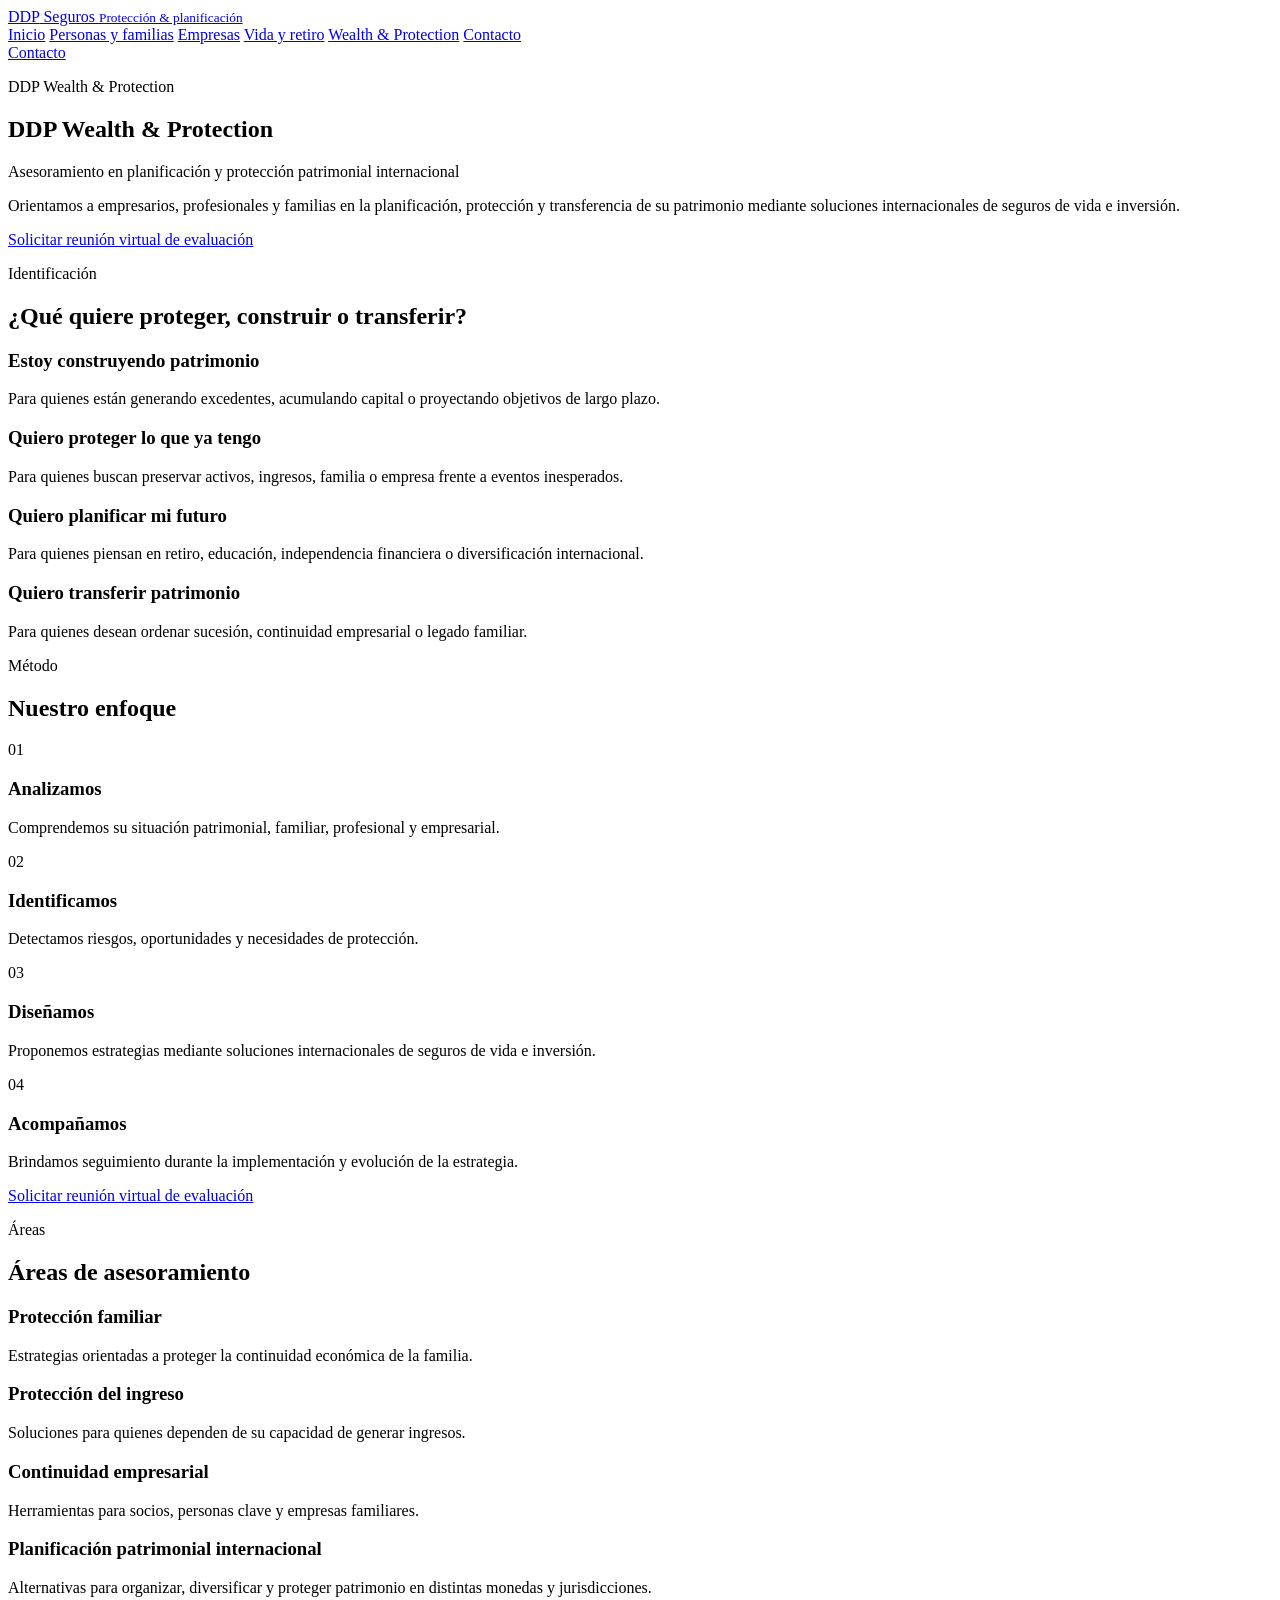
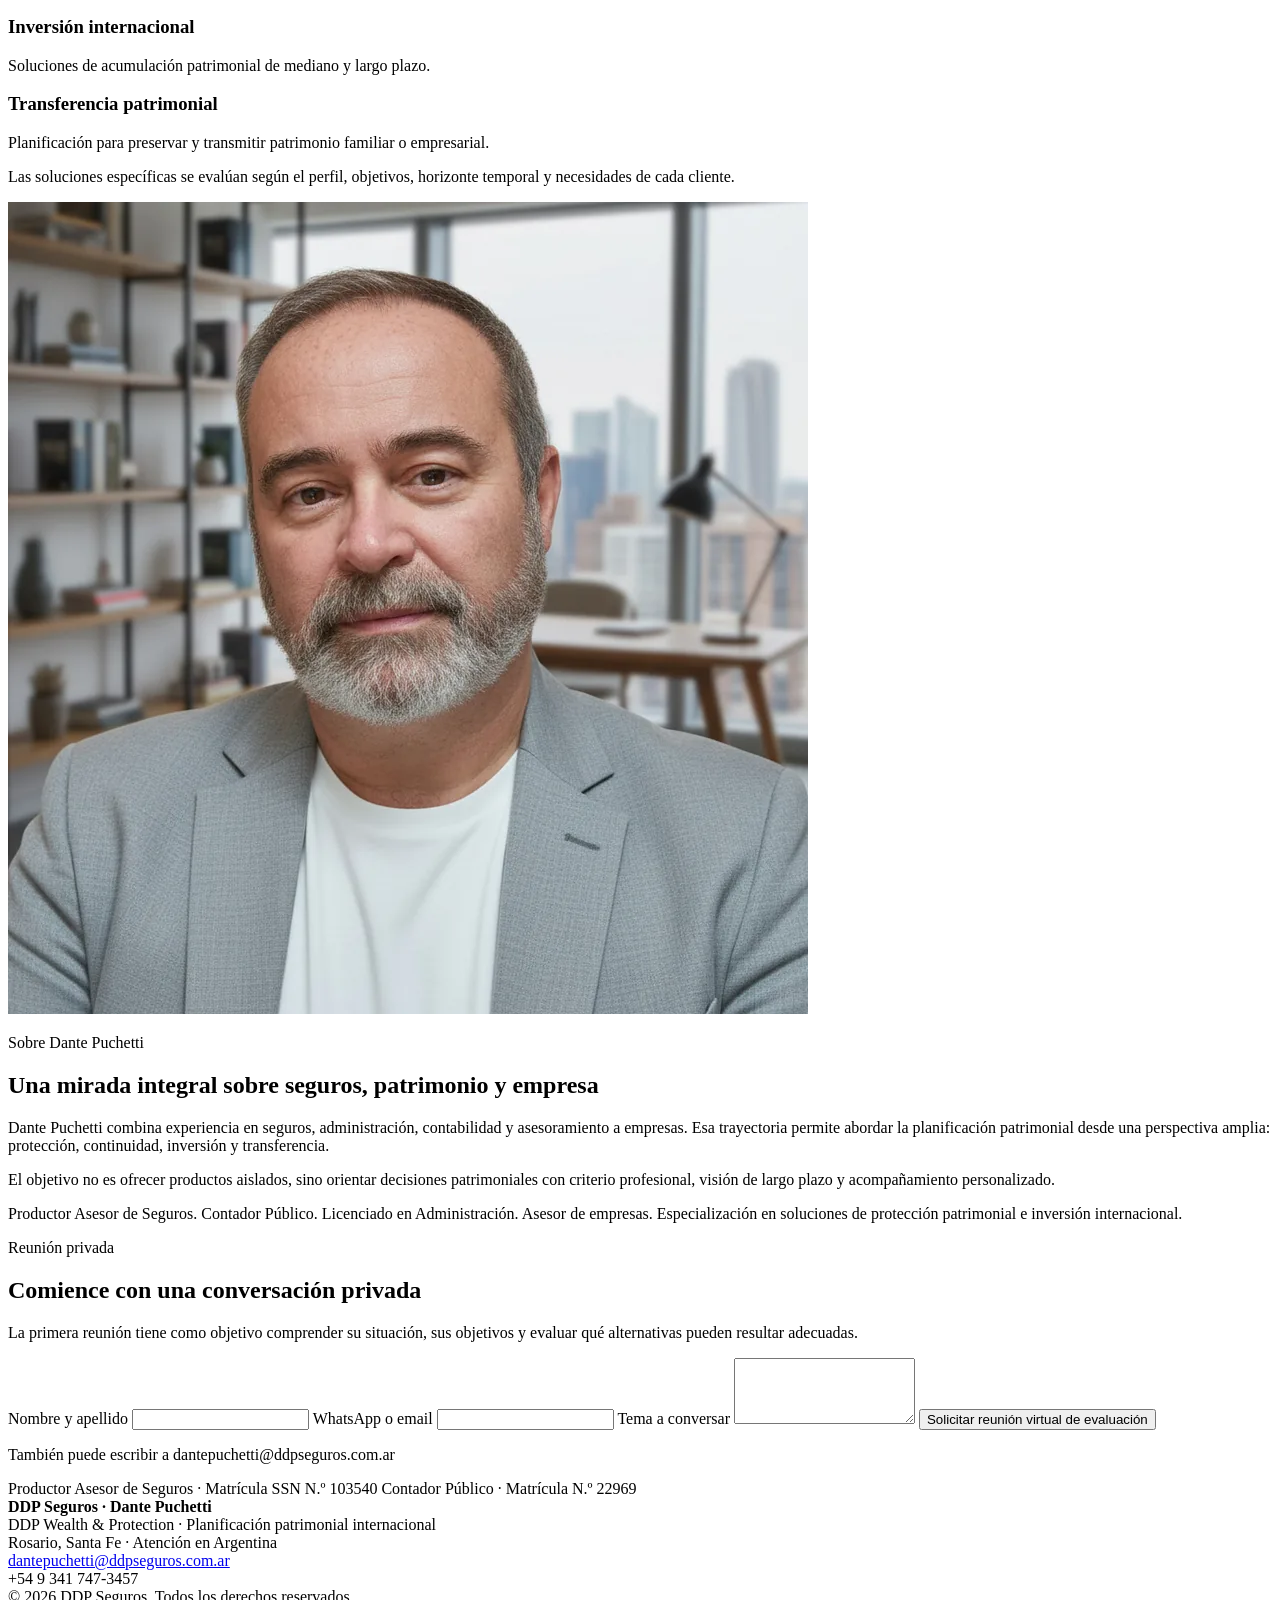
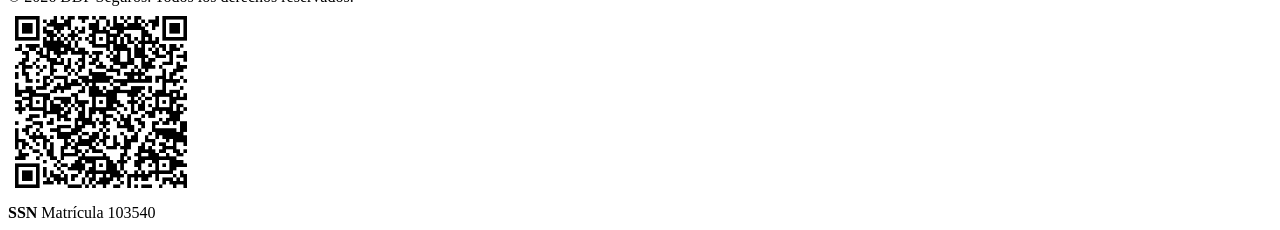
==== commit cebf5799: "Add files via upload" ====
--- a/index.html
+++ b/index.html
@@ -4,364 +4,169 @@
 <meta charset="utf-8">
 <meta name="viewport" content="width=device-width,initial-scale=1">
 
-<title>DDP Seguros | Seguros y planificación patrimonial en Argentina</title>
-<meta name="description" content="Seguros para personas y empresas y DDP Wealth & Protection: retiro, protección, diversificación y transferencia patrimonial. Atención en Argentina.">
+<title>DDP Wealth &amp; Protection | Planificación patrimonial internacional</title>
+<meta name="description" content="Asesoramiento en planificación y protección patrimonial internacional para empresarios, profesionales y familias.">
 <meta name="author" content="Dante Puchetti">
 <meta name="robots" content="index, follow, max-snippet:-1, max-image-preview:large, max-video-preview:-1">
-<link rel="canonical" href="https://ddpseguros.com.ar/">
+<link rel="canonical" href="https://ddpseguros.com.ar/wealth/">
+<link rel="stylesheet" href="/css/site.css">
 
 <meta property="og:type" content="website">
-<meta property="og:url" content="https://ddpseguros.com.ar/">
+<meta property="og:url" content="https://ddpseguros.com.ar/wealth/">
 <meta property="og:site_name" content="DDP Seguros">
 <meta property="og:locale" content="es_AR">
-<meta property="og:title" content="DDP Seguros | Protección, seguros y planificación patrimonial">
-<meta property="og:description" content="Seguros para personas y empresas, junto con DDP Wealth & Protection para retiro, protección, diversificación y transferencia patrimonial.">
+<meta property="og:title" content="DDP Wealth &amp; Protection">
+<meta property="og:description" content="Asesoramiento en planificación y protección patrimonial internacional.">
 <meta property="og:image" content="https://ddpseguros.com.ar/img/dante-puchetti.jpg">
-<meta property="og:image:alt" content="DDP Seguros — Seguros y planificación patrimonial">
 
 <meta name="twitter:card" content="summary_large_image">
-<meta name="twitter:title" content="DDP Seguros | Protección, seguros y planificación patrimonial">
-<meta name="twitter:description" content="Seguros para personas y empresas y DDP Wealth & Protection para decisiones patrimoniales de largo plazo.">
+<meta name="twitter:title" content="DDP Wealth &amp; Protection">
+<meta name="twitter:description" content="Asesoramiento en planificación y protección patrimonial internacional.">
 <meta name="twitter:image" content="https://ddpseguros.com.ar/img/dante-puchetti.jpg">
-
-<script type="application/ld+json">
-{
-  "@context": "https://schema.org",
-  "@graph": [
-    {
-      "@type": "FinancialService",
-      "@id": "https://ddpseguros.com.ar/#negocio",
-      "name": "DDP Seguros",
-      "description": "Asesoramiento en seguros para personas y empresas y, a través de DDP Wealth & Protection, planificación y protección patrimonial.",
-      "url": "https://ddpseguros.com.ar/",
-      "logo": "https://ddpseguros.com.ar/img/logo-ddp.png",
-      "image": "https://ddpseguros.com.ar/img/dante-puchetti.jpg",
-      "telephone": "+54-9-341-747-3457",
-      "email": "dantepuchetti@ddpseguros.com.ar",
-      "address": {
-        "@type": "PostalAddress",
-        "addressLocality": "Rosario",
-        "addressRegion": "Santa Fe",
-        "addressCountry": "AR"
-      },
-      "areaServed": {
-        "@type": "Country",
-        "name": "Argentina"
-      },
-      "serviceType": [
-        "Seguros para personas y familias",
-        "Seguros para empresas",
-        "Seguros de vida",
-        "Planificación de retiro",
-        "Protección patrimonial",
-        "Diversificación patrimonial",
-        "Transferencia patrimonial"
-      ],
-      "sameAs": [
-        "https://www.linkedin.com/in/dantepuchetti",
-        "https://www.instagram.com/ddpseguros"
-      ]
-    },
-    {
-      "@type": "Person",
-      "@id": "https://ddpseguros.com.ar/#dante-puchetti",
-      "name": "Dante Puchetti",
-      "jobTitle": "Productor Asesor de Seguros, Contador Público y Licenciado en Administración",
-      "url": "https://ddpseguros.com.ar/",
-      "image": "https://ddpseguros.com.ar/img/dante-puchetti.jpg",
-      "email": "dantepuchetti@ddpseguros.com.ar",
-      "telephone": "+54-9-341-747-3457",
-      "worksFor": {
-        "@id": "https://ddpseguros.com.ar/#negocio"
-      },
-      "hasCredential": [
-        {
-          "@type": "EducationalOccupationalCredential",
-          "name": "Productor Asesor de Seguros — Matrícula SSN N.º 103540"
-        },
-        {
-          "@type": "EducationalOccupationalCredential",
-          "name": "Contador Público — Matrícula N.º 22969"
-        },
-        {
-          "@type": "EducationalOccupationalCredential",
-          "name": "Licenciado en Administración"
-        }
-      ],
-      "sameAs": [
-        "https://www.linkedin.com/in/dantepuchetti"
-      ]
-    },
-    {
-      "@type": "WebSite",
-      "@id": "https://ddpseguros.com.ar/#website",
-      "url": "https://ddpseguros.com.ar/",
-      "name": "DDP Seguros",
-      "inLanguage": "es-AR",
-      "publisher": {
-        "@id": "https://ddpseguros.com.ar/#negocio"
-      }
-    }
-  ]
-}
-</script>
-
-<style>
-:root{
-  --navy:#091a2f;--navy2:#102743;--navy3:#173753;--gold:#c6a15b;--cream:#f5f2eb;
-  --ink:#16202c;--muted:#667381;--line:#dde3e8;--white:#fff;--soft:#f7f9fb
-}
-*{box-sizing:border-box}html{scroll-behavior:smooth}body{margin:0;font-family:Arial,Helvetica,sans-serif;color:var(--ink);background:#fff;line-height:1.55}
-a{text-decoration:none;color:inherit}.wrap{width:min(1160px,calc(100% - 40px));margin:auto}
-nav{height:74px;background:var(--navy);color:#fff;display:flex;align-items:center;position:sticky;top:0;z-index:20;border-bottom:1px solid rgba(255,255,255,.08)}
-.navin{display:flex;align-items:center;justify-content:space-between}.brand{font-family:Georgia,serif;font-size:24px;font-weight:700;letter-spacing:.4px}.brand span{color:var(--gold)}
-.brand small{display:block;font:10px Arial;letter-spacing:2px;color:#b8c2ce;margin-top:2px}.links{display:flex;gap:25px;font-size:14px;color:#d7dde5;align-items:center}
-.navcta{padding:9px 16px;border:1px solid var(--gold);border-radius:24px;color:var(--gold)}.mobileCta{display:none;padding:8px 13px;border:1px solid var(--gold);border-radius:22px;color:var(--gold);font-size:12px}
-.hero{background:linear-gradient(135deg,var(--navy) 0%,#102845 68%,#183856 100%);color:#fff;padding:94px 0 76px;overflow:hidden;position:relative}
-.hero:after{content:"";position:absolute;width:520px;height:520px;border:1px solid rgba(198,161,91,.15);border-radius:50%;right:-130px;top:-180px;box-shadow:0 0 0 70px rgba(198,161,91,.04),0 0 0 140px rgba(198,161,91,.025)}
-.heroGrid{display:grid;grid-template-columns:1.12fr .88fr;gap:58px;align-items:center;position:relative;z-index:2}.kicker{font-size:12px;letter-spacing:2.2px;text-transform:uppercase;color:var(--gold);font-weight:700}
-.hero h1{font-family:Georgia,serif;font-weight:500;font-size:55px;line-height:1.07;margin:15px 0 22px;max-width:780px}.hero p{font-size:19px;color:#d4dce6;max-width:760px;margin-bottom:30px}
-.actions{display:flex;gap:14px;flex-wrap:wrap}.btn{display:inline-block;padding:14px 22px;border-radius:28px;font-weight:700;font-size:14px}.btnGold{background:var(--gold);color:var(--navy)}
-.btnGhost{border:1px solid rgba(255,255,255,.35);color:#fff}.heroCard{background:rgba(255,255,255,.07);border:1px solid rgba(255,255,255,.13);border-radius:18px;padding:28px;backdrop-filter:blur(5px)}
-.heroCard h3{font:600 24px Georgia;margin:0 0 12px}.heroCard p{font-size:14px;margin:0;color:#cbd5df}.mini{display:grid;grid-template-columns:1fr 1fr;gap:12px;margin-top:22px}.mini div{padding:14px;border:1px solid rgba(255,255,255,.1);border-radius:10px;font-size:13px;color:#e3e8ee}
-.section{padding:78px 0}.eyebrow{color:#967634;text-transform:uppercase;letter-spacing:2px;font-size:11px;font-weight:800}.section h2{font-family:Georgia,serif;font-size:42px;line-height:1.15;margin:10px 0 16px}.lead{font-size:18px;color:var(--muted);max-width:820px}
-.cards{display:grid;grid-template-columns:repeat(3,1fr);gap:22px;margin-top:38px}.card{padding:28px;border:1px solid var(--line);border-radius:14px;background:#fff}
-.card.feature{border-color:#d3b474;background:#fbf8f1}.icon{width:42px;height:42px;border-radius:50%;display:grid;place-items:center;background:#eef2f5;font-weight:800;color:var(--navy);margin-bottom:18px}.feature .icon{background:#eadfc8}
-.card h3{font-family:Georgia,serif;font-size:25px;margin:0 0 10px}.card p{color:var(--muted);font-size:15px}.link{margin-top:18px;color:#7e632d;font-weight:700;font-size:14px}
-.wealth{background:var(--cream)}.wealthGrid{display:grid;grid-template-columns:.9fr 1.1fr;gap:54px;align-items:center}.wealthPanel{background:var(--navy);color:#fff;border-radius:18px;padding:34px}
-.wealthPanel .kicker{color:#d8bc82}.wealthPanel h2{font-size:38px;margin:10px 0 18px}.wealthPanel p{color:#d1d9e2}.quote{font-family:Georgia,serif;font-style:italic;font-size:22px;border-left:3px solid var(--gold);padding-left:18px;margin:28px 0 0}
-.dims{display:grid;grid-template-columns:1fr 1fr;gap:14px}.dim{background:#fff;border:1px solid #e3ded4;padding:22px;border-radius:12px}.dim b{display:block;font-family:Georgia,serif;font-size:21px;margin-bottom:6px}.dim span{font-size:14px;color:var(--muted)}
-.process{background:#fff}.steps{display:grid;grid-template-columns:repeat(5,1fr);gap:12px;margin-top:38px}.step{padding:22px 16px;background:var(--soft);border-top:3px solid var(--gold);min-height:150px}
-.num{font-size:12px;color:#9c7c3d;font-weight:800}.step b{display:block;margin:10px 0 6px}.step span{font-size:13px;color:var(--muted)}
-.principle{margin-top:28px;padding:18px 22px;border-left:3px solid var(--gold);background:#fbf8f1;font-family:Georgia,serif;font-size:21px}
-.about{background:var(--soft)}.aboutGrid{display:grid;grid-template-columns:.38fr .62fr;gap:52px;align-items:center}.portrait{border-radius:18px;overflow:hidden;background:var(--navy);box-shadow:0 16px 40px rgba(9,26,47,.12)}
-.portrait img{width:100%;height:auto;display:block}.credentials{display:flex;gap:10px;flex-wrap:wrap;margin:22px 0}.chip{font-size:12px;background:#fff;border:1px solid var(--line);border-radius:22px;padding:8px 12px}.about p{color:var(--muted)}
-.situations{background:#fff}.casegrid{display:grid;grid-template-columns:repeat(3,1fr);gap:20px;margin-top:36px}.case{padding:26px;border:1px solid var(--line);border-radius:14px}.case small{color:#967634;font-weight:800;text-transform:uppercase;letter-spacing:1px}.case h3{font-family:Georgia,serif;font-size:24px;margin:8px 0 10px}.case p{color:var(--muted);margin:0}
-.faq{background:var(--cream)}.faqlist{margin-top:32px;display:grid;gap:12px}.faqitem{background:#fff;border:1px solid #e5dfd4;border-radius:12px;padding:22px}.faqitem h3{font-size:17px;margin:0 0 8px}.faqitem p{color:var(--muted);margin:0}
-.contact{background:var(--navy);color:#fff}.contactGrid{display:grid;grid-template-columns:1fr .82fr;gap:60px;align-items:center}.contact h2{font-size:44px}.contact p{color:#cbd4df}.hook{font-family:Georgia,serif;font-size:22px;line-height:1.55;color:#fff;margin-top:20px}
-.form{background:#fff;color:var(--ink);padding:26px;border-radius:14px}.field{display:block;width:100%;min-height:44px;border:1px solid var(--line);border-radius:8px;margin:10px 0;padding:12px;color:var(--ink);font:13px Arial,Helvetica,sans-serif;background:#fff}.field::placeholder{color:#8a949e}.form textarea{resize:vertical}.form button{border:0;cursor:pointer}
-.formnote{font-size:12px;color:var(--muted);margin-top:12px}
-.compliance{background:#0d2036;color:#c2ccd6;padding:13px 0;border-top:1px solid rgba(255,255,255,.07)}
-.compliance .wrap{display:flex;justify-content:center;gap:28px;flex-wrap:wrap;font-size:11px}
-.footer-reg{display:flex;align-items:center;justify-content:flex-end;gap:18px;flex-wrap:wrap}
-.footer-reg-item{display:flex;align-items:center;gap:9px}
-.footer-reg-item img{display:block;background:#fff}
-.footer-reg-arca img{height:50px;width:auto}
-.footer-reg-ssn img{width:58px;height:58px;object-fit:contain}
-.footer-reg-label{font-size:10px;line-height:1.25;color:#9facba}
-.footer-reg-label strong{display:block;color:#dfe5eb;font-size:10px;margin-bottom:1px}
-footer .foot{display:grid;grid-template-columns:1.05fr .75fr .8fr;gap:28px;align-items:start}
-@media(max-width:900px){footer .foot{grid-template-columns:1fr 1fr}.footer-reg{grid-column:1/-1;justify-content:flex-start}}
-@media(max-width:540px){footer .foot{grid-template-columns:1fr}.footer-reg{grid-column:auto}}
-.waFloat{position:fixed;right:20px;bottom:20px;z-index:25;background:var(--gold);color:var(--navy);padding:11px 16px;border-radius:24px;font-size:13px;font-weight:700;box-shadow:0 8px 22px rgba(0,0,0,.2)}footer{background:#061321;color:#aab6c3;padding:24px 0 28px;font-size:12px}.foot strong{color:#e5e9ee;font-size:13px}.foot a{color:#cdb078}
-@media(max-width:900px){.links{display:none}.mobileCta{display:inline-block}.heroGrid,.wealthGrid,.aboutGrid,.contactGrid{grid-template-columns:1fr}.hero h1{font-size:44px}.cards,.casegrid{grid-template-columns:1fr}.steps{grid-template-columns:1fr 1fr}.heroCard{display:none}.dims{grid-template-columns:1fr}.portrait{max-width:380px}.section h2{font-size:34px}}
-@media(max-width:540px){.steps{grid-template-columns:1fr}.actions{flex-direction:column}.hero{padding-top:70px}.hero h1{font-size:37px}.contact h2{font-size:36px}}
-</style>
 </head>
 <body>
 
-<nav>
-  <div class="wrap navin">
-    <div class="brand">DDP <span>Seguros</span><small>PROTECCIÓN & PLANIFICACIÓN</small></div>
-    <div class="links">
-      <a href="#servicios">Seguros</a>
-      <a href="#wealth">Wealth & Protection</a>
-      <a href="#empresas">Empresas</a>
-      <a href="#como">Cómo trabajamos</a>
-      <a href="#sobre">Sobre mí</a>
-      <a href="#contacto" class="navcta">Contactar</a>
-    </div>
-    <a href="#contacto" class="mobileCta">Contactar</a>
+<nav class="site-nav">
+  <div class="wrap nav-inner">
+    <a class="brand" href="/" aria-label="DDP Seguros inicio">
+      <span>DDP</span> Seguros
+      <small>Protección &amp; planificación</small>
+    </a>
+    <div class="links" aria-label="Navegación principal">
+      <a href="/">Inicio</a>
+      <a href="/#personas">Personas y familias</a>
+      <a href="/#empresas">Empresas</a>
+      <a href="/#vida-retiro">Vida y retiro</a>
+      <a href="/wealth/">Wealth &amp; Protection</a>
+      <a href="#contacto" class="nav-cta">Contacto</a>
+    </div>
+    <a href="#contacto" class="mobile-cta">Contacto</a>
   </div>
 </nav>
 
-<section class="hero">
-  <div class="wrap heroGrid">
-    <div>
-      <div class="kicker">DDP Seguros</div>
-      <h1>Protección y planificación con mirada integral.</h1>
-      <p>Seguros para personas y empresas, junto con DDP Wealth &amp; Protection para quienes buscan planificar su retiro, proteger su patrimonio, diversificar y ordenar su transferencia.</p>
+<main>
+  <section class="hero wealth-hero">
+    <div class="wrap hero-stack">
+      <p class="kicker">DDP Wealth &amp; Protection</p>
+      <h1>DDP Wealth &amp; Protection</h1>
+      <p class="subtitle">Asesoramiento en planificación y protección patrimonial internacional</p>
+      <p class="hero-copy">Orientamos a empresarios, profesionales y familias en la planificación, protección y transferencia de su patrimonio mediante soluciones internacionales de seguros de vida e inversión.</p>
       <div class="actions">
-        <a class="btn btnGold" href="#contacto">Conocé cómo podemos acompañarte</a>
-        <a class="btn btnGhost" href="#servicios">Explorar nuestras soluciones</a>
-      </div>
-    </div>
-    <div class="heroCard">
-      <h3>Una relación de largo plazo</h3>
-      <p>Desde coberturas personales y empresarias hasta decisiones patrimoniales de mayor profundidad, con una misma lógica: comprender primero y elegir soluciones después.</p>
-      <div class="mini">
-        <div>Personas y familias</div>
-        <div>Empresas</div>
-        <div>Vida y retiro</div>
-        <div>Wealth &amp; Protection</div>
-      </div>
-    </div>
-  </div>
-</section>
-
-<section class="section" id="servicios">
-  <div class="wrap">
-    <div class="eyebrow">Áreas de trabajo</div>
-    <h2>Soluciones para distintas etapas y necesidades.</h2>
-    <p class="lead">DDP Seguros es la marca principal. DDP Wealth &amp; Protection amplía la propuesta para quienes necesitan una mirada patrimonial de largo plazo.</p>
-
-    <div class="cards">
-      <div class="card">
-        <div class="icon">01</div>
-        <h3>Seguros para personas y familias</h3>
-        <p><strong>Protección para tu vida, tus ingresos, tu hogar y tu tranquilidad.</strong></p>
-        <p>Seguros de vida, ahorro, retiro y coberturas patrimoniales pensadas según tu situación personal y familiar.</p>
-        <a class="link" href="#contacto">Ver opciones de protección →</a>
-      </div>
-
-      <div class="card" id="empresas">
-        <div class="icon">02</div>
-        <h3>Seguros para empresas</h3>
-        <p><strong>Protección para la continuidad de tu actividad y de quienes la hacen posible.</strong></p>
-        <p>Coberturas para empresas, socios, personal, bienes y responsabilidades, con análisis de necesidades y seguimiento.</p>
-        <a class="link" href="#contacto">Ver soluciones para empresas →</a>
-      </div>
-
-      <div class="card feature">
-        <div class="icon">03</div>
-        <h3>DDP Wealth &amp; Protection</h3>
-        <p><strong>Planificación y protección patrimonial con visión de largo plazo.</strong></p>
-        <p>Acompañamos a empresarios, profesionales y familias en decisiones sobre retiro, protección, diversificación y transferencia patrimonial, mediante soluciones nacionales e internacionales.</p>
-        <a class="link" href="#wealth">Conocer Wealth &amp; Protection →</a>
-      </div>
-    </div>
-  </div>
-</section>
-
-<section class="section wealth" id="wealth">
-  <div class="wrap wealthGrid">
-    <div class="wealthPanel">
-      <div class="kicker">DDP Wealth &amp; Protection</div>
-      <h2>Planificación y protección patrimonial</h2>
-      <p>Orientamos a empresarios, profesionales y familias en la planificación, protección y transferencia de su patrimonio mediante soluciones internacionales de seguros de vida e inversión.</p>
-      <div class="quote">“Un patrimonio bien planificado no es el que más crece; es el que mejor acompaña tu proyecto de vida.”</div>
-    </div>
-    <div>
-      <div class="eyebrow">Nuestro enfoque</div>
-      <h2>Cuatro dimensiones para ordenar las decisiones.</h2>
-      <div class="dims">
-        <div class="dim"><b>Acumulación</b><span>Cómo transformar capacidad de ahorro en patrimonio de manera sostenida.</span></div>
-        <div class="dim"><b>Protección</b><span>Qué ocurre si un evento altera ingresos, liquidez, familia o empresa.</span></div>
-        <div class="dim"><b>Diversificación</b><span>Cómo evitar que todo el patrimonio dependa de los mismos riesgos.</span></div>
-        <div class="dim"><b>Transferencia</b><span>Cómo utilizar, conservar y eventualmente transferir lo construido.</span></div>
-      </div>
-    </div>
-  </div>
-</section>
-
-<section class="section process" id="como">
-  <div class="wrap">
-    <div class="eyebrow">Cómo trabajamos</div>
-    <h2>Un proceso simple para tomar mejores decisiones.</h2>
-    <div class="steps">
-      <div class="step"><div class="num">01</div><b>Escuchamos</b><span>Conocemos tu situación, objetivos y prioridades.</span></div>
-      <div class="step"><div class="num">02</div><b>Analizamos</b><span>Revisamos qué está bien resuelto y qué merece atención.</span></div>
-      <div class="step"><div class="num">03</div><b>Priorizamos</b><span>Ordenamos las decisiones más relevantes para tu situación.</span></div>
-      <div class="step"><div class="num">04</div><b>Diseñamos alternativas</b><span>Evaluamos estrategias y soluciones posibles.</span></div>
-      <div class="step"><div class="num">05</div><b>Acompañamos</b><span>Te ayudamos en la implementación y revisamos el plan cuando sea necesario.</span></div>
-    </div>
-    <div class="principle">Primero entendemos la situación. Después hablamos de soluciones.</div>
-  </div>
-</section>
-
-<section class="section about" id="sobre">
-  <div class="wrap aboutGrid">
-    <div class="portrait">
-      <img src="img/dante-puchetti.webp" alt="Dante Puchetti — DDP Seguros">
-    </div>
-    <div>
-      <div class="eyebrow">Quién está detrás de DDP</div>
-      <h2>Dante Puchetti</h2>
-      <div class="credentials">
-        <span class="chip">Productor Asesor de Seguros · Matrícula SSN N.º 103540</span>
-        <span class="chip">Contador Público · Matrícula N.º 22969</span>
-        <span class="chip">Lic. en Administración</span>
-      </div>
-      <p>Soy Dante Puchetti, Productor Asesor de Seguros, Contador Público y Licenciado en Administración.</p>
-      <p>Trabajo acompañando a personas, familias y empresas en decisiones vinculadas con protección, seguros, retiro y planificación patrimonial.</p>
-      <p>DDP Seguros reúne esa experiencia en dos grandes áreas: la protección aseguradora tradicional y, a través de <strong>DDP Wealth &amp; Protection</strong>, el acompañamiento en decisiones patrimoniales de más largo plazo.</p>
-      <p>Mi enfoque parte de una idea simple: <strong>primero entender la situación, después evaluar alternativas y recién entonces elegir soluciones.</strong></p>
-    </div>
-  </div>
-</section>
-
-<section class="section situations">
-  <div class="wrap">
-    <div class="eyebrow">Situaciones que acompañamos</div>
-    <h2>Distintas personas. Distintas decisiones.</h2>
-    <p class="lead">Algunos ejemplos de situaciones en las que una mirada integrada puede ayudar a ordenar prioridades.</p>
-    <div class="casegrid">
-      <div class="case">
-        <small>Profesional independiente</small>
-        <h3>Protección y retiro</h3>
-        <p>Ordenamos coberturas y planificación de retiro para ver ambas decisiones dentro de una misma estrategia.</p>
-      </div>
-      <div class="case">
-        <small>PyME de servicios</small>
-        <h3>Continuidad y riesgos</h3>
-        <p>Revisamos seguros obligatorios, protección patrimonial y riesgos vinculados con la continuidad de la empresa.</p>
-      </div>
-      <div class="case">
-        <small>Familia en etapa de acumulación</small>
-        <h3>Protección y largo plazo</h3>
-        <p>Analizamos protección, ahorro y diversificación con foco en objetivos familiares y patrimoniales de largo plazo.</p>
-      </div>
-    </div>
-  </div>
-</section>
-
-<section class="section faq" id="faq">
-  <div class="wrap">
-    <div class="eyebrow">Preguntas frecuentes</div>
-    <h2>Algunas dudas habituales.</h2>
-    <div class="faqlist">
-      <div class="faqitem">
-        <h3>¿DDP trabaja solo con seguros?</h3>
-        <p>No. DDP Seguros trabaja con soluciones de protección para personas y empresas, y a través de <strong>DDP Wealth &amp; Protection</strong> también acompaña decisiones vinculadas con retiro, patrimonio, diversificación y transferencia.</p>
-      </div>
-      <div class="faqitem">
-        <h3>¿Las conversaciones y contactos con DDP tienen costo?</h3>
-        <p>No. <strong>Las conversaciones, consultas y contactos con DDP no tienen costo.</strong> Sirven para conocer tu situación, tus objetivos y evaluar si podemos acompañarte.</p>
-      </div>
-      <div class="faqitem">
-        <h3>¿Trabajás solo con clientes de Rosario?</h3>
-        <p>No. La atención puede ser presencial o virtual y trabajamos con clientes de distintas partes de Argentina.</p>
-      </div>
-      <div class="faqitem">
-        <h3>¿Cómo definís qué solución recomendar?</h3>
-        <p>Primero analizamos la situación y las prioridades. Después evaluamos alternativas. La idea es evitar empezar por un producto.</p>
-      </div>
-      <div class="faqitem">
-        <h3>¿DDP administra inversiones o recibe dinero de los clientes?</h3>
-        <p>No. Los pagos, aportes o transferencias se realizan directamente entre el cliente y la entidad seleccionada. DDP acompaña el análisis, la elección y el seguimiento.</p>
-      </div>
-    </div>
-  </div>
-</section>
-
-<section class="section contact" id="contacto">
-  <div class="wrap contactGrid">
-    <div>
-      <div class="kicker">Contacto</div>
-      <h2>Conocé cómo podemos acompañarte</h2>
-      <div class="hook">Planificar tu retiro. Proteger a tu familia. Asegurar tu legado. Cuidar tu empresa. Diversificar tu patrimonio.</div>
-      <p>Las conversaciones, consultas y contactos con DDP no tienen costo.</p>
-    </div>
-    <div class="form">
-      <b>Conversemos</b>
-      <input class="field" id="f-nombre" type="text" placeholder="Nombre y apellido" aria-label="Nombre y apellido">
-      <input class="field" id="f-contacto" type="text" placeholder="WhatsApp o email" aria-label="WhatsApp o email">
-      <textarea class="field" id="f-mensaje" rows="4" placeholder="Contame brevemente qué tema te gustaría conversar…" aria-label="Tema a conversar"></textarea>
-      <button class="btn btnGold" type="button" onclick="enviarWhatsApp()">Quiero conocer mis opciones</button>
-      <div class="formnote">Las conversaciones y consultas con DDP no tienen costo. También podés escribir a dantepuchetti@ddpseguros.com.ar</div>
-    </div>
-  </div>
-</section>
+        <a class="btn btn-primary" href="#contacto">Solicitar reunión virtual de evaluación</a>
+      </div>
+    </div>
+  </section>
+
+  <section class="section">
+    <div class="wrap">
+      <div class="section-head">
+        <p class="eyebrow">Identificación</p>
+        <h2>¿Qué quiere proteger, construir o transferir?</h2>
+      </div>
+
+      <div class="path-grid">
+        <div class="quiet-card">
+          <h3>Estoy construyendo patrimonio</h3>
+          <p>Para quienes están generando excedentes, acumulando capital o proyectando objetivos de largo plazo.</p>
+        </div>
+        <div class="quiet-card">
+          <h3>Quiero proteger lo que ya tengo</h3>
+          <p>Para quienes buscan preservar activos, ingresos, familia o empresa frente a eventos inesperados.</p>
+        </div>
+        <div class="quiet-card">
+          <h3>Quiero planificar mi futuro</h3>
+          <p>Para quienes piensan en retiro, educación, independencia financiera o diversificación internacional.</p>
+        </div>
+        <div class="quiet-card">
+          <h3>Quiero transferir patrimonio</h3>
+          <p>Para quienes desean ordenar sucesión, continuidad empresarial o legado familiar.</p>
+        </div>
+      </div>
+    </div>
+  </section>
+
+  <section class="section section-soft">
+    <div class="wrap">
+      <div class="section-head">
+        <p class="eyebrow">Método</p>
+        <h2>Nuestro enfoque</h2>
+      </div>
+      <div class="steps">
+        <div class="step"><span>01</span><h3>Analizamos</h3><p>Comprendemos su situación patrimonial, familiar, profesional y empresarial.</p></div>
+        <div class="step"><span>02</span><h3>Identificamos</h3><p>Detectamos riesgos, oportunidades y necesidades de protección.</p></div>
+        <div class="step"><span>03</span><h3>Diseñamos</h3><p>Proponemos estrategias mediante soluciones internacionales de seguros de vida e inversión.</p></div>
+        <div class="step"><span>04</span><h3>Acompañamos</h3><p>Brindamos seguimiento durante la implementación y evolución de la estrategia.</p></div>
+      </div>
+      <div class="center-action">
+        <a class="btn btn-primary" href="#contacto">Solicitar reunión virtual de evaluación</a>
+      </div>
+    </div>
+  </section>
+
+  <section class="section">
+    <div class="wrap">
+      <div class="section-head">
+        <p class="eyebrow">Áreas</p>
+        <h2>Áreas de asesoramiento</h2>
+      </div>
+      <div class="area-grid">
+        <div><h3>Protección familiar</h3><p>Estrategias orientadas a proteger la continuidad económica de la familia.</p></div>
+        <div><h3>Protección del ingreso</h3><p>Soluciones para quienes dependen de su capacidad de generar ingresos.</p></div>
+        <div><h3>Continuidad empresarial</h3><p>Herramientas para socios, personas clave y empresas familiares.</p></div>
+        <div><h3>Planificación patrimonial internacional</h3><p>Alternativas para organizar, diversificar y proteger patrimonio en distintas monedas y jurisdicciones.</p></div>
+        <div><h3>Inversión internacional</h3><p>Soluciones de acumulación patrimonial de mediano y largo plazo.</p></div>
+        <div><h3>Transferencia patrimonial</h3><p>Planificación para preservar y transmitir patrimonio familiar o empresarial.</p></div>
+      </div>
+      <p class="note">Las soluciones específicas se evalúan según el perfil, objetivos, horizonte temporal y necesidades de cada cliente.</p>
+    </div>
+  </section>
+
+  <section class="section section-soft">
+    <div class="wrap split profile-split">
+      <div class="portrait">
+        <img src="/img/dante-puchetti.webp" alt="Dante Puchetti - DDP Seguros">
+      </div>
+      <div>
+        <p class="eyebrow">Sobre Dante Puchetti</p>
+        <h2>Una mirada integral sobre seguros, patrimonio y empresa</h2>
+        <p>Dante Puchetti combina experiencia en seguros, administración, contabilidad y asesoramiento a empresas. Esa trayectoria permite abordar la planificación patrimonial desde una perspectiva amplia: protección, continuidad, inversión y transferencia.</p>
+        <p>El objetivo no es ofrecer productos aislados, sino orientar decisiones patrimoniales con criterio profesional, visión de largo plazo y acompañamiento personalizado.</p>
+        <div class="credentials">
+          <span>Productor Asesor de Seguros.</span>
+          <span>Contador Público.</span>
+          <span>Licenciado en Administración.</span>
+          <span>Asesor de empresas.</span>
+          <span>Especialización en soluciones de protección patrimonial e inversión internacional.</span>
+        </div>
+      </div>
+    </div>
+  </section>
+
+  <section class="section contact-section" id="contacto">
+    <div class="wrap contact-grid">
+      <div>
+        <p class="kicker">Reunión privada</p>
+        <h2>Comience con una conversación privada</h2>
+        <p>La primera reunión tiene como objetivo comprender su situación, sus objetivos y evaluar qué alternativas pueden resultar adecuadas.</p>
+      </div>
+      <div class="contact-panel">
+        <form onsubmit="enviarWhatsApp(event)">
+          <label for="f-nombre">Nombre y apellido</label>
+          <input class="field" id="f-nombre" type="text" autocomplete="name">
+
+          <label for="f-contacto">WhatsApp o email</label>
+          <input class="field" id="f-contacto" type="text" autocomplete="email">
+
+          <label for="f-mensaje">Tema a conversar</label>
+          <textarea class="field" id="f-mensaje" rows="4"></textarea>
+
+          <button class="btn btn-primary" type="submit">Solicitar reunión virtual de evaluación</button>
+          <p class="form-note">También puede escribir a dantepuchetti@ddpseguros.com.ar</p>
+        </form>
+      </div>
+    </div>
+  </section>
+</main>
 
 <div class="compliance">
   <div class="wrap">
@@ -374,7 +179,7 @@
   <div class="wrap foot">
     <div>
       <strong>DDP Seguros · Dante Puchetti</strong><br>
-      Seguros para personas y empresas · DDP Wealth &amp; Protection<br>
+      DDP Wealth &amp; Protection · Planificación patrimonial internacional<br>
       Rosario, Santa Fe · Atención en Argentina
     </div>
 
@@ -385,18 +190,8 @@
     </div>
 
     <div class="footer-reg">
-      <div class="footer-reg-item footer-reg-arca">
-        <a href="http://qr.afip.gob.ar/?qr=O8SY1PB2wan1pAu46IygtQ,," target="_F960AFIPInfo" rel="noopener">
-          <img src="http://www.afip.gob.ar/images/f960/DATAWEB.jpg" border="0" alt="Constancia ARCA / AFIP">
-        </a>
-        <div class="footer-reg-label">
-          <strong>ARCA</strong>
-          Constancia fiscal
-        </div>
-      </div>
-
       <div class="footer-reg-item footer-reg-ssn">
-        <img src="img/qr-ssn.png" alt="QR SSN — Dante Puchetti">
+        <img src="/img/qr-ssn.png" alt="QR SSN - Dante Puchetti">
         <div class="footer-reg-label">
           <strong>SSN</strong>
           Matrícula 103540
@@ -406,14 +201,13 @@
   </div>
 </footer>
 
-<a class="waFloat" href="https://wa.me/5493417473457?text=Hola%20Dante%2C%20quisiera%20hacer%20una%20consulta." target="_blank" rel="noopener">Conversemos</a>
-
 <script>
-function enviarWhatsApp(){
+function enviarWhatsApp(event){
+  event.preventDefault();
   const nombre=document.getElementById("f-nombre").value.trim();
   const contacto=document.getElementById("f-contacto").value.trim();
   const mensaje=document.getElementById("f-mensaje").value.trim();
-  const partes=["Hola Dante, te escribo desde ddpseguros.com.ar."];
+  const partes=["Hola Dante, quisiera solicitar una reunión virtual de evaluación por DDP Wealth & Protection."];
   if(nombre) partes.push("Nombre: "+nombre);
   if(contacto) partes.push("Contacto: "+contacto);
   if(mensaje) partes.push("Tema: "+mensaje);
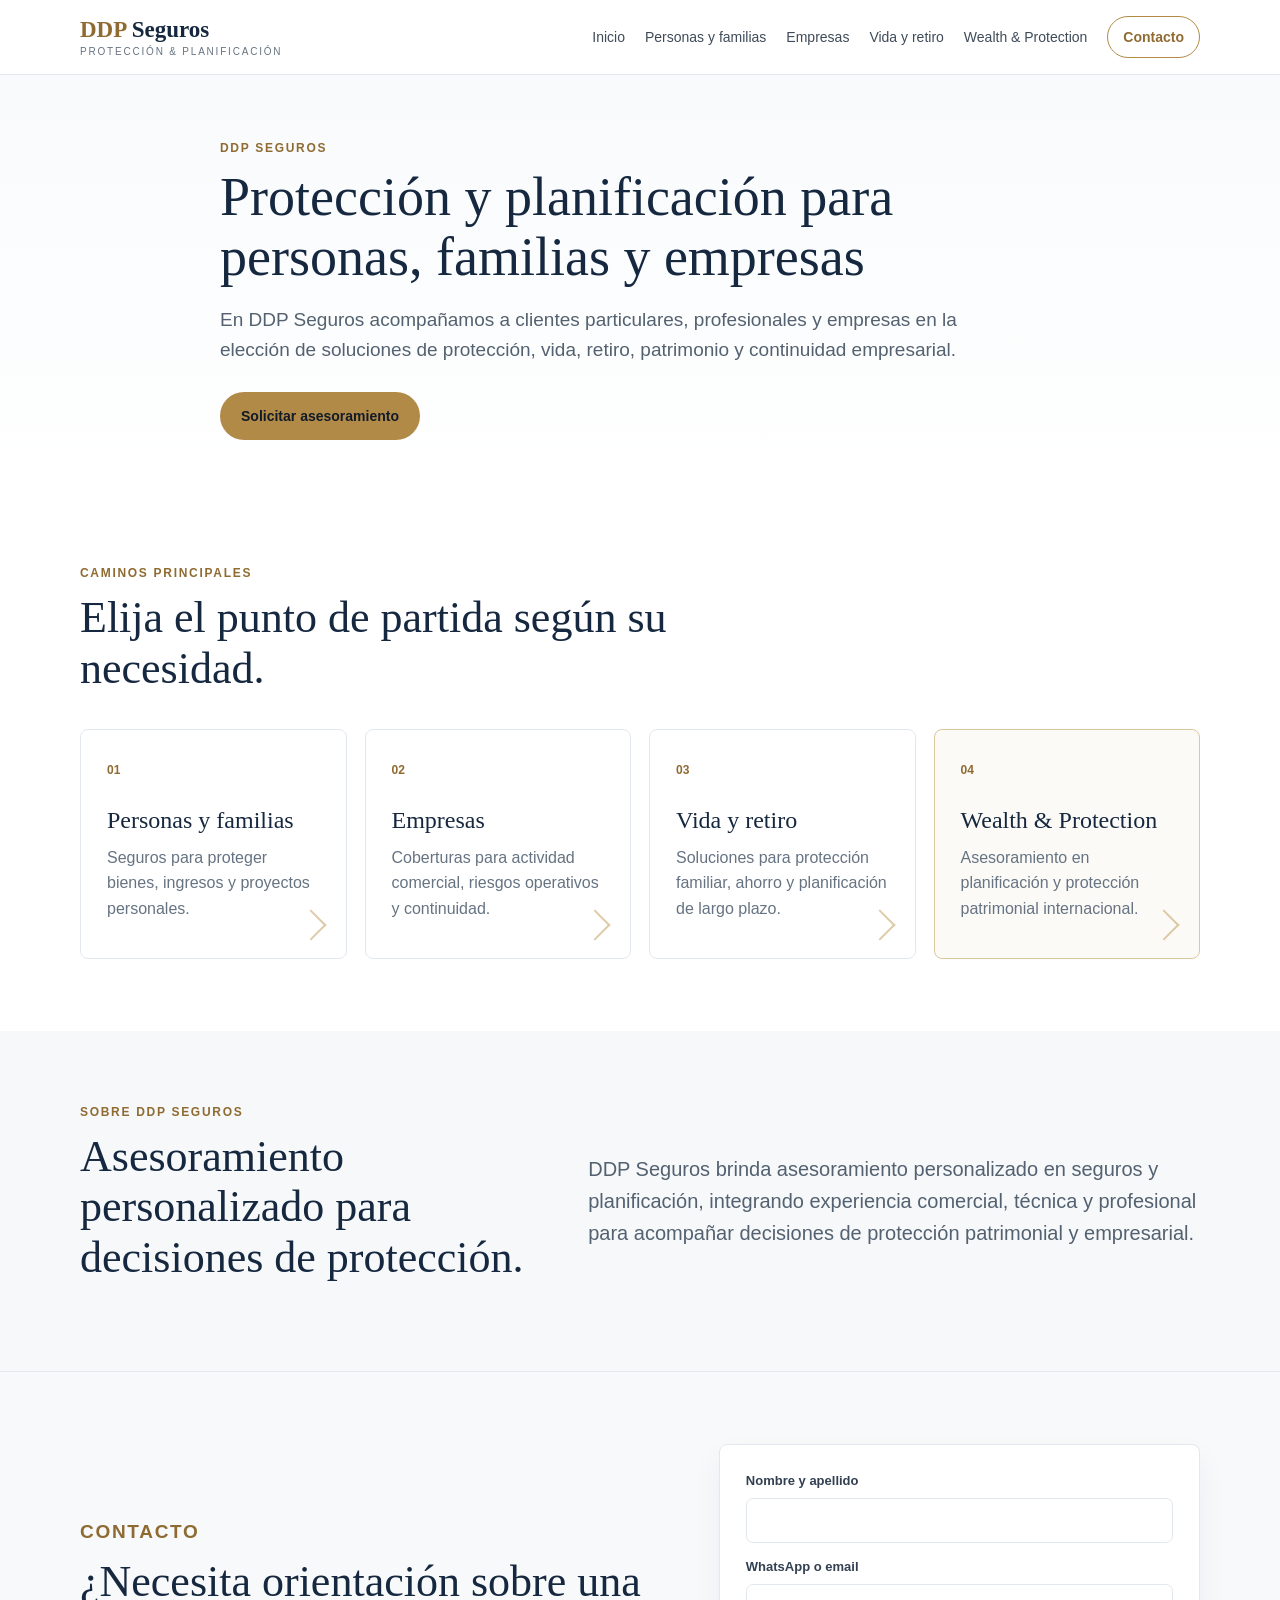
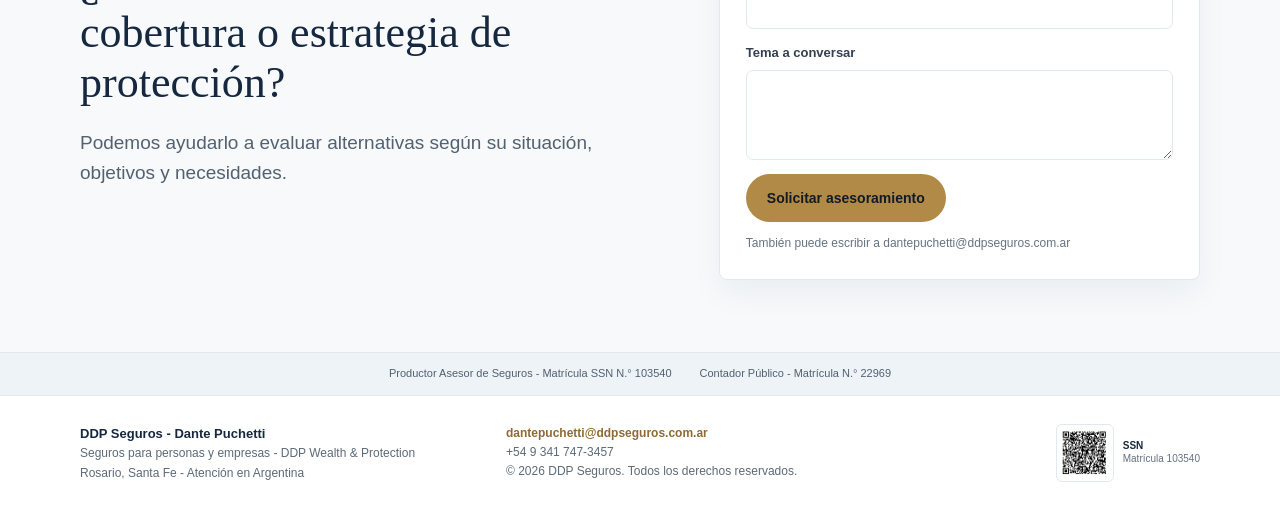
==== commit 61ef1689: "Corrige home principal Corrige home principal" ====
--- a/index.html
+++ b/index.html
@@ -4,24 +4,25 @@
 <meta charset="utf-8">
 <meta name="viewport" content="width=device-width,initial-scale=1">
 
-<title>DDP Wealth &amp; Protection | Planificación patrimonial internacional</title>
-<meta name="description" content="Asesoramiento en planificación y protección patrimonial internacional para empresarios, profesionales y familias.">
+<title>DDP Seguros | Protección y planificación</title>
+<meta name="description" content="DDP Seguros acompaña a personas, familias y empresas en soluciones de protección, vida, retiro, patrimonio y continuidad empresarial.">
 <meta name="author" content="Dante Puchetti">
 <meta name="robots" content="index, follow, max-snippet:-1, max-image-preview:large, max-video-preview:-1">
-<link rel="canonical" href="https://ddpseguros.com.ar/wealth/">
+<link rel="canonical" href="https://ddpseguros.com.ar/">
 <link rel="stylesheet" href="/css/site.css">
 
 <meta property="og:type" content="website">
-<meta property="og:url" content="https://ddpseguros.com.ar/wealth/">
+<meta property="og:url" content="https://ddpseguros.com.ar/">
 <meta property="og:site_name" content="DDP Seguros">
 <meta property="og:locale" content="es_AR">
-<meta property="og:title" content="DDP Wealth &amp; Protection">
-<meta property="og:description" content="Asesoramiento en planificación y protección patrimonial internacional.">
+<meta property="og:title" content="DDP Seguros | Protección y planificación">
+<meta property="og:description" content="Protección y planificación para personas, familias y empresas.">
 <meta property="og:image" content="https://ddpseguros.com.ar/img/dante-puchetti.jpg">
+<meta property="og:image:alt" content="DDP Seguros">
 
 <meta name="twitter:card" content="summary_large_image">
-<meta name="twitter:title" content="DDP Wealth &amp; Protection">
-<meta name="twitter:description" content="Asesoramiento en planificación y protección patrimonial internacional.">
+<meta name="twitter:title" content="DDP Seguros | Protección y planificación">
+<meta name="twitter:description" content="Protección y planificación para personas, familias y empresas.">
 <meta name="twitter:image" content="https://ddpseguros.com.ar/img/dante-puchetti.jpg">
 </head>
 <body>
@@ -34,9 +35,9 @@
     </a>
     <div class="links" aria-label="Navegación principal">
       <a href="/">Inicio</a>
-      <a href="/#personas">Personas y familias</a>
-      <a href="/#empresas">Empresas</a>
-      <a href="/#vida-retiro">Vida y retiro</a>
+      <a href="#personas">Personas y familias</a>
+      <a href="#empresas">Empresas</a>
+      <a href="#vida-retiro">Vida y retiro</a>
       <a href="/wealth/">Wealth &amp; Protection</a>
       <a href="#contacto" class="nav-cta">Contacto</a>
     </div>
@@ -45,99 +46,60 @@
 </nav>
 
 <main>
-  <section class="hero wealth-hero">
+  <section class="hero hero-light">
     <div class="wrap hero-stack">
-      <p class="kicker">DDP Wealth &amp; Protection</p>
-      <h1>DDP Wealth &amp; Protection</h1>
-      <p class="subtitle">Asesoramiento en planificación y protección patrimonial internacional</p>
-      <p class="hero-copy">Orientamos a empresarios, profesionales y familias en la planificación, protección y transferencia de su patrimonio mediante soluciones internacionales de seguros de vida e inversión.</p>
+      <p class="kicker">DDP Seguros</p>
+      <h1>Protección y planificación para personas, familias y empresas</h1>
+      <p class="hero-copy">En DDP Seguros acompañamos a clientes particulares, profesionales y empresas en la elección de soluciones de protección, vida, retiro, patrimonio y continuidad empresarial.</p>
       <div class="actions">
-        <a class="btn btn-primary" href="#contacto">Solicitar reunión virtual de evaluación</a>
+        <a class="btn btn-primary" href="#contacto">Solicitar asesoramiento</a>
       </div>
     </div>
   </section>
 
-  <section class="section">
+  <section class="section" id="servicios">
     <div class="wrap">
       <div class="section-head">
-        <p class="eyebrow">Identificación</p>
-        <h2>¿Qué quiere proteger, construir o transferir?</h2>
+        <p class="eyebrow">Caminos principales</p>
+        <h2>Elija el punto de partida según su necesidad.</h2>
       </div>
 
       <div class="path-grid">
-        <div class="quiet-card">
-          <h3>Estoy construyendo patrimonio</h3>
-          <p>Para quienes están generando excedentes, acumulando capital o proyectando objetivos de largo plazo.</p>
-        </div>
-        <div class="quiet-card">
-          <h3>Quiero proteger lo que ya tengo</h3>
-          <p>Para quienes buscan preservar activos, ingresos, familia o empresa frente a eventos inesperados.</p>
-        </div>
-        <div class="quiet-card">
-          <h3>Quiero planificar mi futuro</h3>
-          <p>Para quienes piensan en retiro, educación, independencia financiera o diversificación internacional.</p>
-        </div>
-        <div class="quiet-card">
-          <h3>Quiero transferir patrimonio</h3>
-          <p>Para quienes desean ordenar sucesión, continuidad empresarial o legado familiar.</p>
-        </div>
+        <a class="path-card" id="personas" href="#contacto">
+          <span class="path-index">01</span>
+          <h3>Personas y familias</h3>
+          <p>Seguros para proteger bienes, ingresos y proyectos personales.</p>
+        </a>
+
+        <a class="path-card" id="empresas" href="#contacto">
+          <span class="path-index">02</span>
+          <h3>Empresas</h3>
+          <p>Coberturas para actividad comercial, riesgos operativos y continuidad.</p>
+        </a>
+
+        <a class="path-card" id="vida-retiro" href="#contacto">
+          <span class="path-index">03</span>
+          <h3>Vida y retiro</h3>
+          <p>Soluciones para protección familiar, ahorro y planificación de largo plazo.</p>
+        </a>
+
+        <a class="path-card path-feature" href="/wealth/">
+          <span class="path-index">04</span>
+          <h3>Wealth &amp; Protection</h3>
+          <p>Asesoramiento en planificación y protección patrimonial internacional.</p>
+        </a>
       </div>
     </div>
   </section>
 
-  <section class="section section-soft">
-    <div class="wrap">
-      <div class="section-head">
-        <p class="eyebrow">Método</p>
-        <h2>Nuestro enfoque</h2>
-      </div>
-      <div class="steps">
-        <div class="step"><span>01</span><h3>Analizamos</h3><p>Comprendemos su situación patrimonial, familiar, profesional y empresarial.</p></div>
-        <div class="step"><span>02</span><h3>Identificamos</h3><p>Detectamos riesgos, oportunidades y necesidades de protección.</p></div>
-        <div class="step"><span>03</span><h3>Diseñamos</h3><p>Proponemos estrategias mediante soluciones internacionales de seguros de vida e inversión.</p></div>
-        <div class="step"><span>04</span><h3>Acompañamos</h3><p>Brindamos seguimiento durante la implementación y evolución de la estrategia.</p></div>
-      </div>
-      <div class="center-action">
-        <a class="btn btn-primary" href="#contacto">Solicitar reunión virtual de evaluación</a>
-      </div>
-    </div>
-  </section>
-
-  <section class="section">
-    <div class="wrap">
-      <div class="section-head">
-        <p class="eyebrow">Áreas</p>
-        <h2>Áreas de asesoramiento</h2>
-      </div>
-      <div class="area-grid">
-        <div><h3>Protección familiar</h3><p>Estrategias orientadas a proteger la continuidad económica de la familia.</p></div>
-        <div><h3>Protección del ingreso</h3><p>Soluciones para quienes dependen de su capacidad de generar ingresos.</p></div>
-        <div><h3>Continuidad empresarial</h3><p>Herramientas para socios, personas clave y empresas familiares.</p></div>
-        <div><h3>Planificación patrimonial internacional</h3><p>Alternativas para organizar, diversificar y proteger patrimonio en distintas monedas y jurisdicciones.</p></div>
-        <div><h3>Inversión internacional</h3><p>Soluciones de acumulación patrimonial de mediano y largo plazo.</p></div>
-        <div><h3>Transferencia patrimonial</h3><p>Planificación para preservar y transmitir patrimonio familiar o empresarial.</p></div>
-      </div>
-      <p class="note">Las soluciones específicas se evalúan según el perfil, objetivos, horizonte temporal y necesidades de cada cliente.</p>
-    </div>
-  </section>
-
-  <section class="section section-soft">
-    <div class="wrap split profile-split">
-      <div class="portrait">
-        <img src="/img/dante-puchetti.webp" alt="Dante Puchetti - DDP Seguros">
+  <section class="section section-soft" id="sobre">
+    <div class="wrap split">
+      <div>
+        <p class="eyebrow">Sobre DDP Seguros</p>
+        <h2>Asesoramiento personalizado para decisiones de protección.</h2>
       </div>
       <div>
-        <p class="eyebrow">Sobre Dante Puchetti</p>
-        <h2>Una mirada integral sobre seguros, patrimonio y empresa</h2>
-        <p>Dante Puchetti combina experiencia en seguros, administración, contabilidad y asesoramiento a empresas. Esa trayectoria permite abordar la planificación patrimonial desde una perspectiva amplia: protección, continuidad, inversión y transferencia.</p>
-        <p>El objetivo no es ofrecer productos aislados, sino orientar decisiones patrimoniales con criterio profesional, visión de largo plazo y acompañamiento personalizado.</p>
-        <div class="credentials">
-          <span>Productor Asesor de Seguros.</span>
-          <span>Contador Público.</span>
-          <span>Licenciado en Administración.</span>
-          <span>Asesor de empresas.</span>
-          <span>Especialización en soluciones de protección patrimonial e inversión internacional.</span>
-        </div>
+        <p class="lead">DDP Seguros brinda asesoramiento personalizado en seguros y planificación, integrando experiencia comercial, técnica y profesional para acompañar decisiones de protección patrimonial y empresarial.</p>
       </div>
     </div>
   </section>
@@ -145,9 +107,9 @@
   <section class="section contact-section" id="contacto">
     <div class="wrap contact-grid">
       <div>
-        <p class="kicker">Reunión privada</p>
-        <h2>Comience con una conversación privada</h2>
-        <p>La primera reunión tiene como objetivo comprender su situación, sus objetivos y evaluar qué alternativas pueden resultar adecuadas.</p>
+        <p class="kicker">Contacto</p>
+        <h2>¿Necesita orientación sobre una cobertura o estrategia de protección?</h2>
+        <p>Podemos ayudarlo a evaluar alternativas según su situación, objetivos y necesidades.</p>
       </div>
       <div class="contact-panel">
         <form onsubmit="enviarWhatsApp(event)">
@@ -160,7 +122,7 @@
           <label for="f-mensaje">Tema a conversar</label>
           <textarea class="field" id="f-mensaje" rows="4"></textarea>
 
-          <button class="btn btn-primary" type="submit">Solicitar reunión virtual de evaluación</button>
+          <button class="btn btn-primary" type="submit">Solicitar asesoramiento</button>
           <p class="form-note">También puede escribir a dantepuchetti@ddpseguros.com.ar</p>
         </form>
       </div>
@@ -170,23 +132,23 @@
 
 <div class="compliance">
   <div class="wrap">
-    <span>Productor Asesor de Seguros · Matrícula SSN N.º 103540</span>
-    <span>Contador Público · Matrícula N.º 22969</span>
+    <span>Productor Asesor de Seguros - Matrícula SSN N.° 103540</span>
+    <span>Contador Público - Matrícula N.° 22969</span>
   </div>
 </div>
 
 <footer>
   <div class="wrap foot">
     <div>
-      <strong>DDP Seguros · Dante Puchetti</strong><br>
-      DDP Wealth &amp; Protection · Planificación patrimonial internacional<br>
-      Rosario, Santa Fe · Atención en Argentina
+      <strong>DDP Seguros - Dante Puchetti</strong><br>
+      Seguros para personas y empresas - DDP Wealth &amp; Protection<br>
+      Rosario, Santa Fe - Atención en Argentina
     </div>
 
     <div>
       <a href="mailto:dantepuchetti@ddpseguros.com.ar">dantepuchetti@ddpseguros.com.ar</a><br>
       +54 9 341 747-3457<br>
-      © 2026 DDP Seguros. Todos los derechos reservados.
+      &copy; 2026 DDP Seguros. Todos los derechos reservados.
     </div>
 
     <div class="footer-reg">
@@ -207,7 +169,7 @@
   const nombre=document.getElementById("f-nombre").value.trim();
   const contacto=document.getElementById("f-contacto").value.trim();
   const mensaje=document.getElementById("f-mensaje").value.trim();
-  const partes=["Hola Dante, quisiera solicitar una reunión virtual de evaluación por DDP Wealth & Protection."];
+  const partes=["Hola Dante, te escribo desde ddpseguros.com.ar para solicitar asesoramiento."];
   if(nombre) partes.push("Nombre: "+nombre);
   if(contacto) partes.push("Contacto: "+contacto);
   if(mensaje) partes.push("Tema: "+mensaje);
--- a/css/site.css
+++ b/css/site.css
@@ -0,0 +1,111 @@
+:root{
+  --navy:#16283f;
+  --accent:#b28a48;
+  --accent-dark:#8f6b32;
+  --ink:#182431;
+  --muted:#667382;
+  --line:#e3e8ee;
+  --soft:#f6f8fa;
+  --warm:#fbfaf7;
+  --white:#fff;
+}
+*{box-sizing:border-box}
+html{scroll-behavior:smooth}
+body{margin:0;font-family:Arial,Helvetica,sans-serif;color:var(--ink);background:var(--white);line-height:1.6}
+a{color:inherit;text-decoration:none}
+.wrap{width:min(1120px,calc(100% - 40px));margin:auto}
+.site-nav{position:sticky;top:0;z-index:20;background:rgba(255,255,255,.96);border-bottom:1px solid var(--line);backdrop-filter:blur(10px)}
+.nav-inner{min-height:74px;display:flex;align-items:center;justify-content:space-between;gap:24px}
+.brand{font-family:Georgia,serif;font-size:23px;font-weight:700;color:var(--navy);line-height:1}
+.brand span{color:var(--accent-dark)}
+.brand small{display:block;margin-top:5px;font:10px Arial,Helvetica,sans-serif;text-transform:uppercase;letter-spacing:1.8px;color:var(--muted)}
+.links{display:flex;align-items:center;gap:20px;font-size:14px;color:#3f4b59}
+.links a{padding:8px 0}
+.links a:hover{color:var(--accent-dark)}
+.nav-cta,.mobile-cta{border:1px solid var(--accent);border-radius:999px;padding:9px 15px!important;color:var(--accent-dark);font-weight:700}
+.mobile-cta{display:none;font-size:13px}
+.hero{padding:64px 0 52px}
+.hero-light,.wealth-hero{background:linear-gradient(180deg,#f8fafc 0%,#fff 100%)}
+.hero-stack{max-width:840px}
+.kicker,.eyebrow{margin:0 0 10px;text-transform:uppercase;letter-spacing:1.7px;font-size:12px;font-weight:800;color:var(--accent-dark)}
+h1,h2,h3,p{overflow-wrap:anywhere}
+h1,h2,h3{font-family:Georgia,serif;color:var(--navy);font-weight:500}
+h1{font-size:clamp(34px,4.9vw,54px);line-height:1.1;margin:0 0 18px}
+h2{font-size:clamp(30px,4vw,44px);line-height:1.15;margin:0 0 16px}
+h3{font-size:24px;line-height:1.2;margin:0 0 10px}
+.subtitle{font-size:22px;color:var(--accent-dark);margin:-6px 0 18px}
+.hero-copy{font-size:19px;color:#536170;max-width:800px;margin:0 0 26px}
+.actions{display:flex;gap:14px;flex-wrap:wrap}
+.btn{display:inline-flex;align-items:center;justify-content:center;min-height:48px;border-radius:999px;padding:13px 21px;font-size:14px;font-weight:800;border:0;cursor:pointer}
+.btn-primary{background:var(--accent);color:#111b27}
+.btn-primary:hover{background:#c29a58}
+.section{padding:72px 0}
+.section-soft{background:var(--soft)}
+.section-head{max-width:760px;margin-bottom:34px}
+.section-head h2{margin-bottom:0}
+.lead{font-size:20px;color:#536170;margin:0}
+.path-grid{display:grid;grid-template-columns:repeat(4,1fr);gap:18px}
+.path-card,.quiet-card{display:block;min-height:230px;padding:26px;border:1px solid var(--line);border-radius:8px;background:#fff;transition:transform .18s ease,border-color .18s ease,box-shadow .18s ease,background-color .18s ease}
+.path-card{cursor:pointer;position:relative}
+.path-card:after{content:"";position:absolute;right:24px;bottom:22px;width:20px;height:20px;border-right:2px solid #c4a061;border-bottom:2px solid #c4a061;transform:rotate(-45deg);opacity:.55;transition:transform .18s ease,opacity .18s ease}
+.path-card:hover,.path-card:focus-visible{transform:translateY(-3px);border-color:#d0b37a;background:#fffdf8;box-shadow:0 16px 34px rgba(22,40,63,.08);outline:0}
+.path-card:hover:after,.path-card:focus-visible:after{transform:translate(3px,0) rotate(-45deg);opacity:.95}
+.path-feature{background:var(--warm);border-color:#dbc99e}
+.path-index{display:inline-block;margin-bottom:26px;color:var(--accent-dark);font-weight:800;font-size:12px}
+.path-card p,.quiet-card p,.area-grid p,.step p,.profile-split p{color:var(--muted);margin:0}
+.split{display:grid;grid-template-columns:.85fr 1.15fr;gap:56px;align-items:center}
+.contact-section{background:#f7f9fb;color:var(--ink);border-top:1px solid var(--line)}
+.contact-section h2{color:var(--navy)}
+.contact-section .kicker{color:var(--accent-dark)}
+.contact-section p{color:#536170;font-size:19px}
+.contact-grid{display:grid;grid-template-columns:1fr .82fr;gap:52px;align-items:center}
+.contact-panel{background:#fff;color:var(--ink);border:1px solid var(--line);border-radius:8px;padding:26px;box-shadow:0 14px 32px rgba(22,40,63,.05)}
+label{display:block;margin:0 0 6px;font-size:13px;font-weight:700;color:#334052}
+.field{display:block;width:100%;min-height:45px;border:1px solid var(--line);border-radius:7px;margin:0 0 14px;padding:12px;font:14px Arial,Helvetica,sans-serif;color:var(--ink);background:#fff}
+textarea.field{resize:vertical}
+.form-note{font-size:12px!important;color:var(--muted)!important;margin:12px 0 0!important}
+.quiet-card{min-height:210px}
+.steps{display:grid;grid-template-columns:repeat(4,1fr);gap:16px}
+.step{background:#fff;border:1px solid var(--line);border-radius:8px;padding:24px}
+.step span{display:block;margin-bottom:18px;color:var(--accent-dark);font-weight:800;font-size:12px}
+.step h3{font-size:23px}
+.center-action{margin-top:28px}
+.area-grid{display:grid;grid-template-columns:repeat(3,1fr);gap:18px}
+.area-grid div{padding:24px;border-top:1px solid var(--line);background:#fff}
+.note{margin:28px 0 0;color:#596675;font-size:16px}
+.profile-split{grid-template-columns:.42fr .58fr}
+.portrait{border-radius:8px;overflow:hidden;background:#e9edf1}
+.portrait img{width:100%;height:auto;display:block}
+.credentials{display:flex;gap:9px;flex-wrap:wrap;margin-top:22px}
+.credentials span{max-width:100%;padding:8px 11px;border:1px solid var(--line);border-radius:999px;background:#fff;color:#3f4b59;font-size:12px;overflow-wrap:anywhere}
+.compliance{background:#eef3f7;color:#516070;padding:12px 0;border-top:1px solid var(--line)}
+.compliance .wrap{display:flex;justify-content:center;gap:28px;flex-wrap:wrap;font-size:11px}
+footer{background:#fff;color:#5d6a78;padding:28px 0 32px;font-size:12px;border-top:1px solid var(--line)}
+footer a{color:var(--accent-dark);font-weight:700}
+.foot{display:grid;grid-template-columns:1fr .78fr .9fr;gap:32px;align-items:start}
+.foot strong{color:var(--navy);font-size:13px}
+.footer-reg{display:flex;align-items:center;justify-content:flex-end;gap:12px;flex-wrap:wrap}
+.footer-reg-item{display:flex;align-items:center;gap:9px}
+.footer-reg-item img{display:block;background:#fff;border:1px solid var(--line);border-radius:6px;padding:4px}
+.footer-reg-ssn img{width:58px;height:58px;object-fit:contain}
+.footer-reg-label{font-size:10px;line-height:1.25;color:#667382}
+.footer-reg-label strong{display:block;color:var(--navy);font-size:10px;margin-bottom:1px}
+@media(max-width:980px){
+  .links{display:none}
+  .mobile-cta{display:inline-flex}
+  .path-grid,.area-grid{grid-template-columns:1fr 1fr}
+  .split,.contact-grid,.profile-split{grid-template-columns:1fr}
+  .steps{grid-template-columns:1fr 1fr}
+  .portrait{max-width:420px}
+  .foot{grid-template-columns:1fr 1fr}
+  .footer-reg{grid-column:1/-1;justify-content:flex-start}
+}
+@media(max-width:620px){
+  .wrap{width:min(100% - 28px,1120px)}
+  .hero{padding:48px 0 42px}
+  .section{padding:54px 0}
+  .path-grid,.area-grid,.steps,.foot{grid-template-columns:1fr}
+  .path-card,.quiet-card{min-height:auto}
+  .actions{flex-direction:column}
+  .btn{width:100%}
+}
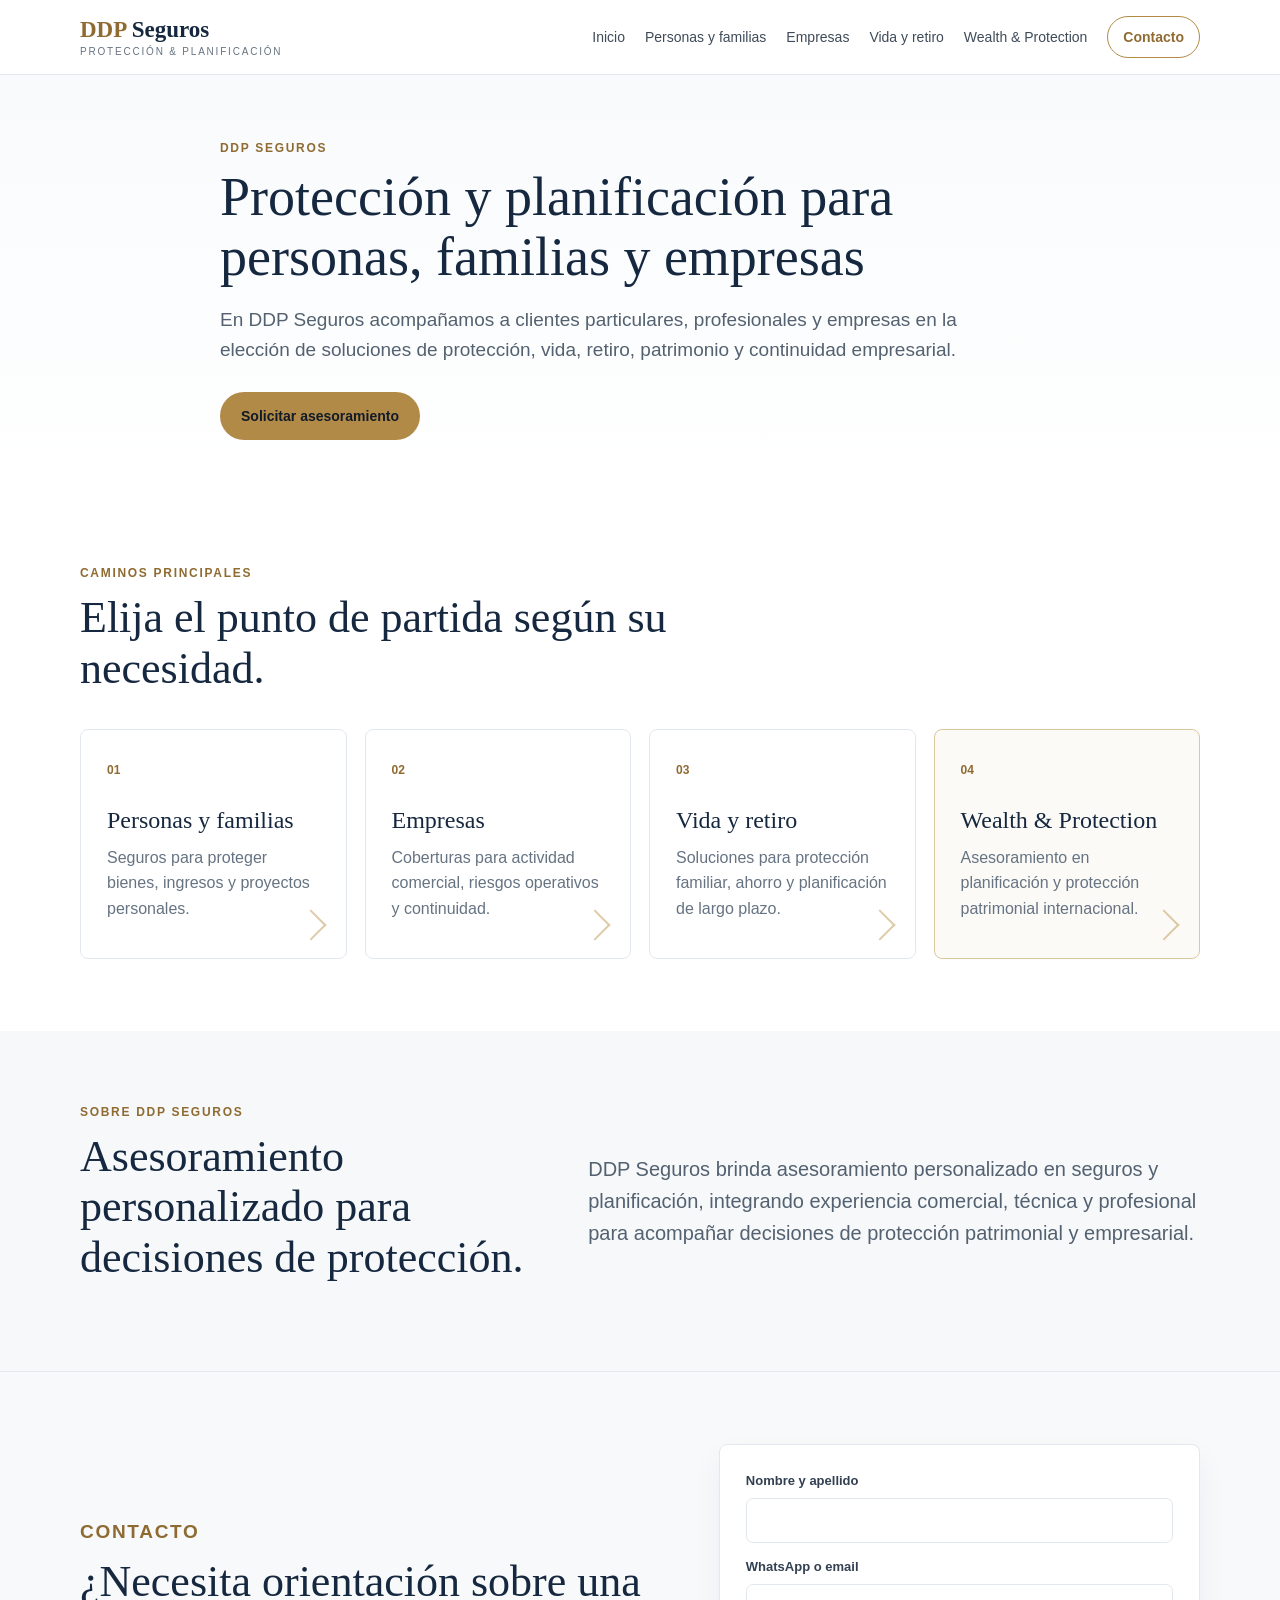
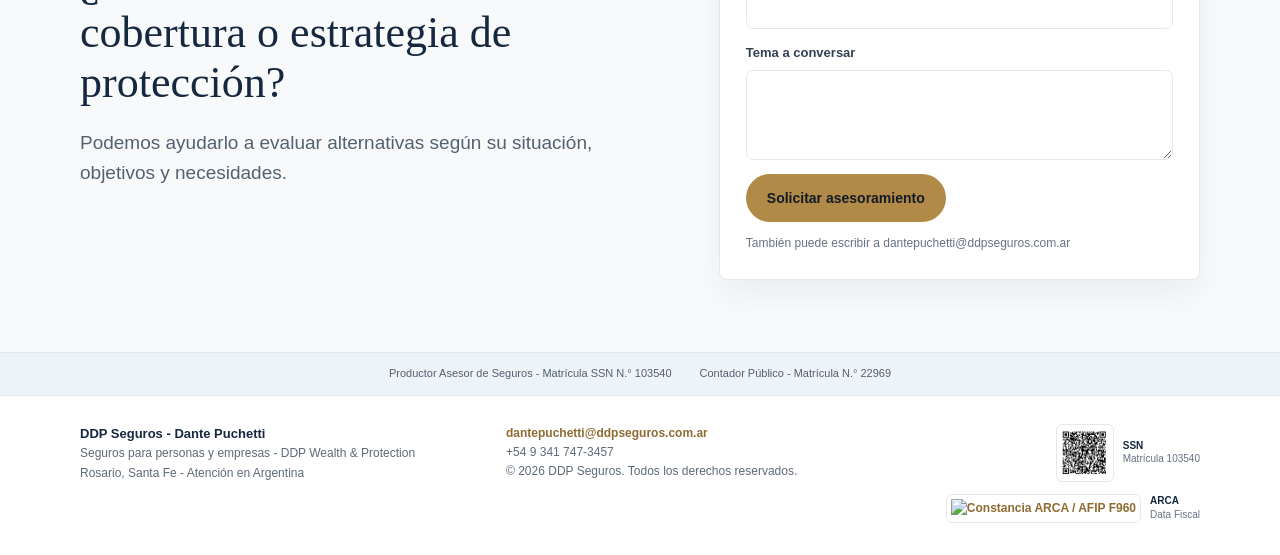
==== commit e4cc8ee9: "Agrega constancia ARCA en footer" ====
--- a/index.html
+++ b/index.html
@@ -152,15 +152,24 @@
     </div>
 
     <div class="footer-reg">
-      <div class="footer-reg-item footer-reg-ssn">
-        <img src="/img/qr-ssn.png" alt="QR SSN - Dante Puchetti">
-        <div class="footer-reg-label">
-          <strong>SSN</strong>
-          Matrícula 103540
-        </div>
-      </div>
+  <div class="footer-reg-item footer-reg-ssn">
+    <img src="/img/qr-ssn.png" alt="QR SSN - Dante Puchetti">
+    <div class="footer-reg-label">
+      <strong>SSN</strong>
+      Matrícula 103540
     </div>
   </div>
+
+  <div class="footer-reg-item footer-reg-arca">
+    <a href="https://qr.afip.gob.ar/?qr=O8SY1PB2wan1pAu46IygtQ,," target="_F960AFIPInfo" rel="noopener">
+      <img src="https://www.afip.gob.ar/images/f960/DATAWEB.jpg" alt="Constancia ARCA / AFIP F960">
+    </a>
+    <div class="footer-reg-label">
+      <strong>ARCA</strong>
+      Data Fiscal
+    </div>
+  </div>
+</div>
 </footer>
 
 <script>
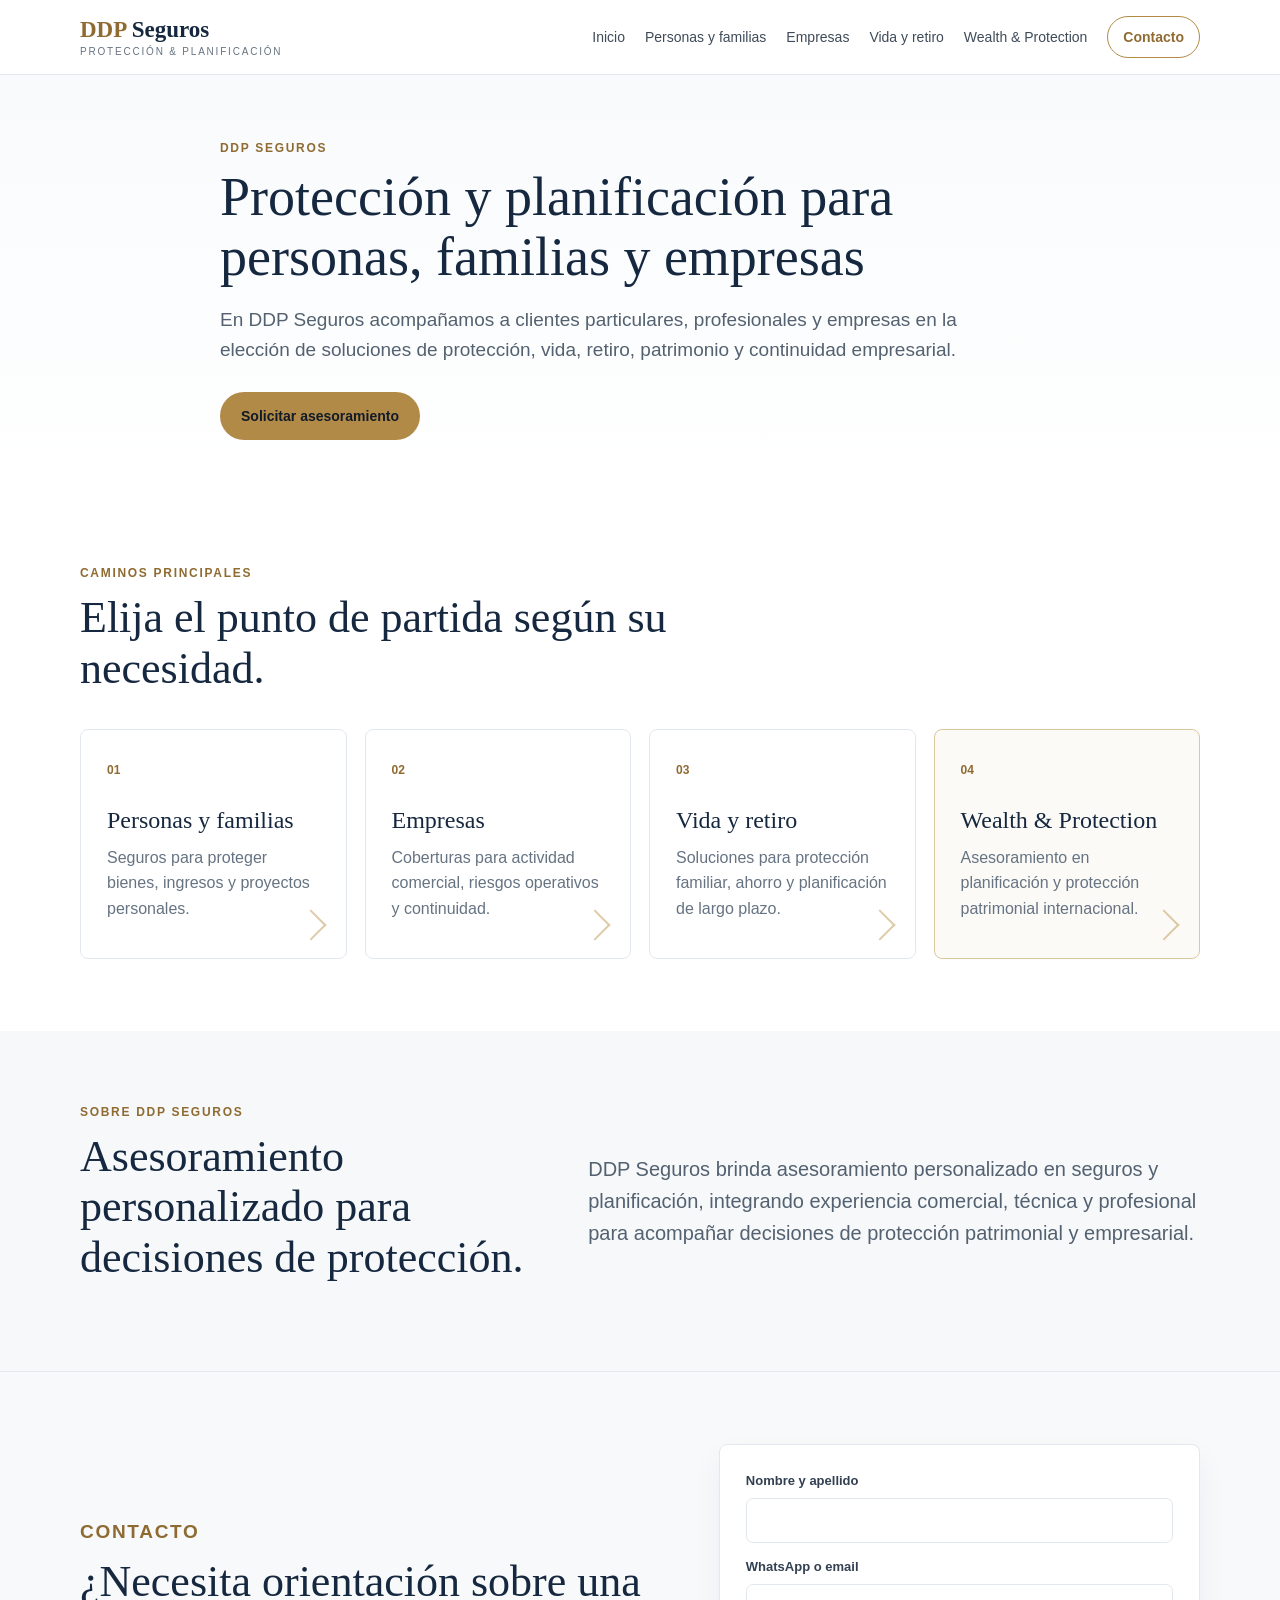
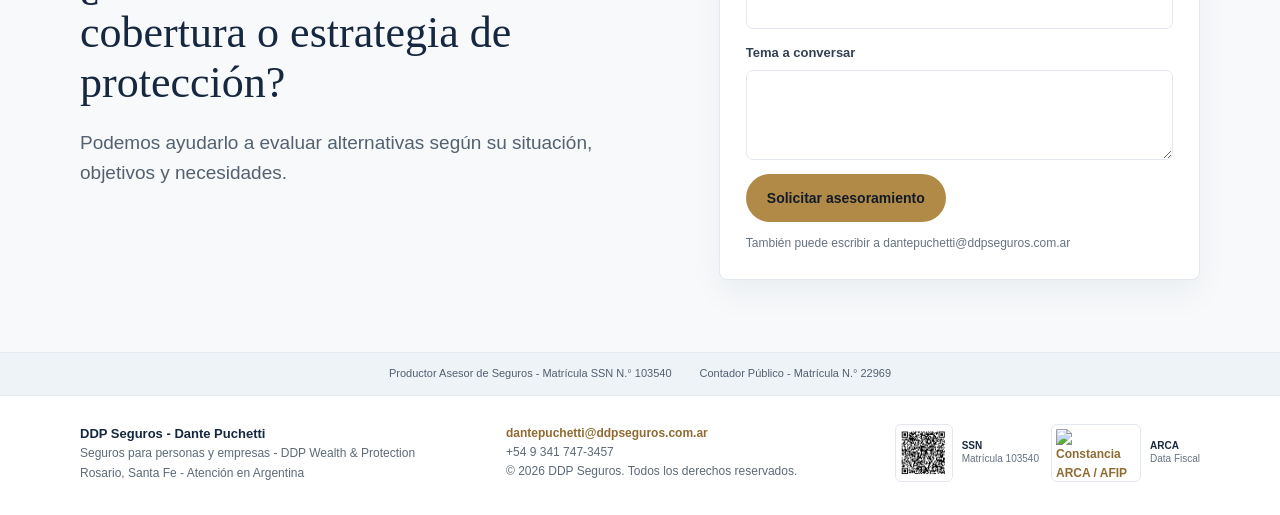
==== commit 4ddd3d88: "Update index.html Agrega Google Analytics GA4" ====
--- a/index.html
+++ b/index.html
@@ -24,6 +24,15 @@
 <meta name="twitter:title" content="DDP Seguros | Protección y planificación">
 <meta name="twitter:description" content="Protección y planificación para personas, familias y empresas.">
 <meta name="twitter:image" content="https://ddpseguros.com.ar/img/dante-puchetti.jpg">
+  <!-- Google Analytics 4 -->
+<script async src="https://www.googletagmanager.com/gtag/js?id=G-31145M34WY"></script>
+<script>
+  window.dataLayer = window.dataLayer || [];
+  function gtag(){dataLayer.push(arguments);}
+  gtag('js', new Date());
+
+  gtag('config', 'G-31145M34WY');
+</script>
 </head>
 <body>
 
--- a/css/site.css
+++ b/css/site.css
@@ -88,6 +88,12 @@
 .footer-reg-item{display:flex;align-items:center;gap:9px}
 .footer-reg-item img{display:block;background:#fff;border:1px solid var(--line);border-radius:6px;padding:4px}
 .footer-reg-ssn img{width:58px;height:58px;object-fit:contain}
+.footer-reg-arca img{
+  width:auto;
+  height:58px;
+  max-width:90px;
+  object-fit:contain;
+}
 .footer-reg-label{font-size:10px;line-height:1.25;color:#667382}
 .footer-reg-label strong{display:block;color:var(--navy);font-size:10px;margin-bottom:1px}
 @media(max-width:980px){
